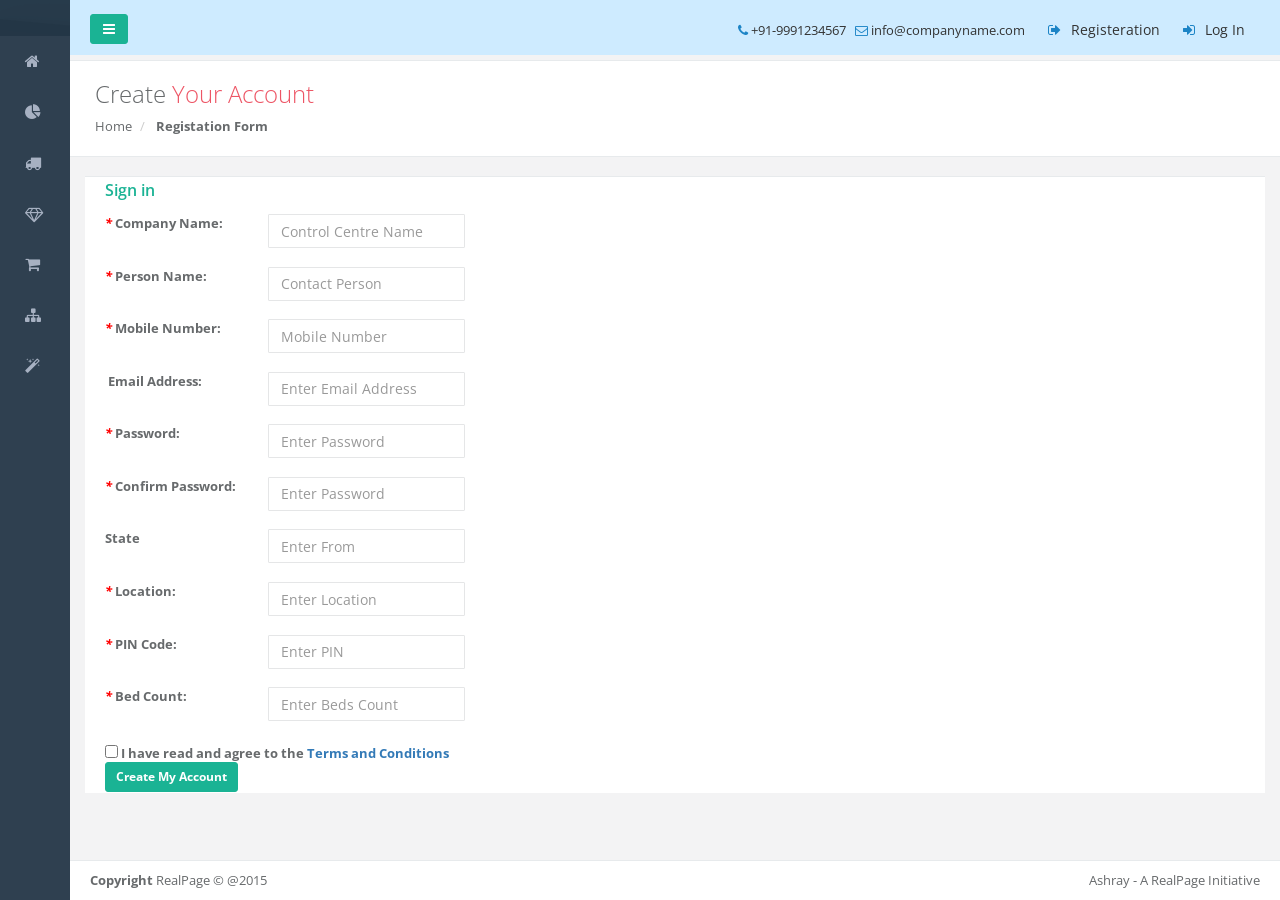
==== truck/registration.html @ b71d089d "Test" ====
<!DOCTYPE html>
<html>
<head>
<meta charset="utf-8">
<meta name="viewport" content="width=device-width, initial-scale=1.0">
<title>MY TRUCK</title>
<link href="css/bootstrap.min.css" rel="stylesheet">
<link href="font-awesome/css/font-awesome.css" rel="stylesheet">
<!-- Toastr style -->
<link href="css/plugins/toastr/toastr.min.css" rel="stylesheet">
<!-- Gritter -->
<link href="js/plugins/gritter/jquery.gritter.css" rel="stylesheet">
<link href="css/animate.css" rel="stylesheet">
<link href="css/style.css" rel="stylesheet">
</head>
<body>
<div id="wrapper">
  <nav class="navbar-default navbar-static-side" role="navigation">
    <div class="sidebar-collapse">
      <ul class="nav metismenu" id="side-menu">
        <li class="nav-header">
          <div class="logo-element"> </div>	
        </li>
        <li> <a href="index.html" title="Home"><i class="fa fa-home"></i> <span class="nav-label">Home</span></a> </li>
          <li> <a href="findload.html" title="Find a Hospital"><i class="fa fa-pie-chart"></i> <span class="nav-label">Find a Hospital</span> </a> </li>
        <li> <a href="findtruck.html" title="Find a Bed"><i class="fa fa-truck"></i> <span class="nav-label">Find a Bed</span></a> </li>
               <li> <a href="post_load.html" title="Post a Hospital"><i class="fa fa-diamond"></i> <span class="nav-label">Post a Hospital</span></a> </li>
        <li> <a href="post_truck.html" title="Post a Bed"><i class="fa fa-shopping-cart"></i> <span class="nav-label">Post a Bed</span></a> </li>

        <li> <a href="about_us.html" title="About Us"><i class="fa fa-sitemap"></i> <span class="nav-label">About Us </span></a> </li>
        <li> <a href="contactus.html" title="Contact Us"><i class="fa fa-magic"></i> <span class="nav-label">Contact Us </span></a> </li>
      </ul>
    </div>
  </nav>
  <div id="page-wrapper" class="gray-bg dashbard-1">
    <div class="row border-bottom">
      <nav class="navbar navbar-static-top" role="navigation"  style="margin-bottom: 0">
        <div style="background:#ceebff; height:55px; color:#fff;">
          <div class="navbar-header" > <a class="navbar-minimalize minimalize-styl-2 btn btn-primary " href="#"><i class="fa fa-bars"></i> </a> </div>
          <ul class="nav navbar-top-links navbar-right" >
            <li > <span class="m-r-sm text-muted welcome-message"><i class="fa fa-phone text-success"></i>&nbsp;+91-9991234567&nbsp;&nbsp;&nbsp;<i class="fa fa-envelope-o text-success"></i>&nbsp;info@companyname.com</span> </li>
            <li class="text-muted "> <a href="registration.html"> <i class="fa fa-sign-out text-success"></i> <span class="text-muted ">Registeration</span> </a> </li>
            <li > <a href="#"> <i class="fa fa-sign-in text-success"></i> <span class="text-muted ">Log In</span> </a> </li>
            
          </ul>
        </div>
      </nav>
    </div>
    <div class="row wrapper border-bottom white-bg page-heading">
                <div class="col-lg-10">
                    <h2>Create   <span  class="text-danger"> Your Account</span></h2>
                    <ol class="breadcrumb">
                        <li>
                            <a href="index-2.html">Home</a>
                        </li>
                       
                        <li class="active">
                            <strong>Registation Form</strong>
                        </li>
                    </ol>
                </div>
                <div class="col-lg-2">

                </div>
            </div>
<br>

<div class="ibox-content">
                        <div class="row">
                            <div class="col-sm-4"><h3 class="m-t-none m-b text-navy">Sign in</h3>
                                <form role="form">
                                	<div class="row">
                                        <div class="col-lg-5"><label><em style="color:red"> *</em>&nbsp;Company Name:</label> </div> 
                                        <div class="col-lg-7"><input placeholder="Control Centre Name" class="form-control" type="text"></div> 
                                    </div><br>
                                       <div class="row">
                                            <div class="col-lg-5"><label class="control-label"><em style="color:red"> *</em>&nbsp;Person Name:</label>  </div>
                                            <div class="col-lg-7"><input placeholder="Contact Person" class="form-control" type="text">  </div> 
                                   	 </div><br>
                                      <div class="row">
                                  <div class="col-lg-5"><label class="control-label"><em style="color:red"> *</em>&nbsp;Mobile Number:</label> </div>
                                    <div class="col-lg-7"><input placeholder="Mobile Number" class="form-control" type="text"></div> 
                                </div>
                                <br>
                                
  					<div class="row">
                                <div class="col-lg-5"><label class="control-label">&nbsp;Email Address:</label>  </div>
                                    <div class="col-lg-7"><input placeholder="Enter Email Address" class="form-control" type="text">
                                    </div>
                                </div><br>

                                	<div class="row">
                                <div class="col-lg-5"><label class="control-label"><em style="color:red"> *</em>&nbsp;Password:</label>   </div>
                                    <div class="col-lg-7"><input placeholder="Enter Password" class="form-control" type="text">
                                    </div>
                                </div><br>
                                
                                <div class="row">
                                 <div class="col-lg-5"><label class=" control-label"><em style="color:red"> *</em>&nbsp;Confirm Password:</label>   </div>
                                    <div class="col-lg-7"><input placeholder="Enter Password" class="form-control" type="text">
                                    </div>
                                </div><br>
                                
                                <div class="row">
                                  <div class="col-lg-5"><label class="control-label">State</label>   </div>
                                   <div class="col-lg-7"><input placeholder="Enter From" class="form-control" type="text">
                                    </div>
                                </div><br>
                                 <div class="row">
                                  <div class="col-lg-5"><label class=" control-label"><em style="color:red"> *</em>&nbsp;Location:</label>     </div>
                                    <div class="col-lg-7"><input placeholder="Enter Location" class="form-control" type="text">
                                    </div>
                                </div><br>
                                <div class="row">
                                  <div class="col-lg-5"><label class=" control-label"><em style="color:red"> *</em>&nbsp;PIN Code:</label>     </div>
                                    <div class="col-lg-7"><input placeholder="Enter PIN" class="form-control" type="text">
                                    </div>
                                </div><br>
                                <div class="row">
                                  <div class="col-lg-5"><label class=" control-label"><em style="color:red"> *</em>&nbsp;Bed Count:</label>     </div>
                                    <div class="col-lg-7"><input placeholder="Enter Beds Count" class="form-control" type="text">
                                    </div>
                                </div><br>

                                   <div class="row">
                                    <div class="col-lg-5"></div>
                                   <div class="col-lg-12"><div class="i-checks"><label> <input type="checkbox" value=""> <i></i>   I have read and agree to the <a href="#">Terms and Conditions </a></label></div>
                                     
                                        <button class="btn btn-sm btn-primary pull-Center m-t-n-xs" type="submit"><strong>Create My Account</strong></button>
                                    </div>
                                    </div>
                                </form>
                            </div>
                            <div class="col-sm-8"> 
                            </div>
                        </div>
                    </div>
                    <div class="footer">
                      <div class="pull-right"> Ashray - A RealPage Initiative </div>
                      <div> <strong>Copyright</strong> RealPage &copy; @2015 </div>
                    </div>
  </div>
  
  
 
</div>
<!-- Mainly scripts -->
<script src="js/jquery-2.1.1.js"></script>
<script src="js/bootstrap.min.js"></script>
<script src="js/plugins/metisMenu/jquery.metisMenu.js"></script>
<script src="js/plugins/slimscroll/jquery.slimscroll.min.js"></script>
<!-- Flot -->
<script src="js/plugins/flot/jquery.flot.js"></script>
<script src="js/plugins/flot/jquery.flot.tooltip.min.js"></script>
<script src="js/plugins/flot/jquery.flot.spline.js"></script>
<script src="js/plugins/flot/jquery.flot.resize.js"></script>
<script src="js/plugins/flot/jquery.flot.pie.js"></script>
<script src="js/plugins/flot/jquery.flot.symbol.js"></script>
<script src="js/plugins/flot/curvedLines.js"></script>
<!-- Peity -->
<script src="js/plugins/peity/jquery.peity.min.js"></script>
<script src="js/demo/peity-demo.js"></script>
<!-- Custom and plugin javascript -->
<script src="js/trucker.js"></script>
<script src="js/plugins/pace/pace.min.js"></script>
<!-- jQuery UI -->
<script src="js/plugins/jquery-ui/jquery-ui.min.js"></script>
<!-- Jvectormap -->
<script src="js/plugins/jvectormap/jquery-jvectormap-2.0.2.min.js"></script>
<script src="js/plugins/jvectormap/jquery-jvectormap-world-mill-en.js"></script>
<!-- Sparkline -->
<script src="js/plugins/sparkline/jquery.sparkline.min.js"></script>
<!-- Sparkline demo data  -->
<script src="js/demo/sparkline-demo.js"></script>
<!-- ChartJS-->
<script src="js/plugins/chartJs/Chart.min.js"></script>
<script>
        $(document).ready(function() {

            var lineData = {
                labels: ["January", "February", "March", "April", "May", "June", "July"],
                datasets: [
                    {
                        label: "Example dataset",
                        fillColor: "rgba(220,220,220,0.5)",
                        strokeColor: "rgba(220,220,220,1)",
                        pointColor: "rgba(220,220,220,1)",
                        pointStrokeColor: "#fff",
                        pointHighlightFill: "#fff",
                        pointHighlightStroke: "rgba(220,220,220,1)",
                        data: [65, 59, 80, 81, 56, 55, 40]
                    },
                    {
                        label: "Example dataset",
                        fillColor: "rgba(26,179,148,0.5)",
                        strokeColor: "rgba(26,179,148,0.7)",
                        pointColor: "rgba(26,179,148,1)",
                        pointStrokeColor: "#fff",
                        pointHighlightFill: "#fff",
                        pointHighlightStroke: "rgba(26,179,148,1)",
                        data: [28, 48, 40, 19, 86, 27, 90]
                    }
                ]
            };

            var lineOptions = {
                scaleShowGridLines: true,
                scaleGridLineColor: "rgba(0,0,0,.05)",
                scaleGridLineWidth: 1,
                bezierCurve: true,
                bezierCurveTension: 0.4,
                pointDot: true,
                pointDotRadius: 4,
                pointDotStrokeWidth: 1,
                pointHitDetectionRadius: 20,
                datasetStroke: true,
                datasetStrokeWidth: 2,
                datasetFill: true,
                responsive: true,
            };


            var ctx = document.getElementById("lineChart").getContext("2d");
            var myNewChart = new Chart(ctx).Line(lineData, lineOptions);

        });
    </script>
</body>
</html>
---- truck/css/style.css ----
@import url("https://fonts.googleapis.com/css?family=Open+Sans:300,400,600,700&amp;lang=en");
@import url("https://fonts.googleapis.com/css?family=Roboto:400,300,500,700");
/*
 *CSS
*/
h1,
h2,
h3,
h4,
h5,
h6 {
  font-weight: 100;
}
h1 {
  font-size: 30px;
}
h2 {
  font-size: 24px;
}
h3 {
  font-size: 16px;
}
h4 {
  font-size: 14px;
}
h5 {
  font-size: 12px;
}
h6 {
  font-size: 10px;
}
h3,
h4,
h5 {
  margin-top: 5px;
  font-weight: 600;
}
.nav > li > a {
  color: #a7b1c2;
  font-weight: 600;
  padding: 14px 20px 14px 25px;
}
.nav.navbar-right > li > a {
  color: #999c9e;
}
.nav > li.active > a {
  color: #ffffff;
}
.navbar-default .nav > li > a:hover,
.navbar-default .nav > li > a:focus {
  background-color: #293846;
  color: white;
}
.nav .open > a,
.nav .open > a:hover,
.nav .open > a:focus {
  background: #fff;
}
.nav.navbar-top-links > li > a:hover,
.nav.navbar-top-links > li > a:focus {
  background-color: transparent;
}
.nav > li > a i {
  margin-right: 6px;
}
.navbar {
  border: 0;
}
.navbar-default {
  background-color: transparent;
  border-color: #2f4050;
}
.navbar-top-links li {
  display: inline-block;
}
.navbar-top-links li:last-child {
  margin-right: 40px;
}
.body-small .navbar-top-links li:last-child {
  margin-right: 0;
}
.navbar-top-links li a {
  padding: 20px 10px;
  min-height: 50px;
}
.dropdown-menu {
  border: medium none;
  border-radius: 3px;
  box-shadow: 0 0 3px rgba(86, 96, 117, 0.7);
  display: none;
  float: left;
  font-size: 12px;
  left: 0;
  list-style: none outside none;
  padding: 0;
  position: absolute;
  text-shadow: none;
  top: 100%;
  z-index: 1000;
}
.dropdown-menu > li > a {
  border-radius: 3px;
  color: inherit;
  line-height: 25px;
  margin: 4px;
  text-align: left;
  font-weight: normal;
}
.dropdown-menu > li > a.font-bold {
  font-weight: 600;
}
.navbar-top-links .dropdown-menu li {
  display: block;
}
.navbar-top-links .dropdown-menu li:last-child {
  margin-right: 0;
}
.navbar-top-links .dropdown-menu li a {
  padding: 3px 20px;
  min-height: 0;
}
.navbar-top-links .dropdown-menu li a div {
  white-space: normal;
}
.navbar-top-links .dropdown-messages,
.navbar-top-links .dropdown-tasks,
.navbar-top-links .dropdown-alerts {
  width: 310px;
  min-width: 0;
}
.navbar-top-links .dropdown-messages {
  margin-left: 5px;
}
.navbar-top-links .dropdown-tasks {
  margin-left: -59px;
}
.navbar-top-links .dropdown-alerts {
  margin-left: -123px;
}
.navbar-top-links .dropdown-user {
  right: 0;
  left: auto;
}
.dropdown-messages,
.dropdown-alerts {
  padding: 10px 10px 10px 10px;
}
.dropdown-messages li a,
.dropdown-alerts li a {
  font-size: 12px;
}
.dropdown-messages li em,
.dropdown-alerts li em {
  font-size: 10px;
}
.nav.navbar-top-links .dropdown-alerts a {
  font-size: 12px;
}
.nav-header {
  padding: 33px 25px;
  background: url("patterns/header-profile.png") no-repeat;
}
.pace-done .nav-header {
  transition: all 0.5s;
}
.nav > li.active {
  border-left: 4px solid #19aa8d;
  background: #293846;
}
.nav.nav-second-level > li.active {
  border: none;
}
.nav.nav-second-level.collapse[style] {
  height: auto !important;
}
.nav-header a {
  color: #DFE4ED;
}
.nav-header .text-muted {
  color: #fff;
}
.minimalize-styl-2 {
  padding: 4px 12px;
  margin: 14px 5px 5px 20px;
  font-size: 14px;
  float: left;
}
.navbar-form-custom {
  float: left;
  height: 50px;
  padding: 0;
  width: 200px;
  display: inline-table;
}
.navbar-form-custom .form-group {
  margin-bottom: 0;
}
.nav.navbar-top-links a {
  font-size: 14px;
}
.navbar-form-custom .form-control {
  background: none repeat scroll 0 0 rgba(0, 0, 0, 0);
  border: medium none;
  font-size: 14px;
  height: 60px;
  margin: 0;
  z-index: 2000;
}
.count-info .label {
  line-height: 12px;
  padding: 2px 5px;
  position: absolute;
  right: 6px;
  top: 12px;
}
.arrow {
  float: right;
}
.fa.arrow:before {
  content: "\f104";
}
.active > a > .fa.arrow:before {
  content: "\f107";
}
.nav-second-level li,
.nav-third-level li {
  border-bottom: none !important;
}
.nav-second-level li a {
  padding: 7px 10px 7px 10px;
  padding-left: 52px;
}
.nav-third-level li a {
  padding-left: 62px;
}
.nav-second-level li:last-child {
  margin-bottom: 10px;
}
body:not(.fixed-sidebar):not(.canvas-menu).mini-navbar .nav li:hover > .nav-second-level,
.mini-navbar .nav li:focus > .nav-second-level {
  display: block;
  border-radius: 0 2px 2px 0;
  min-width: 140px;
  height: auto;
}
body.mini-navbar .navbar-default .nav > li > .nav-second-level li a {
  font-size: 12px;
  border-radius: 3px;
}
.fixed-nav .slimScrollDiv #side-menu {
  padding-bottom: 60px;
}
.mini-navbar .nav-second-level li a {
  padding: 10px 10px 10px 15px;
}
.mini-navbar .nav-second-level {
  position: absolute;
  left: 70px;
  top: 0px;
  background-color: #2f4050;
  padding: 10px 10px 10px 10px;
  font-size: 12px;
}
.canvas-menu.mini-navbar .nav-second-level {
  background: #293846;
}
.mini-navbar li.active .nav-second-level {
  left: 65px;
}
.navbar-default .special_link a {
  background: #1ab394;
  color: white;
}
.navbar-default .special_link a:hover {
  background: #17987e !important;
  color: white;
}
.navbar-default .special_link a span.label {
  background: #fff;
  color: #1ab394;
}
.navbar-default .landing_link a {
  background: #1cc09f;
  color: white;
}
.navbar-default .landing_link a:hover {
  background: #1ab394 !important;
  color: white;
}
.navbar-default .landing_link a span.label {
  background: #fff;
  color: #1cc09f;
}
.logo-element {
  text-align: center;
  font-size: 18px;
  font-weight: 600;
  color: white;
  display: none;
  padding: 18px 0;
}
.pace-done .navbar-static-side,
.pace-done .nav-header,
.pace-done li.active,
.pace-done #page-wrapper,
.pace-done .footer {
  -webkit-transition: all 0.5s;
  -moz-transition: all 0.5s;
  -o-transition: all 0.5s;
  transition: all 0.5s;
}
.navbar-fixed-top {
  background: #fff;
  transition-duration: 0.5s;
  border-bottom: 1px solid #e7eaec !important;
  z-index: 2030;
}
.navbar-fixed-top,
.navbar-static-top {
  background: #f3f3f4;
}
.fixed-nav #wrapper {
  margin-top: 0;
}
body.fixed-nav #wrapper .navbar-static-side,
body.fixed-nav #wrapper #page-wrapper {
  margin-top: 60px;
}
body.top-navigation.fixed-nav #wrapper #page-wrapper {
  margin-top: 0;
}
.fixed-nav .minimalize-styl-2 {
  margin: 14px 5px 5px 15px;
}
.body-small .navbar-fixed-top {
  margin-left: 0px;
}
body.mini-navbar .navbar-static-side {
  width: 70px;
}
body.mini-navbar .profile-element,
body.mini-navbar .nav-label,
body.mini-navbar .navbar-default .nav li a span {
  display: none;
}
body.canvas-menu .profile-element {
  display: block;
}
body:not(.fixed-sidebar):not(.canvas-menu).mini-navbar .nav-second-level {
  display: none;
}
body.mini-navbar .navbar-default .nav > li > a {
  font-size: 16px;
}
body.mini-navbar .logo-element {
  display: block;
}
body.canvas-menu .logo-element {
  display: none;
}
body.mini-navbar .nav-header {
  padding: 0;
  background-color: #1ab394;
}
body.canvas-menu .nav-header {
  padding: 33px 25px;
}
body.mini-navbar #page-wrapper {
  margin: 0 0 0 70px;
}
body.fixed-sidebar.mini-navbar .footer,
body.canvas-menu.mini-navbar .footer {
  margin: 0 0 0 0 !important;
}
body.canvas-menu.mini-navbar #page-wrapper,
body.canvas-menu.mini-navbar .footer {
  margin: 0 0 0 0;
}
body.fixed-sidebar .navbar-static-side,
body.canvas-menu .navbar-static-side {
  position: fixed;
  width: 220px;
  z-index: 2001;
  height: 100%;
}
body.fixed-sidebar.mini-navbar .navbar-static-side {
  width: 0px;
}
body.fixed-sidebar.mini-navbar #page-wrapper {
  margin: 0 0 0 0px;
}
body.body-small.fixed-sidebar.mini-navbar #page-wrapper {
  margin: 0 0 0 220px;
}
body.body-small.fixed-sidebar.mini-navbar .navbar-static-side {
  width: 220px;
}
.fixed-sidebar.mini-navbar .nav li:focus > .nav-second-level,
.canvas-menu.mini-navbar .nav li:focus > .nav-second-level {
  display: block;
  height: auto;
}
body.fixed-sidebar.mini-navbar .navbar-default .nav > li > .nav-second-level li a {
  font-size: 12px;
  border-radius: 3px;
}
body.canvas-menu.mini-navbar .navbar-default .nav > li > .nav-second-level li a {
  font-size: 13px;
  border-radius: 3px;
}
.fixed-sidebar.mini-navbar .nav-second-level li a,
.canvas-menu.mini-navbar .nav-second-level li a {
  padding: 10px 10px 10px 15px;
}
.fixed-sidebar.mini-navbar .nav-second-level,
.canvas-menu.mini-navbar .nav-second-level {
  position: relative;
  padding: 0;
  font-size: 13px;
}
.fixed-sidebar.mini-navbar li.active .nav-second-level,
.canvas-menu.mini-navbar li.active .nav-second-level {
  left: 0px;
}
body.fixed-sidebar.mini-navbar .navbar-default .nav > li > a,
body.canvas-menu.mini-navbar .navbar-default .nav > li > a {
  font-size: 13px;
}
body.fixed-sidebar.mini-navbar .nav-label,
body.fixed-sidebar.mini-navbar .navbar-default .nav li a span,
body.canvas-menu.mini-navbar .nav-label,
body.canvas-menu.mini-navbar .navbar-default .nav li a span {
  display: inline;
}
body.canvas-menu.mini-navbar .navbar-default .nav li .profile-element a span {
  display: block;
}
.canvas-menu.mini-navbar .nav-second-level li a,
.fixed-sidebar.mini-navbar .nav-second-level li a {
  padding: 7px 10px 7px 52px;
}
.fixed-sidebar.mini-navbar .nav-second-level,
.canvas-menu.mini-navbar .nav-second-level {
  left: 0px;
}
body.canvas-menu nav.navbar-static-side {
  z-index: 2001;
  background: #2f4050;
  height: 100%;
  position: fixed;
  display: none;
}
body.canvas-menu.mini-navbar nav.navbar-static-side {
  display: block;
  width: 220px;
}
.top-navigation #page-wrapper {
  margin-left: 0;
}
.top-navigation .navbar-nav .dropdown-menu > .active > a {
  background: white;
  color: #1ab394;
  font-weight: bold;
}
.white-bg .navbar-fixed-top,
.white-bg .navbar-static-top {
  background: #fff;
}
.top-navigation .navbar {
  margin-bottom: 0;
}
.top-navigation .nav > li > a {
  padding: 15px 20px;
  color: #676a6c;
}
.top-navigation .nav > li a:hover,
.top-navigation .nav > li a:focus {
  background: #fff;
  color: #1ab394;
}
.top-navigation .nav > li.active {
  background: #fff;
  border: none;
}
.top-navigation .nav > li.active > a {
  color: #1ab394;
}
.top-navigation .navbar-right {
  margin-right: 10px;
}
.top-navigation .navbar-nav .dropdown-menu {
  box-shadow: none;
  border: 1px solid #e7eaec;
}
.top-navigation .dropdown-menu > li > a {
  margin: 0;
  padding: 7px 20px;
}
.navbar .dropdown-menu {
  margin-top: 0px;
}
.top-navigation .navbar-brand {
  background: #1ab394;
  color: #fff;
  padding: 15px 25px;
}
.top-navigation .navbar-top-links li:last-child {
  margin-right: 0;
}
.top-navigation.mini-navbar #page-wrapper,
.top-navigation.body-small.fixed-sidebar.mini-navbar #page-wrapper,
.mini-navbar .top-navigation #page-wrapper,
.body-small.fixed-sidebar.mini-navbar .top-navigation #page-wrapper,
.canvas-menu #page-wrapper {
  margin: 0;
}
.top-navigation.fixed-nav #wrapper,
.fixed-nav #wrapper.top-navigation {
  margin-top: 50px;
}
.top-navigation .footer.fixed {
  margin-left: 0 !important;
}
.top-navigation .wrapper.wrapper-content {
  padding: 40px;
}
.top-navigation.body-small .wrapper.wrapper-content,
.body-small .top-navigation .wrapper.wrapper-content {
  padding: 40px 0px 40px 0px;
}
.navbar-toggle {
  background-color: #1ab394;
  color: #fff;
  padding: 6px 12px;
  font-size: 14px;
}
.top-navigation .navbar-nav .open .dropdown-menu > li > a,
.top-navigation .navbar-nav .open .dropdown-menu .dropdown-header {
  padding: 10px 15px 10px 20px;
}
@media (max-width: 768px) {
  .top-navigation .navbar-header {
    display: block;
    float: none;
  }
}
.menu-visible-lg,
.menu-visible-md {
  display: none !important;
}
@media (min-width: 1200px) {
  .menu-visible-lg {
    display: block !important;
  }
}
@media (min-width: 992px) {
  .menu-visible-md {
    display: block !important;
  }
}
@media (max-width: 767px) {
  .menu-visible-md {
    display: block !important;
  }
  .menu-visible-lg {
    display: block !important;
  }
}
.btn {
  border-radius: 3px;
}
.float-e-margins .btn {
  margin-bottom: 5px;
}
.btn-w-m {
  min-width: 120px;
}
.btn-primary.btn-outline {
  color: #1ab394;
}
.btn-success.btn-outline {
  color: #1c84c6;
}
.btn-info.btn-outline {
  color: #23c6c8;
}
.btn-warning.btn-outline {
  color: #f8ac59;
}
.btn-danger.btn-outline {
  color: #ed5565;
}
.btn-primary.btn-outline:hover,
.btn-success.btn-outline:hover,
.btn-info.btn-outline:hover,
.btn-warning.btn-outline:hover,
.btn-danger.btn-outline:hover {
  color: #fff;
}
.btn-primary {
  background-color: #1ab394;
  border-color: #1ab394;
  color: #FFFFFF;
}
.btn-primary:hover,
.btn-primary:focus,
.btn-primary:active,
.btn-primary.active,
.open .dropdown-toggle.btn-primary,
.btn-primary:active:focus,
.btn-primary:active:hover,
.btn-primary.active:hover,
.btn-primary.active:focus {
  background-color: #18a689;
  border-color: #18a689;
  color: #FFFFFF;
}
.btn-primary:active,
.btn-primary.active,
.open .dropdown-toggle.btn-primary {
  background-image: none;
}
.btn-primary.disabled,
.btn-primary.disabled:hover,
.btn-primary.disabled:focus,
.btn-primary.disabled:active,
.btn-primary.disabled.active,
.btn-primary[disabled],
.btn-primary[disabled]:hover,
.btn-primary[disabled]:focus,
.btn-primary[disabled]:active,
.btn-primary.active[disabled],
fieldset[disabled] .btn-primary,
fieldset[disabled] .btn-primary:hover,
fieldset[disabled] .btn-primary:focus,
fieldset[disabled] .btn-primary:active,
fieldset[disabled] .btn-primary.active {
  background-color: #1dc5a3;
  border-color: #1dc5a3;
}
.btn-success {
  background-color: #1c84c6;
  border-color: #1c84c6;
  color: #FFFFFF;
}
.btn-success:hover,
.btn-success:focus,
.btn-success:active,
.btn-success.active,
.open .dropdown-toggle.btn-success,
.btn-success:active:focus,
.btn-success:active:hover,
.btn-success.active:hover,
.btn-success.active:focus {
  background-color: #1a7bb9;
  border-color: #1a7bb9;
  color: #FFFFFF;
}
.btn-success:active,
.btn-success.active,
.open .dropdown-toggle.btn-success {
  background-image: none;
}
.btn-success.disabled,
.btn-success.disabled:hover,
.btn-success.disabled:focus,
.btn-success.disabled:active,
.btn-success.disabled.active,
.btn-success[disabled],
.btn-success[disabled]:hover,
.btn-success[disabled]:focus,
.btn-success[disabled]:active,
.btn-success.active[disabled],
fieldset[disabled] .btn-success,
fieldset[disabled] .btn-success:hover,
fieldset[disabled] .btn-success:focus,
fieldset[disabled] .btn-success:active,
fieldset[disabled] .btn-success.active {
  background-color: #1f90d8;
  border-color: #1f90d8;
}
.btn-info {
  background-color: #23c6c8;
  border-color: #23c6c8;
  color: #FFFFFF;
}
.btn-info:hover,
.btn-info:focus,
.btn-info:active,
.btn-info.active,
.open .dropdown-toggle.btn-info,
.btn-info:active:focus,
.btn-info:active:hover,
.btn-info.active:hover,
.btn-info.active:focus {
  background-color: #21b9bb;
  border-color: #21b9bb;
  color: #FFFFFF;
}
.btn-info:active,
.btn-info.active,
.open .dropdown-toggle.btn-info {
  background-image: none;
}
.btn-info.disabled,
.btn-info.disabled:hover,
.btn-info.disabled:focus,
.btn-info.disabled:active,
.btn-info.disabled.active,
.btn-info[disabled],
.btn-info[disabled]:hover,
.btn-info[disabled]:focus,
.btn-info[disabled]:active,
.btn-info.active[disabled],
fieldset[disabled] .btn-info,
fieldset[disabled] .btn-info:hover,
fieldset[disabled] .btn-info:focus,
fieldset[disabled] .btn-info:active,
fieldset[disabled] .btn-info.active {
  background-color: #26d7d9;
  border-color: #26d7d9;
}
.btn-default {
  background-color: #c2c2c2;
  border-color: #c2c2c2;
  color: #FFFFFF;
}
.btn-default:hover,
.btn-default:focus,
.btn-default:active,
.btn-default.active,
.open .dropdown-toggle.btn-default,
.btn-default:active:focus,
.btn-default:active:hover,
.btn-default.active:hover,
.btn-default.active:focus {
  background-color: #bababa;
  border-color: #bababa;
  color: #FFFFFF;
}
.btn-default:active,
.btn-default.active,
.open .dropdown-toggle.btn-default {
  background-image: none;
}
.btn-default.disabled,
.btn-default.disabled:hover,
.btn-default.disabled:focus,
.btn-default.disabled:active,
.btn-default.disabled.active,
.btn-default[disabled],
.btn-default[disabled]:hover,
.btn-default[disabled]:focus,
.btn-default[disabled]:active,
.btn-default.active[disabled],
fieldset[disabled] .btn-default,
fieldset[disabled] .btn-default:hover,
fieldset[disabled] .btn-default:focus,
fieldset[disabled] .btn-default:active,
fieldset[disabled] .btn-default.active {
  background-color: #cccccc;
  border-color: #cccccc;
}
.btn-warning {
  background-color: #f8ac59;
  border-color: #f8ac59;
  color: #FFFFFF;
}
.btn-warning:hover,
.btn-warning:focus,
.btn-warning:active,
.btn-warning.active,
.open .dropdown-toggle.btn-warning,
.btn-warning:active:focus,
.btn-warning:active:hover,
.btn-warning.active:hover,
.btn-warning.active:focus {
  background-color: #f7a54a;
  border-color: #f7a54a;
  color: #FFFFFF;
}
.btn-warning:active,
.btn-warning.active,
.open .dropdown-toggle.btn-warning {
  background-image: none;
}
.btn-warning.disabled,
.btn-warning.disabled:hover,
.btn-warning.disabled:focus,
.btn-warning.disabled:active,
.btn-warning.disabled.active,
.btn-warning[disabled],
.btn-warning[disabled]:hover,
.btn-warning[disabled]:focus,
.btn-warning[disabled]:active,
.btn-warning.active[disabled],
fieldset[disabled] .btn-warning,
fieldset[disabled] .btn-warning:hover,
fieldset[disabled] .btn-warning:focus,
fieldset[disabled] .btn-warning:active,
fieldset[disabled] .btn-warning.active {
  background-color: #f9b66d;
  border-color: #f9b66d;
}
.btn-danger {
  background-color: #ed5565;
  border-color: #ed5565;
  color: #FFFFFF;
}
.btn-danger:hover,
.btn-danger:focus,
.btn-danger:active,
.btn-danger.active,
.open .dropdown-toggle.btn-danger,
.btn-danger:active:focus,
.btn-danger:active:hover,
.btn-danger.active:hover,
.btn-danger.active:focus {
  background-color: #ec4758;
  border-color: #ec4758;
  color: #FFFFFF;
}
.btn-danger:active,
.btn-danger.active,
.open .dropdown-toggle.btn-danger {
  background-image: none;
}
.btn-danger.disabled,
.btn-danger.disabled:hover,
.btn-danger.disabled:focus,
.btn-danger.disabled:active,
.btn-danger.disabled.active,
.btn-danger[disabled],
.btn-danger[disabled]:hover,
.btn-danger[disabled]:focus,
.btn-danger[disabled]:active,
.btn-danger.active[disabled],
fieldset[disabled] .btn-danger,
fieldset[disabled] .btn-danger:hover,
fieldset[disabled] .btn-danger:focus,
fieldset[disabled] .btn-danger:active,
fieldset[disabled] .btn-danger.active {
  background-color: #ef6776;
  border-color: #ef6776;
}
.btn-link {
  color: inherit;
}
.btn-link:hover,
.btn-link:focus,
.btn-link:active,
.btn-link.active,
.open .dropdown-toggle.btn-link {
  color: #1ab394;
  text-decoration: none;
}
.btn-link:active,
.btn-link.active,
.open .dropdown-toggle.btn-link {
  background-image: none;
}
.btn-link.disabled,
.btn-link.disabled:hover,
.btn-link.disabled:focus,
.btn-link.disabled:active,
.btn-link.disabled.active,
.btn-link[disabled],
.btn-link[disabled]:hover,
.btn-link[disabled]:focus,
.btn-link[disabled]:active,
.btn-link.active[disabled],
fieldset[disabled] .btn-link,
fieldset[disabled] .btn-link:hover,
fieldset[disabled] .btn-link:focus,
fieldset[disabled] .btn-link:active,
fieldset[disabled] .btn-link.active {
  color: #cacaca;
}
.btn-white {
  color: inherit;
  background: white;
  border: 1px solid #e7eaec;
}
.btn-white:hover,
.btn-white:focus,
.btn-white:active,
.btn-white.active,
.open .dropdown-toggle.btn-white,
.btn-white:active:focus,
.btn-white:active:hover,
.btn-white.active:hover,
.btn-white.active:focus {
  color: inherit;
  border: 1px solid #d2d2d2;
}
.btn-white:active,
.btn-white.active {
  box-shadow: 0 2px 5px rgba(0, 0, 0, 0.15) inset;
}
.btn-white:active,
.btn-white.active,
.open .dropdown-toggle.btn-white {
  background-image: none;
}
.btn-white.disabled,
.btn-white.disabled:hover,
.btn-white.disabled:focus,
.btn-white.disabled:active,
.btn-white.disabled.active,
.btn-white[disabled],
.btn-white[disabled]:hover,
.btn-white[disabled]:focus,
.btn-white[disabled]:active,
.btn-white.active[disabled],
fieldset[disabled] .btn-white,
fieldset[disabled] .btn-white:hover,
fieldset[disabled] .btn-white:focus,
fieldset[disabled] .btn-white:active,
fieldset[disabled] .btn-white.active {
  color: #cacaca;
}
.form-control,
.form-control:focus,
.has-error .form-control:focus,
.has-success .form-control:focus,
.has-warning .form-control:focus,
.navbar-collapse,
.navbar-form,
.navbar-form-custom .form-control:focus,
.navbar-form-custom .form-control:hover,
.open .btn.dropdown-toggle,
.panel,
.popover,
.progress,
.progress-bar {
  box-shadow: none;
}
.btn-outline {
  color: inherit;
  background-color: transparent;
  transition: all .5s;
}
.btn-rounded {
  border-radius: 50px;
}
.btn-large-dim {
  width: 90px;
  height: 90px;
  font-size: 42px;
}
button.dim {
  display: inline-block;
  color: #fff;
  text-decoration: none;
  text-transform: uppercase;
  text-align: center;
  padding-top: 6px;
  margin-right: 10px;
  position: relative;
  cursor: pointer;
  border-radius: 5px;
  font-weight: 600;
  margin-bottom: 20px !important;
}
button.dim:active {
  top: 3px;
}
button.btn-primary.dim {
  box-shadow: inset 0px 0px 0px #16987e, 0px 5px 0px 0px #16987e, 0px 10px 5px #999999;
}
button.btn-primary.dim:active {
  box-shadow: inset 0px 0px 0px #16987e, 0px 2px 0px 0px #16987e, 0px 5px 3px #999999;
}
button.btn-default.dim {
  box-shadow: inset 0px 0px 0px #b3b3b3, 0px 5px 0px 0px #b3b3b3, 0px 10px 5px #999999;
}
button.btn-default.dim:active {
  box-shadow: inset 0px 0px 0px #b3b3b3, 0px 2px 0px 0px #b3b3b3, 0px 5px 3px #999999;
}
button.btn-warning.dim {
  box-shadow: inset 0px 0px 0px #f79d3c, 0px 5px 0px 0px #f79d3c, 0px 10px 5px #999999;
}
button.btn-warning.dim:active {
  box-shadow: inset 0px 0px 0px #f79d3c, 0px 2px 0px 0px #f79d3c, 0px 5px 3px #999999;
}
button.btn-info.dim {
  box-shadow: inset 0px 0px 0px #1eacae, 0px 5px 0px 0px #1eacae, 0px 10px 5px #999999;
}
button.btn-info.dim:active {
  box-shadow: inset 0px 0px 0px #1eacae, 0px 2px 0px 0px #1eacae, 0px 5px 3px #999999;
}
button.btn-success.dim {
  box-shadow: inset 0px 0px 0px #1872ab, 0px 5px 0px 0px #1872ab, 0px 10px 5px #999999;
}
button.btn-success.dim:active {
  box-shadow: inset 0px 0px 0px #1872ab, 0px 2px 0px 0px #1872ab, 0px 5px 3px #999999;
}
button.btn-danger.dim {
  box-shadow: inset 0px 0px 0px #ea394c, 0px 5px 0px 0px #ea394c, 0px 10px 5px #999999;
}
button.btn-danger.dim:active {
  box-shadow: inset 0px 0px 0px #ea394c, 0px 2px 0px 0px #ea394c, 0px 5px 3px #999999;
}
button.dim:before {
  font-size: 50px;
  line-height: 1em;
  font-weight: normal;
  color: #fff;
  display: block;
  padding-top: 10px;
}
button.dim:active:before {
  top: 7px;
  font-size: 50px;
}
.label {
  background-color: #d1dade;
  color: #5e5e5e;
  font-family: 'Open Sans';
  font-size: 10px;
  font-weight: 600;
  padding: 3px 8px;
  text-shadow: none;
}
.badge {
  background-color: #d1dade;
  color: #5e5e5e;
  font-family: 'Open Sans';
  font-size: 11px;
  font-weight: 600;
  padding-bottom: 4px;
  padding-left: 6px;
  padding-right: 6px;
  text-shadow: none;
}
.label-primary,
.badge-primary {
  background-color: #1ab394;
  color: #FFFFFF;
}
.label-success,
.badge-success {
  background-color: #1c84c6;
  color: #FFFFFF;
}
.label-warning,
.badge-warning {
  background-color: #f8ac59;
  color: #FFFFFF;
}
.label-warning-light,
.badge-warning-light {
  background-color: #f8ac59;
  color: #ffffff;
}
.label-danger,
.badge-danger {
  background-color: #ed5565;
  color: #FFFFFF;
}
.label-info,
.badge-info {
  background-color: #23c6c8;
  color: #FFFFFF;
}
.label-inverse,
.badge-inverse {
  background-color: #262626;
  color: #FFFFFF;
}
.label-white,
.badge-white {
  background-color: #FFFFFF;
  color: #5E5E5E;
}
.label-white,
.badge-disable {
  background-color: #2A2E36;
  color: #8B91A0;
}
/* TOOGLE SWICH */
.onoffswitch {
  position: relative;
  width: 64px;
  -webkit-user-select: none;
  -moz-user-select: none;
  -ms-user-select: none;
}
.onoffswitch-checkbox {
  display: none;
}
.onoffswitch-label {
  display: block;
  overflow: hidden;
  cursor: pointer;
  border: 2px solid #1ab394;
  border-radius: 2px;
}
.onoffswitch-inner {
  width: 200%;
  margin-left: -100%;
  -moz-transition: margin 0.3s ease-in 0s;
  -webkit-transition: margin 0.3s ease-in 0s;
  -o-transition: margin 0.3s ease-in 0s;
  transition: margin 0.3s ease-in 0s;
}
.onoffswitch-inner:before,
.onoffswitch-inner:after {
  float: left;
  width: 50%;
  height: 20px;
  padding: 0;
  line-height: 20px;
  font-size: 12px;
  color: white;
  font-family: Trebuchet, Arial, sans-serif;
  font-weight: bold;
  -moz-box-sizing: border-box;
  -webkit-box-sizing: border-box;
  box-sizing: border-box;
}
.onoffswitch-inner:before {
  content: "ON";
  padding-left: 10px;
  background-color: #1ab394;
  color: #FFFFFF;
}
.onoffswitch-inner:after {
  content: "OFF";
  padding-right: 10px;
  background-color: #FFFFFF;
  color: #999999;
  text-align: right;
}
.onoffswitch-switch {
  width: 20px;
  margin: 0px;
  background: #FFFFFF;
  border: 2px solid #1ab394;
  border-radius: 2px;
  position: absolute;
  top: 0;
  bottom: 0;
  right: 44px;
  -moz-transition: all 0.3s ease-in 0s;
  -webkit-transition: all 0.3s ease-in 0s;
  -o-transition: all 0.3s ease-in 0s;
  transition: all 0.3s ease-in 0s;
}
.onoffswitch-checkbox:checked + .onoffswitch-label .onoffswitch-inner {
  margin-left: 0;
}
.onoffswitch-checkbox:checked + .onoffswitch-label .onoffswitch-switch {
  right: 0px;
}
/* CHOSEN PLUGIN */
.chosen-container-single .chosen-single {
  background: #ffffff;
  box-shadow: none;
  -moz-box-sizing: border-box;
  background-color: #FFFFFF;
  border: 1px solid #CBD5DD;
  border-radius: 2px;
  cursor: text;
  height: auto !important;
  margin: 0;
  min-height: 30px;
  overflow: hidden;
  padding: 4px 12px;
  position: relative;
  width: 100%;
}
.chosen-container-multi .chosen-choices li.search-choice {
  background: #f1f1f1;
  border: 1px solid #ededed;
  border-radius: 2px;
  box-shadow: none;
  color: #333333;
  cursor: default;
  line-height: 13px;
  margin: 3px 0 3px 5px;
  padding: 3px 20px 3px 5px;
  position: relative;
}
/* PAGINATIN */
.pagination > .active > a,
.pagination > .active > span,
.pagination > .active > a:hover,
.pagination > .active > span:hover,
.pagination > .active > a:focus,
.pagination > .active > span:focus {
  background-color: #f4f4f4;
  border-color: #DDDDDD;
  color: inherit;
  cursor: default;
  z-index: 2;
}
.pagination > li > a,
.pagination > li > span {
  background-color: #FFFFFF;
  border: 1px solid #DDDDDD;
  color: inherit;
  float: left;
  line-height: 1.42857;
  margin-left: -1px;
  padding: 4px 10px;
  position: relative;
  text-decoration: none;
}
/* TOOLTIPS */
.tooltip-inner {
  background-color: #2F4050;
}
.tooltip.top .tooltip-arrow {
  border-top-color: #2F4050;
}
.tooltip.right .tooltip-arrow {
  border-right-color: #2F4050;
}
.tooltip.bottom .tooltip-arrow {
  border-bottom-color: #2F4050;
}
.tooltip.left .tooltip-arrow {
  border-left-color: #2F4050;
}
/* EASY PIE CHART*/
.easypiechart {
  position: relative;
  text-align: center;
}
.easypiechart .h2 {
  margin-left: 10px;
  margin-top: 10px;
  display: inline-block;
}
.easypiechart canvas {
  top: 0;
  left: 0;
}
.easypiechart .easypie-text {
  line-height: 1;
  position: absolute;
  top: 33px;
  width: 100%;
  z-index: 1;
}
.easypiechart img {
  margin-top: -4px;
}
.jqstooltip {
  -webkit-box-sizing: content-box;
  -moz-box-sizing: content-box;
  box-sizing: content-box;
}
/* FULLCALENDAR */
.fc-state-default {
  background-color: #ffffff;
  background-image: none;
  background-repeat: repeat-x;
  box-shadow: none;
  color: #333333;
  text-shadow: none;
}
.fc-state-default {
  border: 1px solid;
}
.fc-button {
  color: inherit;
  border: 1px solid #e7eaec;
  cursor: pointer;
  display: inline-block;
  height: 1.9em;
  line-height: 1.9em;
  overflow: hidden;
  padding: 0 0.6em;
  position: relative;
  white-space: nowrap;
}
.fc-state-active {
  background-color: #1ab394;
  border-color: #1ab394;
  color: #ffffff;
}
.fc-header-title h2 {
  font-size: 16px;
  font-weight: 600;
  color: inherit;
}
.fc-content .fc-widget-header,
.fc-content .fc-widget-content {
  border-color: #e7eaec;
  font-weight: normal;
}
.fc-border-separate tbody {
  background-color: #F8F8F8;
}
.fc-state-highlight {
  background: none repeat scroll 0 0 #FCF8E3;
}
.external-event {
  padding: 5px 10px;
  border-radius: 2px;
  cursor: pointer;
  margin-bottom: 5px;
}
.fc-ltr .fc-event-hori.fc-event-end,
.fc-rtl .fc-event-hori.fc-event-start {
  border-radius: 2px;
}
.fc-event,
.fc-agenda .fc-event-time,
.fc-event a {
  padding: 4px 6px;
  background-color: #1ab394;
  /* background color */
  border-color: #1ab394;
  /* border color */
}
.fc-event-time,
.fc-event-title {
  color: #717171;
  padding: 0 1px;
}
.ui-calendar .fc-event-time,
.ui-calendar .fc-event-title {
  color: #fff;
}
/* Chat */
.chat-activity-list .chat-element {
  border-bottom: 1px solid #e7eaec;
}
.chat-element:first-child {
  margin-top: 0;
}
.chat-element {
  padding-bottom: 15px;
}
.chat-element,
.chat-element .media {
  margin-top: 15px;
}
.chat-element,
.media-body {
  overflow: hidden;
}
.media-body {
  display: block;
  width: auto;
}
.chat-element > .pull-left {
  margin-right: 10px;
}
.chat-element img.img-circle,
.dropdown-messages-box img.img-circle {
  width: 38px;
  height: 38px;
}
.chat-element .well {
  border: 1px solid #e7eaec;
  box-shadow: none;
  margin-top: 10px;
  margin-bottom: 5px;
  padding: 10px 20px;
  font-size: 11px;
  line-height: 16px;
}
.chat-element .actions {
  margin-top: 10px;
}
.chat-element .photos {
  margin: 10px 0;
}
.right.chat-element > .pull-right {
  margin-left: 10px;
}
.chat-photo {
  max-height: 180px;
  border-radius: 4px;
  overflow: hidden;
  margin-right: 10px;
  margin-bottom: 10px;
}
.chat {
  margin: 0;
  padding: 0;
  list-style: none;
}
.chat li {
  margin-bottom: 10px;
  padding-bottom: 5px;
  border-bottom: 1px dotted #B3A9A9;
}
.chat li.left .chat-body {
  margin-left: 60px;
}
.chat li.right .chat-body {
  margin-right: 60px;
}
.chat li .chat-body p {
  margin: 0;
  color: #777777;
}
.panel .slidedown .glyphicon,
.chat .glyphicon {
  margin-right: 5px;
}
.chat-panel .panel-body {
  height: 350px;
  overflow-y: scroll;
}
/* LIST GROUP */
a.list-group-item.active,
a.list-group-item.active:hover,
a.list-group-item.active:focus {
  background-color: #1ab394;
  border-color: #1ab394;
  color: #FFFFFF;
  z-index: 2;
}
.list-group-item-heading {
  margin-top: 10px;
}
.list-group-item-text {
  margin: 0 0 10px;
  color: inherit;
  font-size: 12px;
  line-height: inherit;
}
.no-padding .list-group-item {
  border-left: none;
  border-right: none;
  border-bottom: none;
}
.no-padding .list-group-item:first-child {
  border-left: none;
  border-right: none;
  border-bottom: none;
  border-top: none;
}
.no-padding .list-group {
  margin-bottom: 0;
}
.list-group-item {
  background-color: inherit;
  border: 1px solid #e7eaec;
  display: block;
  margin-bottom: -1px;
  padding: 10px 15px;
  position: relative;
}
.elements-list .list-group-item {
  border-left: none;
  border-right: none;
  /*border-top: none;*/
  padding: 15px 25px;
}
.elements-list .list-group-item:first-child {
  border-left: none;
  border-right: none;
  border-top: none !important;
}
.elements-list .list-group {
  margin-bottom: 0;
}
.elements-list a {
  color: inherit;
}
.elements-list .list-group-item.active,
.elements-list .list-group-item:hover {
  background: #f3f3f4;
  color: inherit;
  border-color: #e7eaec;
  /*border-bottom: 1px solid #e7eaec;*/
  /*border-top: 1px solid #e7eaec;*/
  border-radius: 0;
}
.elements-list li.active {
  transition: none;
}
.element-detail-box {
  padding: 25px;
}
/* FLOT CHART  */
.flot-chart {
  display: block;
  height: 200px;
}
.widget .flot-chart.dashboard-chart {
  display: block;
  height: 120px;
  margin-top: 40px;
}
.flot-chart.dashboard-chart {
  display: block;
  height: 180px;
  margin-top: 40px;
}
.flot-chart-content {
  width: 100%;
  height: 100%;
}
.flot-chart-pie-content {
  width: 200px;
  height: 200px;
  margin: auto;
}
.jqstooltip {
  position: absolute;
  display: block;
  left: 0px;
  top: 0px;
  visibility: hidden;
  background: #2b303a;
  background-color: rgba(43, 48, 58, 0.8);
  color: white;
  text-align: left;
  white-space: nowrap;
  z-index: 10000;
  padding: 5px 5px 5px 5px;
  min-height: 22px;
  border-radius: 3px;
}
.jqsfield {
  color: white;
  text-align: left;
}
.h-200 {
  min-height: 200px;
}
.legendLabel {
  padding-left: 5px;
}
.stat-list li:first-child {
  margin-top: 0;
}
.stat-list {
  list-style: none;
  padding: 0;
  margin: 0;
}
.stat-percent {
  float: right;
}
.stat-list li {
  margin-top: 15px;
  position: relative;
}
/* DATATABLES */
table.dataTable thead .sorting,
table.dataTable thead .sorting_asc:after,
table.dataTable thead .sorting_desc,
table.dataTable thead .sorting_asc_disabled,
table.dataTable thead .sorting_desc_disabled {
  background: transparent;
}
.dataTables_wrapper {
  padding-bottom: 30px;
}
.dataTables_length {
  float: left;
}
body.DTTT_Print {
  background: #fff;
}
.DTTT_Print #page-wrapper {
  margin: 0;
  background: #fff;
}
button.DTTT_button,
div.DTTT_button,
a.DTTT_button {
  border: 1px solid #e7eaec;
  background: #fff;
  color: #676a6c;
  box-shadow: none;
  padding: 6px 8px;
}
button.DTTT_button:hover,
div.DTTT_button:hover,
a.DTTT_button:hover {
  border: 1px solid #d2d2d2;
  background: #fff;
  color: #676a6c;
  box-shadow: none;
  padding: 6px 8px;
}
button.DTTT_button:hover:not(.DTTT_disabled),
div.DTTT_button:hover:not(.DTTT_disabled),
a.DTTT_button:hover:not(.DTTT_disabled) {
  border: 1px solid #d2d2d2;
  background: #fff;
  box-shadow: none;
}
.dataTables_filter label {
  margin-right: 5px;
}
/* CIRCLE */
.img-circle {
  border-radius: 50%;
}
.btn-circle {
  width: 30px;
  height: 30px;
  padding: 6px 0;
  border-radius: 15px;
  text-align: center;
  font-size: 12px;
  line-height: 1.428571429;
}
.btn-circle.btn-lg {
  width: 50px;
  height: 50px;
  padding: 10px 16px;
  border-radius: 25px;
  font-size: 18px;
  line-height: 1.33;
}
.btn-circle.btn-xl {
  width: 70px;
  height: 70px;
  padding: 10px 16px;
  border-radius: 35px;
  font-size: 24px;
  line-height: 1.33;
}
.show-grid [class^="col-"] {
  padding-top: 10px;
  padding-bottom: 10px;
  border: 1px solid #ddd;
  background-color: #eee !important;
}
.show-grid {
  margin: 15px 0;
}
/* ANIMATION */
.css-animation-box h1 {
  font-size: 44px;
}
.animation-efect-links a {
  padding: 4px 6px;
  font-size: 12px;
}
#animation_box {
  background-color: #f9f8f8;
  border-radius: 16px;
  width: 80%;
  margin: 0 auto;
  padding-top: 80px;
}
.animation-text-box {
  position: absolute;
  margin-top: 40px;
  left: 50%;
  margin-left: -100px;
  width: 200px;
}
.animation-text-info {
  position: absolute;
  margin-top: -60px;
  left: 50%;
  margin-left: -100px;
  width: 200px;
  font-size: 10px;
}
.animation-text-box h2 {
  font-size: 54px;
  font-weight: 600;
  margin-bottom: 5px;
}
.animation-text-box p {
  font-size: 12px;
  text-transform: uppercase;
}
/* PEACE */
.pace {
  -webkit-pointer-events: none;
  pointer-events: none;
  -webkit-user-select: none;
  -moz-user-select: none;
  user-select: none;
}
.pace-inactive {
  display: none;
}
.pace .pace-progress {
  background: #1ab394;
  position: fixed;
  z-index: 2000;
  top: 0;
  right: 100%;
  width: 100%;
  height: 2px;
}
.pace-inactive {
  display: none;
}
/* WIDGETS */
.widget {
  border-radius: 5px;
  padding: 15px 20px;
  margin-bottom: 10px;
  margin-top: 10px;
}
.widget.style1 h2 {
  font-size: 30px;
}
.widget h2,
.widget h3 {
  margin-top: 5px;
  margin-bottom: 0;
}
.widget-text-box {
  padding: 20px;
  border: 1px solid #e7eaec;
  background: #ffffff;
}
.widget-head-color-box {
  border-radius: 5px 5px 0px 0px;
  margin-top: 10px;
}
.widget .flot-chart {
  height: 100px;
}
.vertical-align div {
  display: inline-block;
  vertical-align: middle;
}
.vertical-align h2,
.vertical-align h3 {
  margin: 0;
}
.todo-list {
  list-style: none outside none;
  margin: 0;
  padding: 0;
  font-size: 14px;
}
.todo-list.small-list {
  font-size: 12px;
}
.todo-list.small-list > li {
  background: #f3f3f4;
  border-left: none;
  border-right: none;
  border-radius: 4px;
  color: inherit;
  margin-bottom: 2px;
  padding: 6px 6px 6px 12px;
}
.todo-list.small-list .btn-xs,
.todo-list.small-list .btn-group-xs > .btn {
  border-radius: 5px;
  font-size: 10px;
  line-height: 1.5;
  padding: 1px 2px 1px 5px;
}
.todo-list > li {
  background: #f3f3f4;
  border-left: 6px solid #e7eaec;
  border-right: 6px solid #e7eaec;
  border-radius: 4px;
  color: inherit;
  margin-bottom: 2px;
  padding: 10px;
}
.todo-list .handle {
  cursor: move;
  display: inline-block;
  font-size: 16px;
  margin: 0 5px;
}
.todo-list > li .label {
  font-size: 9px;
  margin-left: 10px;
}
.check-link {
  font-size: 16px;
}
.todo-completed {
  text-decoration: line-through;
}
.geo-statistic h1 {
  font-size: 36px;
  margin-bottom: 0;
}
.glyphicon.fa {
  font-family: "FontAwesome";
}
/* INPUTS */
.inline {
  display: inline-block !important;
}
.input-s-sm {
  width: 120px;
}
.input-s {
  width: 200px;
}
.input-s-lg {
  width: 250px;
}
.i-checks {
  padding-left: 0;
}
.form-control,
.single-line {
  background-color: #FFFFFF;
  background-image: none;
  border: 1px solid #e5e6e7;
  border-radius: 1px;
  color: inherit;
  display: block;
  padding: 6px 12px;
  transition: border-color 0.15s ease-in-out 0s, box-shadow 0.15s ease-in-out 0s;
  width: 100%;
  font-size: 14px;
}
.form-control:focus,
.single-line:focus {
  border-color: #1ab394 !important;
}
.has-success .form-control {
  border-color: #1ab394;
}
.has-warning .form-control {
  border-color: #f8ac59;
}
.has-error .form-control {
  border-color: #ed5565;
}
.has-success .control-label {
  color: #1ab394;
}
.has-warning .control-label {
  color: #f8ac59;
}
.has-error .control-label {
  color: #ed5565;
}
.input-group-addon {
  background-color: #fff;
  border: 1px solid #E5E6E7;
  border-radius: 1px;
  color: inherit;
  font-size: 14px;
  font-weight: 400;
  line-height: 1;
  padding: 6px 12px;
  text-align: center;
}
.spinner-buttons.input-group-btn .btn-xs {
  line-height: 1.13;
}
.spinner-buttons.input-group-btn {
  width: 20%;
}
.noUi-connect {
  background: none repeat scroll 0 0 #1ab394;
  box-shadow: none;
}
.slider_red .noUi-connect {
  background: none repeat scroll 0 0 #ed5565;
  box-shadow: none;
}
/* UI Sortable */
.ui-sortable .ibox-title {
  cursor: move;
}
.ui-sortable-placeholder {
  border: 1px dashed #cecece !important;
  visibility: visible !important;
  background: #e7eaec;
}
.ibox.ui-sortable-placeholder {
  margin: 0px 0px 23px !important;
}
/* SWITCHES */
.onoffswitch {
  position: relative;
  width: 54px;
  -webkit-user-select: none;
  -moz-user-select: none;
  -ms-user-select: none;
}
.onoffswitch-checkbox {
  display: none;
}
.onoffswitch-label {
  display: block;
  overflow: hidden;
  cursor: pointer;
  border: 2px solid #1AB394;
  border-radius: 3px;
}
.onoffswitch-inner {
  display: block;
  width: 200%;
  margin-left: -100%;
  -moz-transition: margin 0.3s ease-in 0s;
  -webkit-transition: margin 0.3s ease-in 0s;
  -o-transition: margin 0.3s ease-in 0s;
  transition: margin 0.3s ease-in 0s;
}
.onoffswitch-inner:before,
.onoffswitch-inner:after {
  display: block;
  float: left;
  width: 50%;
  height: 16px;
  padding: 0;
  line-height: 16px;
  font-size: 10px;
  color: white;
  font-family: Trebuchet, Arial, sans-serif;
  font-weight: bold;
  -moz-box-sizing: border-box;
  -webkit-box-sizing: border-box;
  box-sizing: border-box;
}
.onoffswitch-inner:before {
  content: "ON";
  padding-left: 7px;
  background-color: #1AB394;
  color: #FFFFFF;
}
.onoffswitch-inner:after {
  content: "OFF";
  padding-right: 7px;
  background-color: #FFFFFF;
  color: #919191;
  text-align: right;
}
.onoffswitch-switch {
  display: block;
  width: 18px;
  margin: 0px;
  background: #FFFFFF;
  border: 2px solid #1AB394;
  border-radius: 3px;
  position: absolute;
  top: 0;
  bottom: 0;
  right: 36px;
  -moz-transition: all 0.3s ease-in 0s;
  -webkit-transition: all 0.3s ease-in 0s;
  -o-transition: all 0.3s ease-in 0s;
  transition: all 0.3s ease-in 0s;
}
.onoffswitch-checkbox:checked + .onoffswitch-label .onoffswitch-inner {
  margin-left: 0;
}
.onoffswitch-checkbox:checked + .onoffswitch-label .onoffswitch-switch {
  right: 0px;
}
/* jqGrid */
.ui-jqgrid {
  -moz-box-sizing: content-box;
}
.ui-jqgrid-btable {
  border-collapse: separate;
}
.ui-jqgrid-htable {
  border-collapse: separate;
}
.ui-jqgrid-titlebar {
  height: 40px;
  line-height: 15px;
  color: #676a6c;
  background-color: #F9F9F9;
  text-shadow: 0 1px 0 rgba(255, 255, 255, 0.5);
}
.ui-jqgrid .ui-jqgrid-title {
  float: left;
  margin: 1.1em 1em 0.2em;
}
.ui-jqgrid .ui-jqgrid-titlebar {
  position: relative;
  border-left: 0px solid;
  border-right: 0px solid;
  border-top: 0px solid;
}
.ui-widget-header {
  background: none;
  background-image: none;
  background-color: #f5f5f6;
  text-transform: uppercase;
  border-top-left-radius: 0px;
  border-top-right-radius: 0px;
}
.ui-jqgrid tr.ui-row-ltr td {
  border-right-color: inherit;
  border-right-style: solid;
  border-right-width: 1px;
  text-align: left;
  border-color: #DDDDDD;
  background-color: inherit;
}
.ui-search-toolbar input[type="text"] {
  font-size: 12px;
  height: 15px;
  border: 1px solid #CCCCCC;
  border-radius: 0px;
}
.ui-state-default,
.ui-widget-content .ui-state-default,
.ui-widget-header .ui-state-default {
  background: #F9F9F9;
  border: 1px solid #DDDDDD;
  line-height: 15px;
  font-weight: bold;
  color: #676a6c;
  text-shadow: 0 1px 0 rgba(255, 255, 255, 0.5);
}
.ui-widget-content {
  box-sizing: content-box;
}
.ui-icon-triangle-1-n {
  background-position: 1px -16px;
}
.ui-jqgrid tr.ui-search-toolbar th {
  border-top-width: 0px !important;
  border-top-color: inherit !important;
  border-top-style: ridge !important;
}
.ui-state-hover,
.ui-widget-content .ui-state-hover,
.ui-state-focus,
.ui-widget-content .ui-state-focus,
.ui-widget-header .ui-state-focus {
  background: #f5f5f5;
  border-collapse: separate;
}
.ui-state-highlight,
.ui-widget-content .ui-state-highlight,
.ui-widget-header .ui-state-highlight {
  background: #f2fbff;
}
.ui-state-active,
.ui-widget-content .ui-state-active,
.ui-widget-header .ui-state-active {
  border: 1px solid #dddddd;
  background: #ffffff;
  font-weight: normal;
  color: #212121;
}
.ui-jqgrid .ui-pg-input {
  font-size: inherit;
  width: 50px;
  border: 1px solid #CCCCCC;
  height: 15px;
}
.ui-jqgrid .ui-pg-selbox {
  display: block;
  font-size: 1em;
  height: 25px;
  line-height: 18px;
  margin: 0;
  width: auto;
}
.ui-jqgrid .ui-pager-control {
  position: relative;
}
.ui-jqgrid .ui-jqgrid-pager {
  height: 32px;
  position: relative;
}
.ui-pg-table .navtable .ui-corner-all {
  border-radius: 0px;
}
.ui-jqgrid .ui-pg-button:hover {
  padding: 1px;
  border: 0px;
}
.ui-jqgrid .loading {
  position: absolute;
  top: 45%;
  left: 45%;
  width: auto;
  height: auto;
  z-index: 101;
  padding: 6px;
  margin: 5px;
  text-align: center;
  font-weight: bold;
  display: none;
  border-width: 2px !important;
  font-size: 11px;
}
.ui-jqgrid .form-control {
  height: 10px;
  width: auto;
  display: inline;
  padding: 10px 12px;
}
.ui-jqgrid-pager {
  height: 32px;
}
.ui-corner-all,
.ui-corner-top,
.ui-corner-left,
.ui-corner-tl {
  border-top-left-radius: 0;
}
.ui-corner-all,
.ui-corner-top,
.ui-corner-right,
.ui-corner-tr {
  border-top-right-radius: 0;
}
.ui-corner-all,
.ui-corner-bottom,
.ui-corner-left,
.ui-corner-bl {
  border-bottom-left-radius: 0;
}
.ui-corner-all,
.ui-corner-bottom,
.ui-corner-right,
.ui-corner-br {
  border-bottom-right-radius: 0;
}
.ui-widget-content {
  border: 1px solid #ddd;
}
.ui-jqgrid .ui-jqgrid-titlebar {
  padding: 0;
}
.ui-jqgrid .ui-jqgrid-titlebar {
  border-bottom: 1px solid #ddd;
}
.ui-jqgrid tr.jqgrow td {
  padding: 6px;
}
.ui-jqdialog .ui-jqdialog-titlebar {
  padding: 10px 10px;
}
.ui-jqdialog .ui-jqdialog-title {
  float: none !important;
}
.ui-jqdialog > .ui-resizable-se {
  position: absolute;
}
/* Nestable list */
.dd {
  position: relative;
  display: block;
  margin: 0;
  padding: 0;
  list-style: none;
  font-size: 13px;
  line-height: 20px;
}
.dd-list {
  display: block;
  position: relative;
  margin: 0;
  padding: 0;
  list-style: none;
}
.dd-list .dd-list {
  padding-left: 30px;
}
.dd-collapsed .dd-list {
  display: none;
}
.dd-item,
.dd-empty,
.dd-placeholder {
  display: block;
  position: relative;
  margin: 0;
  padding: 0;
  min-height: 20px;
  font-size: 13px;
  line-height: 20px;
}
.dd-handle {
  display: block;
  margin: 5px 0;
  padding: 5px 10px;
  color: #333;
  text-decoration: none;
  border: 1px solid #e7eaec;
  background: #f5f5f5;
  -webkit-border-radius: 3px;
  border-radius: 3px;
  box-sizing: border-box;
  -moz-box-sizing: border-box;
}
.dd-handle span {
  font-weight: bold;
}
.dd-handle:hover {
  background: #f0f0f0;
  cursor: pointer;
  font-weight: bold;
}
.dd-item > button {
  display: block;
  position: relative;
  cursor: pointer;
  float: left;
  width: 25px;
  height: 20px;
  margin: 5px 0;
  padding: 0;
  text-indent: 100%;
  white-space: nowrap;
  overflow: hidden;
  border: 0;
  background: transparent;
  font-size: 12px;
  line-height: 1;
  text-align: center;
  font-weight: bold;
}
.dd-item > button:before {
  content: '+';
  display: block;
  position: absolute;
  width: 100%;
  text-align: center;
  text-indent: 0;
}
.dd-item > button[data-action="collapse"]:before {
  content: '-';
}
#nestable2 .dd-item > button {
  font-family: FontAwesome;
  height: 34px;
  width: 33px;
  color: #c1c1c1;
}
#nestable2 .dd-item > button:before {
  content: "\f067";
}
#nestable2 .dd-item > button[data-action="collapse"]:before {
  content: "\f068";
}
.dd-placeholder,
.dd-empty {
  margin: 5px 0;
  padding: 0;
  min-height: 30px;
  background: #f2fbff;
  border: 1px dashed #b6bcbf;
  box-sizing: border-box;
  -moz-box-sizing: border-box;
}
.dd-empty {
  border: 1px dashed #bbb;
  min-height: 100px;
  background-color: #e5e5e5;
  background-image: -webkit-linear-gradient(45deg, #ffffff 25%, transparent 25%, transparent 75%, #ffffff 75%, #ffffff), -webkit-linear-gradient(45deg, #ffffff 25%, transparent 25%, transparent 75%, #ffffff 75%, #ffffff);
  background-image: -moz-linear-gradient(45deg, #ffffff 25%, transparent 25%, transparent 75%, #ffffff 75%, #ffffff), -moz-linear-gradient(45deg, #ffffff 25%, transparent 25%, transparent 75%, #ffffff 75%, #ffffff);
  background-image: linear-gradient(45deg, #ffffff 25%, transparent 25%, transparent 75%, #ffffff 75%, #ffffff), linear-gradient(45deg, #ffffff 25%, transparent 25%, transparent 75%, #ffffff 75%, #ffffff);
  background-size: 60px 60px;
  background-position: 0 0, 30px 30px;
}
.dd-dragel {
  position: absolute;
  z-index: 9999;
  pointer-events: none;
}
.dd-dragel > .dd-item .dd-handle {
  margin-top: 0;
}
.dd-dragel .dd-handle {
  -webkit-box-shadow: 2px 4px 6px 0 rgba(0, 0, 0, 0.1);
  box-shadow: 2px 4px 6px 0 rgba(0, 0, 0, 0.1);
}
/**
* Nestable Extras
*/
.nestable-lists {
  display: block;
  clear: both;
  padding: 30px 0;
  width: 100%;
  border: 0;
  border-top: 2px solid #ddd;
  border-bottom: 2px solid #ddd;
}
#nestable-menu {
  padding: 0;
  margin: 10px 0 20px 0;
}
#nestable-output,
#nestable2-output {
  width: 100%;
  font-size: 0.75em;
  line-height: 1.333333em;
  font-family: open sans, lucida grande, lucida sans unicode, helvetica, arial, sans-serif;
  padding: 5px;
  box-sizing: border-box;
  -moz-box-sizing: border-box;
}
#nestable2 .dd-handle {
  color: inherit;
  border: 1px dashed #e7eaec;
  background: #f3f3f4;
  padding: 10px;
}
#nestable2 .dd-handle:hover {
  /*background: #bbb;*/
}
#nestable2 span.label {
  margin-right: 10px;
}
#nestable-output,
#nestable2-output {
  font-size: 12px;
  padding: 25px;
  box-sizing: border-box;
  -moz-box-sizing: border-box;
}
/* CodeMirror */
.CodeMirror {
  border: 1px solid #eee;
  height: auto;
}
.CodeMirror-scroll {
  overflow-y: hidden;
  overflow-x: auto;
}
/* Google Maps */
.google-map {
  height: 300px;
}
/* Validation */
label.error {
  color: #cc5965;
  display: inline-block;
  margin-left: 5px;
}
.form-control.error {
  border: 1px dotted #cc5965;
}
/* ngGrid */
.gridStyle {
  border: 1px solid #d4d4d4;
  width: 100%;
  height: 400px;
}
.gridStyle2 {
  border: 1px solid #d4d4d4;
  width: 500px;
  height: 300px;
}
.ngH eaderCell {
  border-right: none;
  border-bottom: 1px solid #e7eaec;
}
.ngCell {
  border-right: none;
}
.ngTopPanel {
  background: #F5F5F6;
}
.ngRow.even {
  background: #f9f9f9;
}
.ngRow.selected {
  background: #EBF2F1;
}
.ngRow {
  border-bottom: 1px solid #e7eaec;
}
.ngCell {
  background-color: transparent;
}
.ngHeaderCell {
  border-right: none;
}
/* Toastr custom style */
#toast-container > .toast {
  background-image: none !important;
}
#toast-container > .toast:before {
  position: fixed;
  font-family: FontAwesome;
  font-size: 24px;
  line-height: 24px;
  float: left;
  color: #FFF;
  padding-right: 0.5em;
  margin: auto 0.5em auto -1.5em;
}
#toast-container > .toast-warning:before {
  content: "\f0e7";
}
#toast-container > .toast-error:before {
  content: "\f071";
}
#toast-container > .toast-info:before {
  content: "\f005";
}
#toast-container > .toast-success:before {
  content: "\f00C";
}
#toast-container > div {
  -moz-box-shadow: 0 0 3px #999;
  -webkit-box-shadow: 0 0 3px #999;
  box-shadow: 0 0 3px #999;
  opacity: .9;
  -ms-filter: alpha(opacity=90);
  filter: alpha(opacity=90);
}
#toast-container > :hover {
  -moz-box-shadow: 0 0 4px #999;
  -webkit-box-shadow: 0 0 4px #999;
  box-shadow: 0 0 4px #999;
  opacity: 1;
  -ms-filter: alpha(opacity=100);
  filter: alpha(opacity=100);
  cursor: pointer;
}
.toast {
  background-color: #1ab394;
}
.toast-success {
  background-color: #1ab394;
}
.toast-error {
  background-color: #ed5565;
}
.toast-info {
  background-color: #23c6c8;
}
.toast-warning {
  background-color: #f8ac59;
}
.toast-top-full-width {
  margin-top: 20px;
}
.toast-bottom-full-width {
  margin-bottom: 20px;
}
/* Notifie */
.cg-notify-message.inspinia-notify {
  background: #fff;
  padding: 0;
  box-shadow: 0 0 1px rgba(0, 0, 0, 0.1), 0 2px 4px rgba(0, 0, 0, 0.2);
  -webkit-box-shadow: 0 0 1 px rgba(0, 0, 0, 0.1), 0 2 px 4 px rgba(0, 0, 0, 0.2);
  -moz-box-shadow: 0 0 1 px rgba(0, 0, 0, 0.1), 0 2 px 4 px rgba(0, 0, 0, 0.2);
  border: none ;
  margin-top: 30px;
  color: inherit;
}
.inspinia-notify.alert-warning {
  border-left: 6px solid #f8ac59;
}
.inspinia-notify.alert-success {
  border-left: 6px solid #1c84c6;
}
.inspinia-notify.alert-danger {
  border-left: 6px solid #ed5565;
}
.inspinia-notify.alert-info {
  border-left: 6px solid #1ab394;
}
/* Image cropper style */
.img-container,
.img-preview {
  overflow: hidden;
  text-align: center;
  width: 100%;
}
.img-preview-sm {
  height: 130px;
  width: 200px;
}
/* Forum styles  */
.forum-post-container .media {
  margin: 10px 10px 10px 10px;
  padding: 20px 10px 20px 10px;
  border-bottom: 1px solid #f1f1f1;
}
.forum-avatar {
  float: left;
  margin-right: 20px;
  text-align: center;
  width: 110px;
}
.forum-avatar .img-circle {
  height: 48px;
  width: 48px;
}
.author-info {
  color: #676a6c;
  font-size: 11px;
  margin-top: 5px;
  text-align: center;
}
.forum-post-info {
  padding: 9px 12px 6px 12px;
  background: #f9f9f9;
  border: 1px solid #f1f1f1;
}
.media-body > .media {
  background: #f9f9f9;
  border-radius: 3px;
  border: 1px solid #f1f1f1;
}
.forum-post-container .media-body .photos {
  margin: 10px 0;
}
.forum-photo {
  max-width: 140px;
  border-radius: 3px;
}
.media-body > .media .forum-avatar {
  width: 70px;
  margin-right: 10px;
}
.media-body > .media .forum-avatar .img-circle {
  height: 38px;
  width: 38px;
}
.mid-icon {
  font-size: 66px;
}
.forum-item {
  margin: 10px 0;
  padding: 10px 0 20px;
  border-bottom: 1px solid #f1f1f1;
}
.views-number {
  font-size: 24px;
  line-height: 18px;
  font-weight: 400;
}
.forum-container,
.forum-post-container {
  padding: 30px !important;
}
.forum-item small {
  color: #999;
}
.forum-item .forum-sub-title {
  color: #999;
  margin-left: 50px;
}
.forum-title {
  margin: 15px 0 15px 0;
}
.forum-info {
  text-align: center;
}
.forum-desc {
  color: #999;
}
.forum-icon {
  float: left;
  width: 30px;
  margin-right: 20px;
  text-align: center;
}
a.forum-item-title {
  color: inherit;
  display: block;
  font-size: 18px;
  font-weight: 600;
}
a.forum-item-title:hover {
  color: inherit;
}
.forum-icon .fa {
  font-size: 30px;
  margin-top: 8px;
  color: #9b9b9b;
}
.forum-item.active .fa {
  color: #1ab394;
}
.forum-item.active a.forum-item-title {
  color: #1ab394;
}
@media (max-width: 992px) {
  .forum-info {
    margin: 15px 0 10px 0px;
    /* Comment this is you want to show forum info in small devices */
    display: none;
  }
  .forum-desc {
    float: none !important;
  }
}
/* New Timeline style */
.vertical-container {
  /* this class is used to give a max-width to the element it is applied to, and center it horizontally when it reaches that max-width */
  width: 90%;
  max-width: 1170px;
  margin: 0 auto;
}
.vertical-container::after {
  /* clearfix */
  content: '';
  display: table;
  clear: both;
}
#vertical-timeline {
  position: relative;
  padding: 0;
  margin-top: 2em;
  margin-bottom: 2em;
}
#vertical-timeline::before {
  content: '';
  position: absolute;
  top: 0;
  left: 18px;
  height: 100%;
  width: 4px;
  background: #f1f1f1;
}
.vertical-timeline-content .btn {
  float: right;
}
#vertical-timeline.light-timeline:before {
  background: #e7eaec;
}
.dark-timeline .vertical-timeline-content:before {
  border-color: transparent #f5f5f5 transparent transparent ;
}
.dark-timeline.center-orientation .vertical-timeline-content:before {
  border-color: transparent  transparent transparent #f5f5f5;
}
.dark-timeline .vertical-timeline-block:nth-child(2n) .vertical-timeline-content:before,
.dark-timeline.center-orientation .vertical-timeline-block:nth-child(2n) .vertical-timeline-content:before {
  border-color: transparent #f5f5f5 transparent transparent;
}
.dark-timeline .vertical-timeline-content,
.dark-timeline.center-orientation .vertical-timeline-content {
  background: #f5f5f5;
}
@media only screen and (min-width: 1170px) {
  #vertical-timeline.center-orientation {
    margin-top: 3em;
    margin-bottom: 3em;
  }
  #vertical-timeline.center-orientation:before {
    left: 50%;
    margin-left: -2px;
  }
}
@media only screen and (max-width: 1170px) {
  .center-orientation.dark-timeline .vertical-timeline-content:before {
    border-color: transparent #f5f5f5 transparent transparent;
  }
}
.vertical-timeline-block {
  position: relative;
  margin: 2em 0;
}
.vertical-timeline-block:after {
  content: "";
  display: table;
  clear: both;
}
.vertical-timeline-block:first-child {
  margin-top: 0;
}
.vertical-timeline-block:last-child {
  margin-bottom: 0;
}
@media only screen and (min-width: 1170px) {
  .center-orientation .vertical-timeline-block {
    margin: 4em 0;
  }
  .center-orientation .vertical-timeline-block:first-child {
    margin-top: 0;
  }
  .center-orientation .vertical-timeline-block:last-child {
    margin-bottom: 0;
  }
}
.vertical-timeline-icon {
  position: absolute;
  top: 0;
  left: 0;
  width: 40px;
  height: 40px;
  border-radius: 50%;
  font-size: 16px;
  border: 3px solid #f1f1f1;
  text-align: center;
}
.vertical-timeline-icon i {
  display: block;
  width: 24px;
  height: 24px;
  position: relative;
  left: 50%;
  top: 50%;
  margin-left: -12px;
  margin-top: -9px;
}
@media only screen and (min-width: 1170px) {
  .center-orientation .vertical-timeline-icon {
    width: 50px;
    height: 50px;
    left: 50%;
    margin-left: -25px;
    -webkit-transform: translateZ(0);
    -webkit-backface-visibility: hidden;
    font-size: 19px;
  }
  .center-orientation .vertical-timeline-icon i {
    margin-left: -12px;
    margin-top: -10px;
  }
  .center-orientation .cssanimations .vertical-timeline-icon.is-hidden {
    visibility: hidden;
  }
}
.vertical-timeline-content {
  position: relative;
  margin-left: 60px;
  background: white;
  border-radius: 0.25em;
  padding: 1em;
}
.vertical-timeline-content:after {
  content: "";
  display: table;
  clear: both;
}
.vertical-timeline-content h2 {
  font-weight: 400;
  margin-top: 4px;
}
.vertical-timeline-content p {
  margin: 1em 0;
  line-height: 1.6;
}
.vertical-timeline-content .vertical-date {
  float: left;
  font-weight: 500;
}
.vertical-date small {
  color: #1ab394;
  font-weight: 400;
}
.vertical-timeline-content::before {
  content: '';
  position: absolute;
  top: 16px;
  right: 100%;
  height: 0;
  width: 0;
  border: 7px solid transparent;
  border-right: 7px solid white;
}
@media only screen and (min-width: 768px) {
  .vertical-timeline-content h2 {
    font-size: 18px;
  }
  .vertical-timeline-content p {
    font-size: 13px;
  }
}
@media only screen and (min-width: 1170px) {
  .center-orientation .vertical-timeline-content {
    margin-left: 0;
    padding: 1.6em;
    width: 45%;
  }
  .center-orientation .vertical-timeline-content::before {
    top: 24px;
    left: 100%;
    border-color: transparent;
    border-left-color: white;
  }
  .center-orientation .vertical-timeline-content .btn {
    float: left;
  }
  .center-orientation .vertical-timeline-content .vertical-date {
    position: absolute;
    width: 100%;
    left: 122%;
    top: 2px;
    font-size: 14px;
  }
  .center-orientation .vertical-timeline-block:nth-child(even) .vertical-timeline-content {
    float: right;
  }
  .center-orientation .vertical-timeline-block:nth-child(even) .vertical-timeline-content::before {
    top: 24px;
    left: auto;
    right: 100%;
    border-color: transparent;
    border-right-color: white;
  }
  .center-orientation .vertical-timeline-block:nth-child(even) .vertical-timeline-content .btn {
    float: right;
  }
  .center-orientation .vertical-timeline-block:nth-child(even) .vertical-timeline-content .vertical-date {
    left: auto;
    right: 122%;
    text-align: right;
  }
  .center-orientation .cssanimations .vertical-timeline-content.is-hidden {
    visibility: hidden;
  }
}
/* Tabs */
.tabs-container .panel-body {
  background: #fff;
  border: 1px solid #e7eaec;
  border-radius: 2px;
  padding: 20px;
  position: relative;
}
.tabs-container .nav-tabs > li.active > a,
.tabs-container .nav-tabs > li.active > a:hover,
.tabs-container .nav-tabs > li.active > a:focus {
  border: 1px solid #e7eaec;
  border-bottom-color: transparent;
  background-color: #fff;
}
.tabs-container .nav-tabs > li {
  float: left;
  margin-bottom: -1px;
}
.tabs-container .tab-pane .panel-body {
  border-top: none;
}
.tabs-container .nav-tabs > li.active > a,
.tabs-container .nav-tabs > li.active > a:hover,
.tabs-container .nav-tabs > li.active > a:focus {
  border: 1px solid #e7eaec;
  border-bottom-color: transparent;
}
.tabs-container .nav-tabs {
  border-bottom: 1px solid #e7eaec;
}
.tabs-container .tab-pane .panel-body {
  border-top: none;
}
.tabs-container .tabs-left .tab-pane .panel-body,
.tabs-container .tabs-right .tab-pane .panel-body {
  border-top: 1px solid #e7eaec;
}
.tabs-container .nav-tabs > li a:hover {
  background: transparent;
  border-color: transparent;
}
.tabs-container .tabs-below > .nav-tabs,
.tabs-container .tabs-right > .nav-tabs,
.tabs-container .tabs-left > .nav-tabs {
  border-bottom: 0;
}
.tabs-container .tabs-left .panel-body {
  position: static;
}
.tabs-container .tabs-left > .nav-tabs,
.tabs-container .tabs-right > .nav-tabs {
  width: 20%;
}
.tabs-container .tabs-left .panel-body {
  width: 80%;
  margin-left: 20%;
}
.tabs-container .tabs-right .panel-body {
  width: 80%;
  margin-right: 20%;
}
.tabs-container .tab-content > .tab-pane,
.tabs-container .pill-content > .pill-pane {
  display: none;
}
.tabs-container .tab-content > .active,
.tabs-container .pill-content > .active {
  display: block;
}
.tabs-container .tabs-below > .nav-tabs {
  border-top: 1px solid #e7eaec;
}
.tabs-container .tabs-below > .nav-tabs > li {
  margin-top: -1px;
  margin-bottom: 0;
}
.tabs-container .tabs-below > .nav-tabs > li > a {
  -webkit-border-radius: 0 0 4px 4px;
  -moz-border-radius: 0 0 4px 4px;
  border-radius: 0 0 4px 4px;
}
.tabs-container .tabs-below > .nav-tabs > li > a:hover,
.tabs-container .tabs-below > .nav-tabs > li > a:focus {
  border-top-color: #e7eaec;
  border-bottom-color: transparent;
}
.tabs-container .tabs-left > .nav-tabs > li,
.tabs-container .tabs-right > .nav-tabs > li {
  float: none;
}
.tabs-container .tabs-left > .nav-tabs > li > a,
.tabs-container .tabs-right > .nav-tabs > li > a {
  min-width: 74px;
  margin-right: 0;
  margin-bottom: 3px;
}
.tabs-container .tabs-left > .nav-tabs {
  float: left;
  margin-right: 19px;
}
.tabs-container .tabs-left > .nav-tabs > li > a {
  margin-right: -1px;
  -webkit-border-radius: 4px 0 0 4px;
  -moz-border-radius: 4px 0 0 4px;
  border-radius: 4px 0 0 4px;
}
.tabs-container .tabs-left > .nav-tabs .active > a,
.tabs-container .tabs-left > .nav-tabs .active > a:hover,
.tabs-container .tabs-left > .nav-tabs .active > a:focus {
  border-color: #e7eaec transparent #e7eaec #e7eaec;
  *border-right-color: #ffffff;
}
.tabs-container .tabs-right > .nav-tabs {
  float: right;
  margin-left: 19px;
}
.tabs-container .tabs-right > .nav-tabs > li > a {
  margin-left: -1px;
  -webkit-border-radius: 0 4px 4px 0;
  -moz-border-radius: 0 4px 4px 0;
  border-radius: 0 4px 4px 0;
}
.tabs-container .tabs-right > .nav-tabs .active > a,
.tabs-container .tabs-right > .nav-tabs .active > a:hover,
.tabs-container .tabs-right > .nav-tabs .active > a:focus {
  border-color: #e7eaec #e7eaec #e7eaec transparent;
  *border-left-color: #ffffff;
  z-index: 1;
}
/* jsvectormap */
.jvectormap-container {
  width: 100%;
  height: 100%;
  position: relative;
  overflow: hidden;
}
.jvectormap-tip {
  position: absolute;
  display: none;
  border: solid 1px #CDCDCD;
  border-radius: 3px;
  background: #292929;
  color: white;
  font-family: sans-serif, Verdana;
  font-size: smaller;
  padding: 5px;
}
.jvectormap-zoomin,
.jvectormap-zoomout,
.jvectormap-goback {
  position: absolute;
  left: 10px;
  border-radius: 3px;
  background: #1ab394;
  padding: 3px;
  color: white;
  cursor: pointer;
  line-height: 10px;
  text-align: center;
  box-sizing: content-box;
}
.jvectormap-zoomin,
.jvectormap-zoomout {
  width: 10px;
  height: 10px;
}
.jvectormap-zoomin {
  top: 10px;
}
.jvectormap-zoomout {
  top: 30px;
}
.jvectormap-goback {
  bottom: 10px;
  z-index: 1000;
  padding: 6px;
}
.jvectormap-spinner {
  position: absolute;
  left: 0;
  top: 0;
  right: 0;
  bottom: 0;
  background: center no-repeat url([data-uri]);
}
.jvectormap-legend-title {
  font-weight: bold;
  font-size: 14px;
  text-align: center;
}
.jvectormap-legend-cnt {
  position: absolute;
}
.jvectormap-legend-cnt-h {
  bottom: 0;
  right: 0;
}
.jvectormap-legend-cnt-v {
  top: 0;
  right: 0;
}
.jvectormap-legend {
  background: black;
  color: white;
  border-radius: 3px;
}
.jvectormap-legend-cnt-h .jvectormap-legend {
  float: left;
  margin: 0 10px 10px 0;
  padding: 3px 3px 1px 3px;
}
.jvectormap-legend-cnt-h .jvectormap-legend .jvectormap-legend-tick {
  float: left;
}
.jvectormap-legend-cnt-v .jvectormap-legend {
  margin: 10px 10px 0 0;
  padding: 3px;
}
.jvectormap-legend-cnt-h .jvectormap-legend-tick {
  width: 40px;
}
.jvectormap-legend-cnt-h .jvectormap-legend-tick-sample {
  height: 15px;
}
.jvectormap-legend-cnt-v .jvectormap-legend-tick-sample {
  height: 20px;
  width: 20px;
  display: inline-block;
  vertical-align: middle;
}
.jvectormap-legend-tick-text {
  font-size: 12px;
}
.jvectormap-legend-cnt-h .jvectormap-legend-tick-text {
  text-align: center;
}
.jvectormap-legend-cnt-v .jvectormap-legend-tick-text {
  display: inline-block;
  vertical-align: middle;
  line-height: 20px;
  padding-left: 3px;
}
/*Slick Carousel */
.slick-prev:before,
.slick-next:before {
  color: #1ab394 !important;
}
/* Payments */
.payment-card {
  background: #ffffff;
  padding: 20px;
  margin-bottom: 25px;
  border: 1px solid #e7eaec;
}
.payment-icon-big {
  font-size: 60px;
  color: #d1dade;
}
.payments-method.panel-group .panel + .panel {
  margin-top: -1px;
}
.payments-method .panel-heading {
  padding: 15px;
}
.payments-method .panel {
  border-radius: 0;
}
.payments-method .panel-heading h5 {
  margin-bottom: 5px;
}
.payments-method .panel-heading i {
  font-size: 26px;
}
/* Select2 custom styles */
.select2-container--default .select2-selection--single,
.select2-container--default .select2-selection--multiple {
  border-color: #e7eaec;
}
.sidebard-panel {
  width: 220px;
  background: #ebebed;
  padding: 10px 20px;
  position: absolute;
  right: 0;
}
.sidebard-panel .feed-element img.img-circle {
  width: 32px;
  height: 32px;
}
.sidebard-panel .feed-element,
.media-body,
.sidebard-panel p {
  font-size: 12px;
}
.sidebard-panel .feed-element {
  margin-top: 20px;
  padding-bottom: 0;
}
.sidebard-panel .list-group {
  margin-bottom: 10px;
}
.sidebard-panel .list-group .list-group-item {
  padding: 5px 0;
  font-size: 12px;
  border: 0;
}
.sidebar-content .wrapper,
.wrapper.sidebar-content {
  padding-right: 230px !important;
}
.body-small .sidebar-content .wrapper,
.body-small .wrapper.sidebar-content {
  padding-right: 20px !important;
}
#right-sidebar {
  background-color: #fff;
  border-left: 1px solid #e7eaec;
  border-top: 1px solid #e7eaec;
  overflow: hidden;
  position: fixed;
  top: 60px;
  width: 260px !important;
  z-index: 1009;
  bottom: 0;
  right: -260px;
}
#right-sidebar.sidebar-open {
  right: 0;
}
#right-sidebar.sidebar-open.sidebar-top {
  top: 0;
  border-top: none;
}
.sidebar-container ul.nav-tabs {
  border: none;
}
.sidebar-container ul.nav-tabs.navs-4 li {
  width: 25%;
}
.sidebar-container ul.nav-tabs.navs-3 li {
  width: 33.3333%;
}
.sidebar-container ul.nav-tabs.navs-2 li {
  width: 50%;
}
.sidebar-container ul.nav-tabs li {
  border: none;
}
.sidebar-container ul.nav-tabs li a {
  border: none;
  padding: 12px 10px;
  margin: 0;
  border-radius: 0;
  background: #2f4050;
  color: #fff;
  text-align: center;
  border-right: 1px solid #334556;
}
.sidebar-container ul.nav-tabs li.active a {
  border: none;
  background: #f9f9f9;
  color: #676a6c;
  font-weight: bold;
}
.sidebar-container .nav-tabs > li.active > a:hover,
.sidebar-container .nav-tabs > li.active > a:focus {
  border: none;
}
.sidebar-container ul.sidebar-list {
  margin: 0;
  padding: 0;
}
.sidebar-container ul.sidebar-list li {
  border-bottom: 1px solid #e7eaec;
  padding: 15px 20px;
  list-style: none;
  font-size: 12px;
}
.sidebar-container .sidebar-message:nth-child(2n+2) {
  background: #f9f9f9;
}
.sidebar-container ul.sidebar-list li a {
  text-decoration: none;
  color: inherit;
}
.sidebar-container .sidebar-content {
  padding: 15px 20px ;
  font-size: 12px;
}
.sidebar-container .sidebar-title {
  background: #f9f9f9;
  padding: 20px;
  border-bottom: 1px solid #e7eaec;
}
.sidebar-container .sidebar-title h3 {
  margin-bottom: 3px;
  padding-left: 2px;
}
.sidebar-container .tab-content h4 {
  margin-bottom: 5px;
}
.sidebar-container .sidebar-message > a > .pull-left {
  margin-right: 10px;
}
.sidebar-container .sidebar-message > a {
  text-decoration: none;
  color: inherit;
}
.sidebar-container .sidebar-message {
  padding: 15px 20px;
}
.sidebar-container .sidebar-message .message-avatar {
  height: 38px;
  width: 38px;
  border-radius: 50%;
}
.sidebar-container .setings-item {
  padding: 15px 20px;
  border-bottom: 1px solid #e7eaec;
}
body {
  font-family: "open sans", "Helvetica Neue", Helvetica, Arial, sans-serif;
  background-color: #2f4050;
  font-size: 13px;
  color: #676a6c;
  overflow-x: hidden;
}
html,
body {
  height: 100%;
}
body.full-height-layout #wrapper,
body.full-height-layout #page-wrapper {
  height: 100%;
}
#page-wrapper {
  min-height: auto;
}
body.boxed-layout {
  background: url('patterns/shattered.png');
}
body.boxed-layout #wrapper {
  background-color: #2f4050;
  max-width: 1200px;
  margin: 0 auto;
  -webkit-box-shadow: 0px 0px 5px 0px rgba(0, 0, 0, 0.75);
  -moz-box-shadow: 0px 0px 5px 0px rgba(0, 0, 0, 0.75);
  box-shadow: 0px 0px 5px 0px rgba(0, 0, 0, 0.75);
}
.top-navigation.boxed-layout #wrapper,
.boxed-layout #wrapper.top-navigation {
  max-width: 1300px !important;
}
.block {
  display: block;
}
.clear {
  display: block;
  overflow: hidden;
}
a {
  cursor: pointer;
}
a:hover,
a:focus {
  text-decoration: none;
}
.border-bottom {
  border-bottom: 1px solid #e7eaec !important;
}
.font-bold {
  font-weight: 600;
}
.font-noraml {
  font-weight: 400;
}
.text-uppercase {
  text-transform: uppercase;
}
.b-r {
  border-right: 1px solid #e7eaec;
}
.hr-line-dashed {
  border-top: 1px dashed #e7eaec;
  color: #ffffff;
  background-color: #ffffff;
  height: 1px;
  margin: 20px 0;
}
.hr-line-solid {
  border-bottom: 1px solid #e7eaec;
  background-color: rgba(0, 0, 0, 0);
  border-style: solid !important;
  margin-top: 15px;
  margin-bottom: 15px;
}
video {
  width: 100%    !important;
  height: auto   !important;
}
/* GALLERY */
.gallery > .row > div {
  margin-bottom: 15px;
}
.fancybox img {
  margin-bottom: 5px;
  /* Only for demo */
  width: 24%;
}
/* Summernote text editor  */
.note-editor {
  height: auto !important;
  min-height: 300px;
}
/* MODAL */
.modal-content {
  background-clip: padding-box;
  background-color: #FFFFFF;
  border: 1px solid rgba(0, 0, 0, 0);
  border-radius: 4px;
  box-shadow: 0 1px 3px rgba(0, 0, 0, 0.3);
  outline: 0 none;
  position: relative;
}
.modal-dialog {
  z-index: 2200;
}
.modal-body {
  padding: 20px 30px 30px 30px;
}
.inmodal .modal-body {
  background: #f8fafb;
}
.inmodal .modal-header {
  padding: 30px 15px;
  text-align: center;
}
.animated.modal.fade .modal-dialog {
  -webkit-transform: none;
  -ms-transform: none;
  -o-transform: none;
  transform: none;
}
.inmodal .modal-title {
  font-size: 26px;
}
.inmodal .modal-icon {
  font-size: 84px;
  color: #e2e3e3;
}
.modal-footer {
  margin-top: 0;
}
/* WRAPPERS */
#wrapper {
  width: 100%;
  overflow-x: hidden;
}
.wrapper {
  padding: 0 20px;
}
.wrapper-content {
  padding: 20px 10px 40px;
}
#page-wrapper {
  padding: 0 15px;
  min-height: 568px;
  position: relative !important;
}
@media (min-width: 768px) {
  #page-wrapper {
    position: inherit;
    margin: 0 0 0 240px;
    min-height: 1000px;
  }
}
.title-action {
  text-align: right;
  padding-top: 30px;
}
.ibox-content h1,
.ibox-content h2,
.ibox-content h3,
.ibox-content h4,
.ibox-content h5,
.ibox-title h1,
.ibox-title h2,
.ibox-title h3,
.ibox-title h4,
.ibox-title h5 {
  margin-top: 5px;
}
ul.unstyled,
ol.unstyled {
  list-style: none outside none;
  margin-left: 0;
}
.big-icon {
  font-size: 160px !important;
  color: #e5e6e7;
}
/* FOOTER */
.footer {
  background: none repeat scroll 0 0 white;
  border-top: 1px solid #e7eaec;
  bottom: 0px !important;
  left: 0;
  padding: 10px 20px;
  width:100%;
  position: absolute;
  right: 0;
}
.footer.fixed_full {
  position: fixed;
  bottom: 0;
  left: 0;
  right: 0;
  z-index: 1000;
  padding: 10px 20px;
  background: white;
  border-top: 1px solid #e7eaec;
}
.footer.fixed {
  position: fixed;
  bottom: 0;
  left: 0;
  right: 0;
  z-index: 1000;
  padding: 10px 20px;
  background: white;
  border-top: 1px solid #e7eaec;
  margin-left: 220px;
}
body.mini-navbar .footer.fixed,
body.body-small.mini-navbar .footer.fixed {
  margin: 0 0 0 70px;
}
body.mini-navbar.canvas-menu .footer.fixed,
body.canvas-menu .footer.fixed {
  margin: 0 !important;
}
body.fixed-sidebar.body-small.mini-navbar .footer.fixed {
  margin: 0 0 0 220px;
}
body.body-small .footer.fixed {
  margin-left: 0px;
}
/* PANELS */
.page-heading {
  border-top: 0;
  padding: 0px 10px 20px 10px;
}
.panel-heading h1,
.panel-heading h2 {
  margin-bottom: 5px;
}
/* TABLES */
.table-bordered {
  border: 1px solid #EBEBEB;
}
.table-bordered > thead > tr > th,
.table-bordered > thead > tr > td {
  background-color: #F5F5F6;
  border-bottom-width: 1px;
}
.table-bordered > thead > tr > th,
.table-bordered > tbody > tr > th,
.table-bordered > tfoot > tr > th,
.table-bordered > thead > tr > td,
.table-bordered > tbody > tr > td,
.table-bordered > tfoot > tr > td {
  border: 1px solid #e7e7e7;
}
.table > thead > tr > th {
  border-bottom: 1px solid #DDDDDD;
  vertical-align: bottom;
}
.table > thead > tr > th,
.table > tbody > tr > th,
.table > tfoot > tr > th,
.table > thead > tr > td,
.table > tbody > tr > td,
.table > tfoot > tr > td {
  border-top: 1px solid #e7eaec;
  line-height: 1.42857;
  padding: 8px;
  vertical-align: top;
}
/* PANELS */
.panel.blank-panel {
  background: none;
  margin: 0;
}
.blank-panel .panel-heading {
  padding-bottom: 0;
}
.nav-tabs > li.active > a,
.nav-tabs > li.active > a:hover,
.nav-tabs > li.active > a:focus {
  -moz-border-bottom-colors: none;
  -moz-border-left-colors: none;
  -moz-border-right-colors: none;
  -moz-border-top-colors: none;
  background: none;
  border-color: #dddddd #dddddd rgba(0, 0, 0, 0);
  border-bottom: #f3f3f4;
  border-image: none;
  border-style: solid;
  border-width: 1px;
  color: #555555;
  cursor: default;
}
.nav.nav-tabs li {
  background: none;
  border: none;
}
.nav-tabs > li > a {
  color: #A7B1C2;
  font-weight: 600;
  padding: 10px 20px 10px 25px;
}
.nav-tabs > li > a:hover,
.nav-tabs > li > a:focus {
  background-color: #e6e6e6;
  color: #676a6c;
}
.ui-tab .tab-content {
  padding: 20px 0px;
}
/* GLOBAL  */
.no-padding {
  padding: 0 !important;
}
.no-borders {
  border: none !important;
}
.no-margins {
  margin: 0 !important;
}
.no-top-border {
  border-top: 0 !important;
}
.ibox-content.text-box {
  padding-bottom: 0px;
  padding-top: 15px;
}
.border-left-right {
  border-left: 1px solid #e7eaec;
  border-right: 1px solid #e7eaec;
  border-top: none;
  border-bottom: none;
}
.border-left {
  border-left: 1px solid #e7eaec;
  border-right: none;
  border-top: none;
  border-bottom: none;
}
.border-right {
  border-left: none;
  border-right: 1px solid #e7eaec;
  border-top: none;
  border-bottom: none;
}
.full-width {
  width: 100% !important;
}
.link-block {
  font-size: 12px;
  padding: 10px;
}
.nav.navbar-top-links .link-block a {
  font-size: 12px;
}
.link-block a {
  font-size: 10px;
  color: inherit;
}
body.mini-navbar .branding {
  display: none;
}
img.circle-border {
  border: 6px solid #FFFFFF;
  border-radius: 50%;
}
.branding {
  float: left;
  color: #FFFFFF;
  font-size: 18px;
  font-weight: 600;
  padding: 17px 20px;
  text-align: center;
  background-color: #1ab394;
}
.login-panel {
  margin-top: 25%;
}
.icons-box h3 {
  margin-top: 10px;
  margin-bottom: 10px;
}
.icons-box .infont a i {
  font-size: 25px;
  display: block;
  color: #676a6c;
}
.icons-box .infont a {
  color: #a6a8a9;
}
.icons-box .infont a {
  padding: 10px;
  margin: 1px;
  display: block;
}
.ui-draggable .ibox-title {
  cursor: move;
}
.breadcrumb {
  background-color: #ffffff;
  padding: 0;
  margin-bottom: 0;
}
.breadcrumb > li a {
  color: inherit;
}
.breadcrumb > .active {
  color: inherit;
}
code {
  background-color: #F9F2F4;
  border-radius: 4px;
  color: #ca4440;
  font-size: 90%;
  padding: 2px 4px;
  white-space: nowrap;
}
.ibox {
  clear: both;
  margin-bottom: 25px;
  margin-top: 0;
  padding: 0;
}
.ibox.collapsed .ibox-content {
  display: none;
}
.ibox.collapsed .fa.fa-chevron-up:before {
  content: "\f078";
}
.ibox.collapsed .fa.fa-chevron-down:before {
  content: "\f077";
}
.ibox:after,
.ibox:before {
  display: table;
}
.ibox-title {
  -moz-border-bottom-colors: none;
  -moz-border-left-colors: none;
  -moz-border-right-colors: none;
  -moz-border-top-colors: none;
  background-color: #ffffff;
  border-color: #e7eaec;
  border-image: none;
  border-style: solid solid none;
  border-width: 3px 0 0;
  color: inherit;
  margin-bottom: 0;
  padding: 14px 15px 7px;
  min-height: 48px;
}
.ibox-content {
  background-color: #ffffff;
  color: inherit;
  /*padding: 15px 20px 20px 20px;*/
  padding: 0px 20px 1px 20px;
  border-color: #e7eaec;
  border-image: none;
  border-style: solid solid none;
  border-width: 1px 0px;
}
.ibox-footer {
  color: inherit;
  border-top: 1px solid #e7eaec;
  font-size: 90%;
  background: #ffffff;
  padding: 10px 15px;
}
table.table-mail tr td {
  padding: 12px;
}
.table-mail .check-mail {
  padding-left: 20px;
}
.table-mail .mail-date {
  padding-right: 20px;
}
.star-mail,
.check-mail {
  width: 40px;
}
.unread td a,
.unread td {
  font-weight: 600;
  color: inherit;
}
.read td a,
.read td {
  font-weight: normal;
  color: inherit;
}
.unread td {
  background-color: #f9f8f8;
}
.ibox-content {
  clear: both;
}
.ibox-heading {
  background-color: #f3f6fb;
  border-bottom: none;
}
.ibox-heading h3 {
  font-weight: 200;
  font-size: 24px;
}
.ibox-title h5 {
  display: inline-block;
  font-size: 14px;
  margin: 0 0 7px;
  padding: 0;
  text-overflow: ellipsis;
  float: left;
}
.ibox-title .label {
  float: left;
  margin-left: 4px;
}
.ibox-tools {
  display: block;
  float: none;
  margin-top: 0;
  position: relative;
  padding: 0;
  text-align: right;
}
.ibox-tools a {
  cursor: pointer;
  margin-left: 5px;
  color: #c4c4c4;
}
.ibox-tools a.btn-primary {
  color: #fff;
}
.ibox-tools .dropdown-menu > li > a {
  padding: 4px 10px;
  font-size: 12px;
}
.ibox .ibox-tools.open > .dropdown-menu {
  left: auto;
  right: 0;
}
/* BACKGROUNDS */
.gray-bg {
  background-color: #f3f3f4;
}
.white-bg {
  background-color: #ffffff;
}
.navy-bg {
  background-color: #1ab394;
  color: #ffffff;
}
.blue-bg {
  background-color: #1c84c6;
  color: #ffffff;
}
.lazur-bg {
  background-color: #23c6c8;
  color: #ffffff;
}
.yellow-bg {
  background-color: #f8ac59;
  color: #ffffff;
}
.red-bg {
  background-color: #ed5565;
  color: #ffffff;
}
.black-bg {
  background-color: #262626;
}
.panel-primary {
  border-color: #1ab394;
}
.panel-primary > .panel-heading {
  background-color: #1ab394;
  border-color: #1ab394;
}
.panel-success {
  border-color: #1c84c6;
}
.panel-success > .panel-heading {
  background-color: #1c84c6;
  border-color: #1c84c6;
  color: #ffffff;
}
.panel-info {
  border-color: #23c6c8;
}
.panel-info > .panel-heading {
  background-color: #23c6c8;
  border-color: #23c6c8;
  color: #ffffff;
}
.panel-warning {
  border-color: #f8ac59;
}
.panel-warning > .panel-heading {
  background-color: #f8ac59;
  border-color: #f8ac59;
  color: #ffffff;
}
.panel-danger {
  border-color: #ed5565;
}
.panel-danger > .panel-heading {
  background-color: #ed5565;
  border-color: #ed5565;
  color: #ffffff;
}
.progress-bar {
  background-color: #1ab394;
}
.progress-small,
.progress-small .progress-bar {
  height: 10px;
}
.progress-small,
.progress-mini {
  margin-top: 5px;
}
.progress-mini,
.progress-mini .progress-bar {
  height: 5px;
  margin-bottom: 0px;
}
.progress-bar-navy-light {
  background-color: #3dc7ab;
}
.progress-bar-success {
  background-color: #1c84c6;
}
.progress-bar-info {
  background-color: #23c6c8;
}
.progress-bar-warning {
  background-color: #f8ac59;
}
.progress-bar-danger {
  background-color: #ed5565;
}
.panel-title {
  font-size: inherit;
}
.jumbotron {
  border-radius: 6px;
  padding: 40px;
}
.jumbotron h1 {
  margin-top: 0;
}
/* COLORS */
.text-navy {
  color: #1ab394;
}
.text-primary {
  color: inherit;
}
.text-success {
  color: #1c84c6;
}
.text-info {
  color: #23c6c8;
}
.text-warning {
  color: #f8ac59;
}
.text-danger {
  color: #ed5565;
}
.text-muted {
  color: #333;
  font-weight:normal;
}
.text-white {
  color: #ffffff;
}
.simple_tag {
  background-color: #f3f3f4;
  border: 1px solid #e7eaec;
  border-radius: 2px;
  color: inherit;
  font-size: 10px;
  margin-right: 5px;
  margin-top: 5px;
  padding: 5px 12px;
  display: inline-block;
}
.img-shadow {
  -webkit-box-shadow: 0px 0px 3px 0px #919191;
  -moz-box-shadow: 0px 0px 3px 0px #919191;
  box-shadow: 0px 0px 3px 0px #919191;
}
/* For handle diferent bg color in AngularJS version */
.dashboards\.dashboard_2 nav.navbar,
.dashboards\.dashboard_3 nav.navbar,
.mailbox\.inbox nav.navbar,
.mailbox\.email_view nav.navbar,
.mailbox\.email_compose nav.navbar,
.dashboards\.dashboard_4_1 nav.navbar,
.metrics nav.navbar,
.metrics\.index nav.navbar,
.dashboards\.dashboard_5 nav.navbar {
  background: #fff;
}
/* For handle diferent bg color in MVC version */
.Dashboard_2 .navbar.navbar-static-top,
.Dashboard_3 .navbar.navbar-static-top,
.Dashboard_4_1 .navbar.navbar-static-top,
.ComposeEmail .navbar.navbar-static-top,
.EmailView .navbar.navbar-static-top,
.Inbox .navbar.navbar-static-top,
.Metrics .navbar.navbar-static-top,
.Dashboard_5 .navbar.navbar-static-top {
  background: #fff;
}
a.close-canvas-menu {
  position: absolute;
  top: 10px;
  right: 15px;
  z-index: 1011;
  color: #a7b1c2;
}
a.close-canvas-menu:hover {
  color: #fff;
}
/* FULL HEIGHT */
.full-height {
  height: 100%;
}
.fh-breadcrumb {
  height: calc(100% - 196px);
  margin: 0 -15px;
  position: relative;
}
.fh-no-breadcrumb {
  height: calc(100% - 99px);
  margin: 0 -15px;
  position: relative;
}
.fh-column {
  background: #fff;
  height: 100%;
  width: 240px;
  float: left;
}
.modal-backdrop {
  z-index: 2040 !important;
}
.modal {
  z-index: 2050 !important;
}
.spiner-example {
  height: 200px;
  padding-top: 70px;
}
/* MARGINS & PADDINGS */
.p-xxs {
  padding: 5px;
}
.p-xs {
  padding: 10px;
}
.p-sm {
  padding: 15px;
}
.p-m {
  padding: 20px;
}
/*.p-md {
  padding: 25px;
}*/
.p-lg {
  padding: 30px;
}
.p-xl {
  padding: 40px;
}
.p-w-xs {
  padding: 0 10px;
}
.p-w-sm {
  padding: 0 15px;
}
.p-w-m {
  padding: 0 20px;
}
.p-w-md {
  padding: 0 25px;
}
.p-w-lg {
  padding: 0 30px;
}
.p-w-xl {
  padding: 0 40px;
}
.m-xxs {
  margin: 2px 4px;
}
.m-xs {
  margin: 5px;
}
.m-sm {
  margin: 10px;
}
.m {
  margin: 15px;
}
.m-md {
  margin: 20px;
}
.m-lg {
  margin: 30px;
}
.m-xl {
  margin: 50px;
}
.m-n {
  margin: 0 !important;
}
.m-l-none {
  margin-left: 0;
}
.m-l-xs {
  margin-left: 5px;
}
.m-l-sm {
  margin-left: 10px;
}
.m-l {
  margin-left: 15px;
}
.m-l-md {
  margin-left: 20px;
}
.m-l-lg {
  margin-left: 30px;
}
.m-l-xl {
  margin-left: 40px;
}
.m-l-n-xxs {
  margin-left: -1px;
}
.m-l-n-xs {
  margin-left: -5px;
}
.m-l-n-sm {
  margin-left: -10px;
}
.m-l-n {
  margin-left: -15px;
}
.m-l-n-md {
  margin-left: -20px;
}
.m-l-n-lg {
  margin-left: -30px;
}
.m-l-n-xl {
  margin-left: -40px;
}
.m-t-none {
  margin-top: 0;
}
.m-t-xxs {
  margin-top: 1px;
}
.m-t-xs {
  margin-top: 5px;
}
.m-t-sm {
  margin-top: 10px;
}
.m-t {
  margin-top: 15px;
}
.m-t-md {
  margin-top: 20px;
}
.m-t-lg {
  margin-top: 30px;
}
.m-t-xl {
  margin-top: 40px;
}
.m-t-n-xxs {
  margin-top: -1px;
}
.m-t-n-xs {
  margin-top: -5px;
}
.m-t-n-sm {
  margin-top: -10px;
}
.m-t-n {
  margin-top: -15px;
}
.m-t-n-md {
  margin-top: -20px;
}
.m-t-n-lg {
  margin-top: -30px;
}
.m-t-n-xl {
  margin-top: -40px;
}
.m-r-none {
  margin-right: 0;
}
.m-r-xxs {
  margin-right: 1px;
}
.m-r-xs {
  margin-right: 5px;
}
.m-r-sm {
  margin-right: 10px;
}
.m-r {
  margin-right: 15px;
}
.m-r-md {
  margin-right: 20px;
}
.m-r-lg {
  margin-right: 30px;
}
.m-r-xl {
  margin-right: 40px;
}
.m-r-n-xxs {
  margin-right: -1px;
}
.m-r-n-xs {
  margin-right: -5px;
}
.m-r-n-sm {
  margin-right: -10px;
}
.m-r-n {
  margin-right: -15px;
}
.m-r-n-md {
  margin-right: -20px;
}
.m-r-n-lg {
  margin-right: -30px;
}
.m-r-n-xl {
  margin-right: -40px;
}
.m-b-none {
  margin-bottom: 0;
}
.m-b-xxs {
  margin-bottom: 1px;
}
.m-b-xs {
  margin-bottom: 5px;
}
.m-b-sm {
  margin-bottom: 10px;
}
.m-b {
  margin-bottom: 15px;
}
.m-b-md {
  margin-bottom: 20px;
}
.m-b-lg {
  margin-bottom: 30px;
}
.m-b-xl {
  margin-bottom: 40px;
}
.m-b-n-xxs {
  margin-bottom: -1px;
}
.m-b-n-xs {
  margin-bottom: -5px;
}
.m-b-n-sm {
  margin-bottom: -10px;
}
.m-b-n {
  margin-bottom: -15px;
}
.m-b-n-md {
  margin-bottom: -20px;
}
.m-b-n-lg {
  margin-bottom: -30px;
}
.m-b-n-xl {
  margin-bottom: -40px;
}
.space-15 {
  margin: 15px 0;
}
.space-20 {
  margin: 20px 0;
}
.space-25 {
  margin: 25px 0;
}
.space-30 {
  margin: 30px 0;
}
.fullscreen-ibox-mode .animated {
  animation: none;
}
body.fullscreen-ibox-mode {
  overflow-y: hidden;
}
.ibox.fullscreen {
  z-index: 2030;
  position: fixed;
  top: 0;
  left: 0;
  right: 0;
  bottom: 0;
  overflow: auto;
  margin-bottom: 0;
}
.ibox.fullscreen .collapse-link {
  display: none;
}
.ibox.fullscreen .ibox-content {
  min-height: calc(100% - 48px);
}
body.modal-open {
  padding-right: inherit !important;
}
body.modal-open .animated {
  animation-fill-mode: initial;
}
/* Show profile dropdown on fixed sidebar */
body.mini-navbar.fixed-sidebar .profile-element,
.block {
  display: block !important;
}
body.mini-navbar.fixed-sidebar .nav-header {
  padding: 33px 25px;
}
body.mini-navbar.fixed-sidebar .logo-element {
  display: none;
}
/* SEARCH PAGE */
.search-form {
  margin-top: 10px;
}
.search-result h3 {
  margin-bottom: 0;
  color: #1E0FBE;
}
.search-result .search-link {
  color: #006621;
}
.search-result p {
  font-size: 12px;
  margin-top: 5px;
}
/* CONTACTS */
.contact-box {
  background-color: #ffffff;
  border: 1px solid #e7eaec;
  padding: 20px;
  margin-bottom: 20px;
}
.contact-box > a {
  color: inherit;
}
.contact-box.center-version {
  border: 1px solid #e7eaec;
  padding: 0;
}
.contact-box.center-version > a {
  display: block;
  background-color: #ffffff;
  padding: 20px;
  text-align: center;
}
.contact-box.center-version > a img {
  width: 80px;
  height: 80px;
  margin-top: 10px;
  margin-bottom: 10px;
}
.contact-box.center-version address {
  margin-bottom: 0;
}
.contact-box .contact-box-footer {
  text-align: center;
  background-color: #ffffff;
  border-top: 1px solid #e7eaec;
  padding: 15px 20px;
}
/* INVOICE */
.invoice-table tbody > tr > td:last-child,
.invoice-table tbody > tr > td:nth-child(4),
.invoice-table tbody > tr > td:nth-child(3),
.invoice-table tbody > tr > td:nth-child(2) {
  text-align: right;
}
.invoice-table thead > tr > th:last-child,
.invoice-table thead > tr > th:nth-child(4),
.invoice-table thead > tr > th:nth-child(3),
.invoice-table thead > tr > th:nth-child(2) {
  text-align: right;
}
.invoice-total > tbody > tr > td:first-child {
  text-align: right;
}
.invoice-total > tbody > tr > td {
  border: 0 none;
}
.invoice-total > tbody > tr > td:last-child {
  border-bottom: 1px solid #DDDDDD;
  text-align: right;
  width: 15%;
}
/* ERROR & LOGIN & LOCKSCREEN*/
.middle-box {
  max-width: 400px;
  z-index: 100;
  margin: 0 auto;
  padding-top: 40px;
}
.lockscreen.middle-box {
  width: 200px;
  padding-top: 110px;
}
.loginscreen.middle-box {
  width: 300px;
}
.loginColumns {
  max-width: 800px;
  margin: 0 auto;
  padding: 100px 20px 20px 20px;
}
.passwordBox {
  max-width: 460px;
  margin: 0 auto;
  padding: 100px 20px 20px 20px;
}
.logo-name {
  color: #e6e6e6;
  font-size: 180px;
  font-weight: 800;
  letter-spacing: -10px;
  margin-bottom: 0px;
}
.middle-box h1 {
  font-size: 170px;
}
.wrapper .middle-box {
  margin-top: 140px;
}
.lock-word {
  z-index: 10;
  position: absolute;
  top: 110px;
  left: 50%;
  margin-left: -470px;
}
.lock-word span {
  font-size: 100px;
  font-weight: 600;
  color: #e9e9e9;
  display: inline-block;
}
.lock-word .first-word {
  margin-right: 160px;
}
/* DASBOARD */
.dashboard-header {
  border-top: 0;
  padding: 20px 20px 20px 20px;
}
.dashboard-header h2 {
  margin-top: 10px;
  font-size: 26px;
}
.fist-item {
  border-top: none !important;
}
.statistic-box {
  margin-top: 40px;
}
.dashboard-header .list-group-item span.label {
  margin-right: 10px;
}
.list-group.clear-list .list-group-item {
  border-top: 1px solid #e7eaec;
  border-bottom: 0;
  border-right: 0;
  border-left: 0;
  padding: 10px 0;
}
ul.clear-list:first-child {
  border-top: none !important;
}
/* Intimeline */
.timeline-item .date i {
  position: absolute;
  top: 0;
  right: 0;
  padding: 5px;
  width: 30px;
  text-align: center;
  border-top: 1px solid #e7eaec;
  border-bottom: 1px solid #e7eaec;
  border-left: 1px solid #e7eaec;
  background: #f8f8f8;
}
.timeline-item .date {
  text-align: right;
  width: 110px;
  position: relative;
  padding-top: 30px;
}
.timeline-item .content {
  border-left: 1px solid #e7eaec;
  border-top: 1px solid #e7eaec;
  padding-top: 10px;
  min-height: 100px;
}
.timeline-item .content:hover {
  background: #f6f6f6;
}
/* PIN BOARD */
ul.notes li,
ul.tag-list li {
  list-style: none;
}
ul.notes li h4 {
  margin-top: 20px;
  font-size: 16px;
}
ul.notes li div {
  text-decoration: none;
  color: #000;
  background: #ffc;
  display: block;
  height: 140px;
  width: 140px;
  padding: 1em;
  position: relative;
}
ul.notes li div small {
  position: absolute;
  top: 5px;
  right: 5px;
  font-size: 10px;
}
ul.notes li div a {
  position: absolute;
  right: 10px;
  bottom: 10px;
  color: inherit;
}
ul.notes li {
  margin: 10px 40px 50px 0px;
  float: left;
}
ul.notes li div p {
  font-size: 12px;
}
ul.notes li div {
  text-decoration: none;
  color: #000;
  background: #ffc;
  display: block;
  height: 140px;
  width: 140px;
  padding: 1em;
  /* Firefox */
  -moz-box-shadow: 5px 5px 2px #212121;
  /* Safari+Chrome */
  -webkit-box-shadow: 5px 5px 2px rgba(33, 33, 33, 0.7);
  /* Opera */
  box-shadow: 5px 5px 2px rgba(33, 33, 33, 0.7);
}
ul.notes li div {
  -webkit-transform: rotate(-6deg);
  -o-transform: rotate(-6deg);
  -moz-transform: rotate(-6deg);
}
ul.notes li:nth-child(even) div {
  -o-transform: rotate(4deg);
  -webkit-transform: rotate(4deg);
  -moz-transform: rotate(4deg);
  position: relative;
  top: 5px;
}
ul.notes li:nth-child(3n) div {
  -o-transform: rotate(-3deg);
  -webkit-transform: rotate(-3deg);
  -moz-transform: rotate(-3deg);
  position: relative;
  top: -5px;
}
ul.notes li:nth-child(5n) div {
  -o-transform: rotate(5deg);
  -webkit-transform: rotate(5deg);
  -moz-transform: rotate(5deg);
  position: relative;
  top: -10px;
}
ul.notes li div:hover,
ul.notes li div:focus {
  -webkit-transform: scale(1.1);
  -moz-transform: scale(1.1);
  -o-transform: scale(1.1);
  position: relative;
  z-index: 5;
}
ul.notes li div {
  text-decoration: none;
  color: #000;
  background: #ffc;
  display: block;
  height: 210px;
  width: 210px;
  padding: 1em;
  -moz-box-shadow: 5px 5px 7px #212121;
  -webkit-box-shadow: 5px 5px 7px rgba(33, 33, 33, 0.7);
  box-shadow: 5px 5px 7px rgba(33, 33, 33, 0.7);
  -moz-transition: -moz-transform 0.15s linear;
  -o-transition: -o-transform 0.15s linear;
  -webkit-transition: -webkit-transform 0.15s linear;
}
/* FILE MANAGER */
.file-box {
  float: left;
  width: 220px;
}
.file-manager h5 {
  text-transform: uppercase;
}
.file-manager {
  list-style: none outside none;
  margin: 0;
  padding: 0;
}
.folder-list li a {
  color: #666666;
  display: block;
  padding: 5px 0;
}
.folder-list li {
  border-bottom: 1px solid #e7eaec;
  display: block;
}
.folder-list li i {
  margin-right: 8px;
  color: #3d4d5d;
}
.category-list li a {
  color: #666666;
  display: block;
  padding: 5px 0;
}
.category-list li {
  display: block;
}
.category-list li i {
  margin-right: 8px;
  color: #3d4d5d;
}
.category-list li a .text-navy {
  color: #1ab394;
}
.category-list li a .text-primary {
  color: #1c84c6;
}
.category-list li a .text-info {
  color: #23c6c8;
}
.category-list li a .text-danger {
  color: #EF5352;
}
.category-list li a .text-warning {
  color: #F8AC59;
}
.file-manager h5.tag-title {
  margin-top: 20px;
}
.tag-list li {
  float: left;
}
.tag-list li a {
  font-size: 10px;
  background-color: #f3f3f4;
  padding: 5px 12px;
  color: inherit;
  border-radius: 2px;
  border: 1px solid #e7eaec;
  margin-right: 5px;
  margin-top: 5px;
  display: block;
}
.file {
  border: 1px solid #e7eaec;
  padding: 0;
  background-color: #ffffff;
  position: relative;
  margin-bottom: 20px;
  margin-right: 20px;
}
.file-manager .hr-line-dashed {
  margin: 15px 0;
}
.file .icon,
.file .image {
  height: 100px;
  overflow: hidden;
}
.file .icon {
  padding: 15px 10px;
  text-align: center;
}
.file-control {
  color: inherit;
  font-size: 11px;
  margin-right: 10px;
}
.file-control.active {
  text-decoration: underline;
}
.file .icon i {
  font-size: 70px;
  color: #dadada;
}
.file .file-name {
  padding: 10px;
  background-color: #f8f8f8;
  border-top: 1px solid #e7eaec;
}
.file-name small {
  color: #676a6c;
}
.corner {
  position: absolute;
  display: inline-block;
  width: 0;
  height: 0;
  line-height: 0;
  border: 0.6em solid transparent;
  border-right: 0.6em solid #f1f1f1;
  border-bottom: 0.6em solid #f1f1f1;
  right: 0em;
  bottom: 0em;
}
a.compose-mail {
  padding: 8px 10px;
}
.mail-search {
  max-width: 300px;
}
/* PROFILE */
.profile-content {
  border-top: none !important;
}
.profile-stats {
  margin-right: 10px;
}
.profile-image {
  width: 120px;
  float: left;
}
.profile-image img {
  width: 96px;
  height: 96px;
}
.profile-info {
  margin-left: 120px;
}
.feed-activity-list .feed-element {
  border-bottom: 1px solid #e7eaec;
}
.feed-element:first-child {
  margin-top: 0;
}
.feed-element {
  padding-bottom: 15px;
}
.feed-element,
.feed-element .media {
  margin-top: 15px;
}
.feed-element,
.media-body {
  overflow: hidden;
}
.feed-element > .pull-left {
  margin-right: 10px;
}
.feed-element img.img-circle,
.dropdown-messages-box img.img-circle {
  width: 38px;
  height: 38px;
}
.feed-element .well {
  border: 1px solid #e7eaec;
  box-shadow: none;
  margin-top: 10px;
  margin-bottom: 5px;
  padding: 10px 20px;
  font-size: 11px;
  line-height: 16px;
}
.feed-element .actions {
  margin-top: 10px;
}
.feed-element .photos {
  margin: 10px 0;
}
.feed-photo {
  max-height: 180px;
  border-radius: 4px;
  overflow: hidden;
  margin-right: 10px;
  margin-bottom: 10px;
}
.file-list li {
  padding: 5px 10px;
  font-size: 11px;
  border-radius: 2px;
  border: 1px solid #e7eaec;
  margin-bottom: 5px;
}
.file-list li a {
  color: inherit;
}
.file-list li a:hover {
  color: #1ab394;
}
.user-friends img {
  width: 42px;
  height: 42px;
  margin-bottom: 5px;
  margin-right: 5px;
}
/* MAILBOX */
.mail-box {
  background-color: #ffffff;
  border: 1px solid #e7eaec;
  border-top: 0;
  padding: 0px;
  margin-bottom: 20px;
}
.mail-box-header {
  background-color: #ffffff;
  border: 1px solid #e7eaec;
  border-bottom: 0;
  padding: 30px 20px 20px 20px;
}
.mail-box-header h2 {
  margin-top: 0px;
}
.mailbox-content .tag-list li a {
  background: #ffffff;
}
.mail-body {
  border-top: 1px solid #e7eaec;
  padding: 20px;
}
.mail-text {
  border-top: 1px solid #e7eaec;
}
.mail-text .note-toolbar {
  padding: 10px 15px;
}
.mail-body .form-group {
  margin-bottom: 5px;
}
.mail-text .note-editor .note-toolbar {
  background-color: #F9F8F8;
}
.mail-attachment {
  border-top: 1px solid #e7eaec;
  padding: 20px;
  font-size: 12px;
}
.mailbox-content {
  background: none;
  border: none;
  padding: 10px;
}
.mail-ontact {
  width: 23%;
}
/* PROJECTS */
.project-people,
.project-actions {
  text-align: right;
  vertical-align: middle;
}
dd.project-people {
  text-align: left;
  margin-top: 5px;
}
.project-people img {
  width: 32px;
  height: 32px;
}
.project-title a {
  font-size: 14px;
  color: #676a6c;
  font-weight: 600;
}
.project-list table tr td {
  border-top: none;
  border-bottom: 1px solid #e7eaec;
  padding: 15px 10px;
  vertical-align: middle;
}
.project-manager .tag-list li a {
  font-size: 10px;
  background-color: white;
  padding: 5px 12px;
  color: inherit;
  border-radius: 2px;
  border: 1px solid #e7eaec;
  margin-right: 5px;
  margin-top: 5px;
  display: block;
}
.project-files li a {
  font-size: 11px;
  color: #676a6c;
  margin-left: 10px;
  line-height: 22px;
}
/* FAQ */
.faq-item {
  padding: 20px;
  margin-bottom: 2px;
  background: #fff;
}
.faq-question {
  font-size: 18px;
  font-weight: 600;
  color: #1ab394;
  display: block;
}
.faq-question:hover {
  color: #179d82;
}
.faq-answer {
  margin-top: 10px;
  background: #f3f3f4;
  border: 1px solid #e7eaec;
  border-radius: 3px;
  padding: 15px;
}
.faq-item .tag-item {
  background: #f3f3f4;
  padding: 2px 6px;
  font-size: 10px;
  text-transform: uppercase;
}
/* Chat view */
.message-input {
  height: 90px !important;
}
.chat-avatar {
  white: 36px;
  height: 36px;
  float: left;
  margin-right: 10px;
}
.chat-user-name {
  padding: 10px;
}
.chat-user {
  padding: 8px 10px;
  border-bottom: 1px solid #e7eaec;
}
.chat-user a {
  color: inherit;
}
.chat-view {
  z-index: 20012;
}
.chat-users,
.chat-statistic {
  margin-left: -30px;
}
@media (max-width: 992px) {
  .chat-users,
  .chat-statistic {
    margin-left: 0px;
  }
}
.chat-view .ibox-content {
  padding: 0;
}
.chat-message {
  padding: 10px 20px;
}
.message-avatar {
  height: 48px;
  width: 48px;
  border: 1px solid #e7eaec;
  border-radius: 4px;
  margin-top: 1px;
}
.chat-discussion .chat-message.left .message-avatar {
  float: left;
  margin-right: 10px;
}
.chat-discussion .chat-message.right .message-avatar {
  float: right;
  margin-left: 10px;
}
.message {
  background-color: #fff;
  border: 1px solid #e7eaec;
  text-align: left;
  display: block;
  padding: 10px 20px;
  position: relative;
  border-radius: 4px;
}
.chat-discussion .chat-message.left .message-date {
  float: right;
}
.chat-discussion .chat-message.right .message-date {
  float: left;
}
.chat-discussion .chat-message.left .message {
  text-align: left;
  margin-left: 55px;
}
.chat-discussion .chat-message.right .message {
  text-align: right;
  margin-right: 55px;
}
.message-date {
  font-size: 10px;
  color: #888888;
}
.message-content {
  display: block;
}
.chat-discussion {
  background: #eee;
  padding: 15px;
  height: 400px;
  overflow-y: auto;
}
.chat-users {
  overflow-y: auto;
  height: 400px;
}
.chat-message-form .form-group {
  margin-bottom: 0;
}
/* jsTree */
.jstree-open > .jstree-anchor > .fa-folder:before {
  content: "\f07c";
}
.jstree-default .jstree-icon.none {
  width: 0;
}
/* CLIENTS */
.clients-list {
  margin-top: 20px;
}
.clients-list .tab-pane {
  position: relative;
  height: 600px;
}
.client-detail {
  position: relative;
  height: 620px;
}
.clients-list table tr td {
  height: 46px;
  vertical-align: middle;
  border: none ;
}
.client-link {
  font-weight: 600;
  color: inherit;
}
.client-link:hover {
  color: inherit;
}
.client-avatar {
  width: 42px;
}
.client-avatar img {
  width: 28px;
  height: 28px;
  border-radius: 50%;
}
.contact-type {
  width: 20px;
  color: #c1c3c4;
}
.client-status {
  text-align: left;
}
.client-detail .vertical-timeline-content p {
  margin: 0;
}
.client-detail .vertical-timeline-icon.gray-bg {
  color: #a7aaab;
}
.clients-list .nav-tabs > li.active > a,
.clients-list .nav-tabs > li.active > a:hover,
.clients-list .nav-tabs > li.active > a:focus {
  border-bottom: 1px solid #fff;
}
/* BLOG ARTICLE */
.blog h2 {
  font-weight: 700;
}
.blog h5 {
  margin: 0 0 5px 0;
}
.blog .btn {
  margin: 0 0 5px 0;
}
.article h1 {
  font-size: 48px;
  font-weight: 700;
  color: #2F4050;
}
.article p {
  font-size: 15px;
  line-height: 26px;
}
.article-title {
  text-align: center;
  margin: 40px 0 100px 0;
}
.article .ibox-content {
  padding: 40px;
}
/* ISSUE TRACKER */
.issue-tracker .btn-link {
  color: #1ab394;
}
table.issue-tracker tbody tr td {
  vertical-align: middle;
  height: 50px;
}
.issue-info {
  width: 50%;
}
.issue-info a {
  font-weight: 600;
  color: #676a6c;
}
.issue-info small {
  display: block;
}
/* TEAMS */
.team-members {
  margin: 10px 0;
}
.team-members img.img-circle {
  width: 42px;
  height: 42px;
  margin-bottom: 5px;
}
/* AGILE BOARD */
.sortable-list {
  padding: 10px 0;
}
.agile-list {
  list-style: none;
  margin: 0;
}
.agile-list li {
  background: #FAFAFB;
  border: 1px solid #e7eaec;
  margin: 0px 0 10px 0;
  padding: 10px;
  border-radius: 2px;
}
.agile-list li:hover {
  cursor: pointer;
  background: #fff;
}
.agile-list li.warning-element {
  border-left: 3px solid #f8ac59;
}
.agile-list li.danger-element {
  border-left: 3px solid #ed5565;
}
.agile-list li.info-element {
  border-left: 3px solid #1c84c6;
}
.agile-list li.success-element {
  border-left: 3px solid #1ab394;
}
.agile-detail {
  margin-top: 5px;
  font-size: 12px;
}
/* DIFF */
ins {
  background-color: #c6ffc6;
  text-decoration: none;
}
del {
  background-color: #ffc6c6;
}
/* E-commerce */
.product-box {
  padding: 0;
  border: 1px solid #e7eaec;
}
.product-box:hover,
.product-box.active {
  border: 1px solid transparent;
  -webkit-box-shadow: 0px 3px 7px 0px #a8a8a8;
  -moz-box-shadow: 0px 3px 7px 0px #a8a8a8;
  box-shadow: 0px 3px 7px 0px #a8a8a8;
}
.product-imitation {
  text-align: center;
  padding: 90px 0;
  background-color: #f8f8f9;
  color: #bebec3;
  font-weight: 600;
}
.product-imitation.xl {
  padding: 120px 0;
}
.product-desc {
  padding: 20px;
  position: relative;
}
.ecommerce .tag-list {
  padding: 0;
}
.ecommerce .fa-star {
  color: #d1dade;
}
.ecommerce .fa-star.active {
  color: #f8ac59;
}
.ecommerce .note-editor {
  border: 1px solid #e7eaec;
}
.product-name {
  font-size: 16px;
  font-weight: 600;
  color: #676a6c;
  display: block;
  margin: 2px 0 5px 0;
}
.product-name:hover,
.product-name:focus {
  color: #1ab394;
}
.product-price {
  font-size: 14px;
  font-weight: 600;
  color: #ffffff;
  background-color: #1ab394;
  padding: 6px 12px;
  position: absolute;
  top: -32px;
  right: 0;
}
.product-detail .ibox-content {
  padding: 30px 30px 50px 30px;
}
.image-imitation {
  background-color: #f8f8f9;
  text-align: center;
  padding: 200px 0;
}
.product-main-price small {
  font-size: 10px;
}
.product-images {
  margin: 0 20px;
}
/* Social feed */
.social-feed-separated .social-feed-box {
  margin-left: 62px;
}
.social-feed-separated .social-avatar {
  float: left;
  padding: 0;
}
.social-feed-separated .social-avatar img {
  width: 52px;
  height: 52px;
  border: 1px solid #e7eaec;
}
.social-feed-separated .social-feed-box .social-avatar {
  padding: 15px 15px 0 15px;
  float: none;
}
.social-feed-box {
  /*padding: 15px;*/
  border: 1px solid #e7eaec;
  background: #fff;
  margin-bottom: 15px;
}
.article .social-feed-box {
  margin-bottom: 0;
  border-bottom: none;
}
.article .social-feed-box:last-child {
  margin-bottom: 0;
  border-bottom: 1px solid #e7eaec;
}
.article .social-feed-box p {
  font-size: 13px;
  line-height: 18px;
}
.social-action {
  margin: 15px;
}
.social-avatar {
  padding: 15px 15px 0 15px;
}
.social-comment .social-comment {
  margin-left: 45px;
}
.social-avatar img {
  height: 40px;
  width: 40px;
  margin-right: 10px;
}
.social-avatar .media-body a {
  font-size: 14px;
  display: block;
}
.social-body {
  padding: 15px;
}
.social-body img {
  margin-bottom: 10px;
}
.social-footer {
  border-top: 1px solid #e7eaec;
  padding: 10px 15px;
  background: #f9f9f9;
}
.social-footer .social-comment img {
  width: 32px;
  margin-right: 10px;
}
.social-comment:first-child {
  margin-top: 0;
}
.social-comment {
  margin-top: 15px;
}
.social-comment textarea {
  font-size: 12px;
}
/* Vote list */
.vote-item {
  padding: 20px 25px;
  background: #ffffff;
  border-top: 1px solid #e7eaec;
}
.vote-item:last-child {
  border-bottom: 1px solid #e7eaec;
}
.vote-item:hover {
  background: #fbfbfb;
}
.vote-actions {
  float: left;
  width: 30px;
  margin-right: 15px;
  text-align: center;
}
.vote-actions a {
  color: #1ab394;
  font-weight: 600;
}
.vote-actions {
  font-weight: 600;
}
.vote-title {
  display: block;
  color: inherit;
  font-size: 18px;
  font-weight: 600;
  margin-top: 5px;
  margin-bottom: 2px;
}
.vote-title:hover,
.vote-title:focus {
  color: inherit;
}
.vote-info,
.vote-title {
  margin-left: 45px;
}
.vote-info,
.vote-info a {
  color: #b4b6b8;
  font-size: 12px;
}
.vote-info a {
  margin-right: 10px;
}
.vote-info a:hover {
  color: #1ab394;
}
.vote-icon {
  text-align: right;
  font-size: 38px;
  display: block;
  color: #e8e9ea;
}
.vote-icon.active {
  color: #1ab394;
}
body.body-small .vote-icon {
  display: none;
}
#small-chat {
  position: fixed;
  bottom: 20px;
  right: 20px;
  z-index: 100;
}
#small-chat .badge {
  position: absolute;
  top: -3px;
  right: -4px;
}
.open-small-chat {
  height: 38px;
  width: 38px;
  display: block;
  background: #1ab394;
  padding: 9px 8px;
  text-align: center;
  color: #fff;
  border-radius: 50%;
}
.open-small-chat:hover {
  color: white;
  background: #1ab394;
}
.small-chat-box {
  display: none;
  position: fixed;
  bottom: 20px;
  right: 75px;
  background: #fff;
  border: 1px solid #e7eaec;
  width: 230px;
  height: 320px;
  border-radius: 4px;
}
.small-chat-box.ng-small-chat {
  display: block;
}
.body-small .small-chat-box {
  bottom: 70px;
  right: 20px;
}
.small-chat-box.active {
  display: block;
}
.small-chat-box .heading {
  background: #2f4050;
  padding: 8px 15px;
  font-weight: bold;
  color: #fff;
}
.small-chat-box .chat-date {
  opacity: 0.6;
  font-size: 10px;
  font-weight: normal;
}
.small-chat-box .content {
  padding: 15px 15px;
}
.small-chat-box .content .author-name {
  font-weight: bold;
  margin-bottom: 3px;
  font-size: 11px;
}
.small-chat-box .content > div {
  padding-bottom: 20px;
}
.small-chat-box .content .chat-message {
  padding: 5px 10px;
  border-radius: 6px;
  font-size: 11px;
  line-height: 14px;
  max-width: 80%;
  background: #f3f3f4;
  margin-bottom: 10px;
}
.small-chat-box .content .chat-message.active {
  background: #1ab394;
  color: #fff;
}
.small-chat-box .content .left {
  text-align: left;
  clear: both;
}
.small-chat-box .content .left .chat-message {
  float: left;
}
.small-chat-box .content .right {
  text-align: right;
  clear: both;
}
.small-chat-box .content .right .chat-message {
  float: right;
}
.small-chat-box .form-chat {
  padding: 10px 10px;
}
/*
 * metismenu - v2.0.2
 * A jQuery menu plugin
 * https://github.com/onokumus/metisMenu
 *
 * Made by Osman Nuri Okumus
 * Under MIT License
 */
.metismenu .plus-minus,
.metismenu .plus-times {
  float: right;
}
.metismenu .arrow {
  float: right;
  line-height: 1.42857;
}
.metismenu .glyphicon.arrow:before {
  content: "\e079";
}
.metismenu .active > a > .glyphicon.arrow:before {
  content: "\e114";
}
.metismenu .fa.arrow:before {
  content: "\f104";
}
.metismenu .active > a > .fa.arrow:before {
  content: "\f107";
}
.metismenu .ion.arrow:before {
  content: "\f3d2";
}
.metismenu .active > a > .ion.arrow:before {
  content: "\f3d0";
}
.metismenu .fa.plus-minus:before,
.metismenu .fa.plus-times:before {
  content: "\f067";
}
.metismenu .active > a > .fa.plus-times {
  -webkit-transform: rotate(45deg);
  -ms-transform: rotate(45deg);
  transform: rotate(45deg);
}
.metismenu .active > a > .fa.plus-minus:before {
  content: "\f068";
}
.metismenu .collapse {
  display: none;
}
.metismenu .collapse.in {
  display: block;
}
.metismenu .collapsing {
  position: relative;
  height: 0;
  overflow: hidden;
  -webkit-transition-timing-function: ease;
  transition-timing-function: ease;
  -webkit-transition-duration: .35s;
  transition-duration: .35s;
  -webkit-transition-property: height, visibility;
  transition-property: height, visibility;
}
/*
 *  Usage:
 *
 *    <div class="sk-spinner sk-spinner-rotating-plane"></div>
 *
 */
.sk-spinner-rotating-plane.sk-spinner {
  width: 30px;
  height: 30px;
  background-color: #1ab394;
  margin: 0 auto;
  -webkit-animation: sk-rotatePlane 1.2s infinite ease-in-out;
  animation: sk-rotatePlane 1.2s infinite ease-in-out;
}
@-webkit-keyframes sk-rotatePlane {
  0% {
    -webkit-transform: perspective(120px) rotateX(0deg) rotateY(0deg);
    transform: perspective(120px) rotateX(0deg) rotateY(0deg);
  }
  50% {
    -webkit-transform: perspective(120px) rotateX(-180.1deg) rotateY(0deg);
    transform: perspective(120px) rotateX(-180.1deg) rotateY(0deg);
  }
  100% {
    -webkit-transform: perspective(120px) rotateX(-180deg) rotateY(-179.9deg);
    transform: perspective(120px) rotateX(-180deg) rotateY(-179.9deg);
  }
}
@keyframes sk-rotatePlane {
  0% {
    -webkit-transform: perspective(120px) rotateX(0deg) rotateY(0deg);
    transform: perspective(120px) rotateX(0deg) rotateY(0deg);
  }
  50% {
    -webkit-transform: perspective(120px) rotateX(-180.1deg) rotateY(0deg);
    transform: perspective(120px) rotateX(-180.1deg) rotateY(0deg);
  }
  100% {
    -webkit-transform: perspective(120px) rotateX(-180deg) rotateY(-179.9deg);
    transform: perspective(120px) rotateX(-180deg) rotateY(-179.9deg);
  }
}
/*
 *  Usage:
 *
 *    <div class="sk-spinner sk-spinner-double-bounce">
 *      <div class="sk-double-bounce1"></div>
 *      <div class="sk-double-bounce2"></div>
 *    </div>
 *
 */
.sk-spinner-double-bounce.sk-spinner {
  width: 40px;
  height: 40px;
  position: relative;
  margin: 0 auto;
}
.sk-spinner-double-bounce .sk-double-bounce1,
.sk-spinner-double-bounce .sk-double-bounce2 {
  width: 100%;
  height: 100%;
  border-radius: 50%;
  background-color: #1ab394;
  opacity: 0.6;
  position: absolute;
  top: 0;
  left: 0;
  -webkit-animation: sk-doubleBounce 2s infinite ease-in-out;
  animation: sk-doubleBounce 2s infinite ease-in-out;
}
.sk-spinner-double-bounce .sk-double-bounce2 {
  -webkit-animation-delay: -1s;
  animation-delay: -1s;
}
@-webkit-keyframes sk-doubleBounce {
  0%,
  100% {
    -webkit-transform: scale(0);
    transform: scale(0);
  }
  50% {
    -webkit-transform: scale(1);
    transform: scale(1);
  }
}
@keyframes sk-doubleBounce {
  0%,
  100% {
    -webkit-transform: scale(0);
    transform: scale(0);
  }
  50% {
    -webkit-transform: scale(1);
    transform: scale(1);
  }
}
/*
 *  Usage:
 *
 *    <div class="sk-spinner sk-spinner-wave">
 *      <div class="sk-rect1"></div>
 *      <div class="sk-rect2"></div>
 *      <div class="sk-rect3"></div>
 *      <div class="sk-rect4"></div>
 *      <div class="sk-rect5"></div>
 *    </div>
 *
 */
.sk-spinner-wave.sk-spinner {
  margin: 0 auto;
  width: 50px;
  height: 30px;
  text-align: center;
  font-size: 10px;
}
.sk-spinner-wave div {
  background-color: #1ab394;
  height: 100%;
  width: 6px;
  display: inline-block;
  -webkit-animation: sk-waveStretchDelay 1.2s infinite ease-in-out;
  animation: sk-waveStretchDelay 1.2s infinite ease-in-out;
}
.sk-spinner-wave .sk-rect2 {
  -webkit-animation-delay: -1.1s;
  animation-delay: -1.1s;
}
.sk-spinner-wave .sk-rect3 {
  -webkit-animation-delay: -1s;
  animation-delay: -1s;
}
.sk-spinner-wave .sk-rect4 {
  -webkit-animation-delay: -0.9s;
  animation-delay: -0.9s;
}
.sk-spinner-wave .sk-rect5 {
  -webkit-animation-delay: -0.8s;
  animation-delay: -0.8s;
}
@-webkit-keyframes sk-waveStretchDelay {
  0%,
  40%,
  100% {
    -webkit-transform: scaleY(0.4);
    transform: scaleY(0.4);
  }
  20% {
    -webkit-transform: scaleY(1);
    transform: scaleY(1);
  }
}
@keyframes sk-waveStretchDelay {
  0%,
  40%,
  100% {
    -webkit-transform: scaleY(0.4);
    transform: scaleY(0.4);
  }
  20% {
    -webkit-transform: scaleY(1);
    transform: scaleY(1);
  }
}
/*
 *  Usage:
 *
 *    <div class="sk-spinner sk-spinner-wandering-cubes">
 *      <div class="sk-cube1"></div>
 *      <div class="sk-cube2"></div>
 *    </div>
 *
 */
.sk-spinner-wandering-cubes.sk-spinner {
  margin: 0 auto;
  width: 32px;
  height: 32px;
  position: relative;
}
.sk-spinner-wandering-cubes .sk-cube1,
.sk-spinner-wandering-cubes .sk-cube2 {
  background-color: #1ab394;
  width: 10px;
  height: 10px;
  position: absolute;
  top: 0;
  left: 0;
  -webkit-animation: sk-wanderingCubeMove 1.8s infinite ease-in-out;
  animation: sk-wanderingCubeMove 1.8s infinite ease-in-out;
}
.sk-spinner-wandering-cubes .sk-cube2 {
  -webkit-animation-delay: -0.9s;
  animation-delay: -0.9s;
}
@-webkit-keyframes sk-wanderingCubeMove {
  25% {
    -webkit-transform: translateX(42px) rotate(-90deg) scale(0.5);
    transform: translateX(42px) rotate(-90deg) scale(0.5);
  }
  50% {
    /* Hack to make FF rotate in the right direction */
    -webkit-transform: translateX(42px) translateY(42px) rotate(-179deg);
    transform: translateX(42px) translateY(42px) rotate(-179deg);
  }
  50.1% {
    -webkit-transform: translateX(42px) translateY(42px) rotate(-180deg);
    transform: translateX(42px) translateY(42px) rotate(-180deg);
  }
  75% {
    -webkit-transform: translateX(0px) translateY(42px) rotate(-270deg) scale(0.5);
    transform: translateX(0px) translateY(42px) rotate(-270deg) scale(0.5);
  }
  100% {
    -webkit-transform: rotate(-360deg);
    transform: rotate(-360deg);
  }
}
@keyframes sk-wanderingCubeMove {
  25% {
    -webkit-transform: translateX(42px) rotate(-90deg) scale(0.5);
    transform: translateX(42px) rotate(-90deg) scale(0.5);
  }
  50% {
    /* Hack to make FF rotate in the right direction */
    -webkit-transform: translateX(42px) translateY(42px) rotate(-179deg);
    transform: translateX(42px) translateY(42px) rotate(-179deg);
  }
  50.1% {
    -webkit-transform: translateX(42px) translateY(42px) rotate(-180deg);
    transform: translateX(42px) translateY(42px) rotate(-180deg);
  }
  75% {
    -webkit-transform: translateX(0px) translateY(42px) rotate(-270deg) scale(0.5);
    transform: translateX(0px) translateY(42px) rotate(-270deg) scale(0.5);
  }
  100% {
    -webkit-transform: rotate(-360deg);
    transform: rotate(-360deg);
  }
}
/*
 *  Usage:
 *
 *    <div class="sk-spinner sk-spinner-pulse"></div>
 *
 */
.sk-spinner-pulse.sk-spinner {
  width: 40px;
  height: 40px;
  margin: 0 auto;
  background-color: #1ab394;
  border-radius: 100%;
  -webkit-animation: sk-pulseScaleOut 1s infinite ease-in-out;
  animation: sk-pulseScaleOut 1s infinite ease-in-out;
}
@-webkit-keyframes sk-pulseScaleOut {
  0% {
    -webkit-transform: scale(0);
    transform: scale(0);
  }
  100% {
    -webkit-transform: scale(1);
    transform: scale(1);
    opacity: 0;
  }
}
@keyframes sk-pulseScaleOut {
  0% {
    -webkit-transform: scale(0);
    transform: scale(0);
  }
  100% {
    -webkit-transform: scale(1);
    transform: scale(1);
    opacity: 0;
  }
}
/*
 *  Usage:
 *
 *    <div class="sk-spinner sk-spinner-chasing-dots">
 *      <div class="sk-dot1"></div>
 *      <div class="sk-dot2"></div>
 *    </div>
 *
 */
.sk-spinner-chasing-dots.sk-spinner {
  margin: 0 auto;
  width: 40px;
  height: 40px;
  position: relative;
  text-align: center;
  -webkit-animation: sk-chasingDotsRotate 2s infinite linear;
  animation: sk-chasingDotsRotate 2s infinite linear;
}
.sk-spinner-chasing-dots .sk-dot1,
.sk-spinner-chasing-dots .sk-dot2 {
  width: 60%;
  height: 60%;
  display: inline-block;
  position: absolute;
  top: 0;
  background-color: #1ab394;
  border-radius: 100%;
  -webkit-animation: sk-chasingDotsBounce 2s infinite ease-in-out;
  animation: sk-chasingDotsBounce 2s infinite ease-in-out;
}
.sk-spinner-chasing-dots .sk-dot2 {
  top: auto;
  bottom: 0px;
  -webkit-animation-delay: -1s;
  animation-delay: -1s;
}
@-webkit-keyframes sk-chasingDotsRotate {
  100% {
    -webkit-transform: rotate(360deg);
    transform: rotate(360deg);
  }
}
@keyframes sk-chasingDotsRotate {
  100% {
    -webkit-transform: rotate(360deg);
    transform: rotate(360deg);
  }
}
@-webkit-keyframes sk-chasingDotsBounce {
  0%,
  100% {
    -webkit-transform: scale(0);
    transform: scale(0);
  }
  50% {
    -webkit-transform: scale(1);
    transform: scale(1);
  }
}
@keyframes sk-chasingDotsBounce {
  0%,
  100% {
    -webkit-transform: scale(0);
    transform: scale(0);
  }
  50% {
    -webkit-transform: scale(1);
    transform: scale(1);
  }
}
/*
 *  Usage:
 *
 *    <div class="sk-spinner sk-spinner-three-bounce">
 *      <div class="sk-bounce1"></div>
 *      <div class="sk-bounce2"></div>
 *      <div class="sk-bounce3"></div>
 *    </div>
 *
 */
.sk-spinner-three-bounce.sk-spinner {
  margin: 0 auto;
  width: 70px;
  text-align: center;
}
.sk-spinner-three-bounce div {
  width: 18px;
  height: 18px;
  background-color: #1ab394;
  border-radius: 100%;
  display: inline-block;
  -webkit-animation: sk-threeBounceDelay 1.4s infinite ease-in-out;
  animation: sk-threeBounceDelay 1.4s infinite ease-in-out;
  /* Prevent first frame from flickering when animation starts */
  -webkit-animation-fill-mode: both;
  animation-fill-mode: both;
}
.sk-spinner-three-bounce .sk-bounce1 {
  -webkit-animation-delay: -0.32s;
  animation-delay: -0.32s;
}
.sk-spinner-three-bounce .sk-bounce2 {
  -webkit-animation-delay: -0.16s;
  animation-delay: -0.16s;
}
@-webkit-keyframes sk-threeBounceDelay {
  0%,
  80%,
  100% {
    -webkit-transform: scale(0);
    transform: scale(0);
  }
  40% {
    -webkit-transform: scale(1);
    transform: scale(1);
  }
}
@keyframes sk-threeBounceDelay {
  0%,
  80%,
  100% {
    -webkit-transform: scale(0);
    transform: scale(0);
  }
  40% {
    -webkit-transform: scale(1);
    transform: scale(1);
  }
}
/*
 *  Usage:
 *
 *    <div class="sk-spinner sk-spinner-circle">
 *      <div class="sk-circle1 sk-circle"></div>
 *      <div class="sk-circle2 sk-circle"></div>
 *      <div class="sk-circle3 sk-circle"></div>
 *      <div class="sk-circle4 sk-circle"></div>
 *      <div class="sk-circle5 sk-circle"></div>
 *      <div class="sk-circle6 sk-circle"></div>
 *      <div class="sk-circle7 sk-circle"></div>
 *      <div class="sk-circle8 sk-circle"></div>
 *      <div class="sk-circle9 sk-circle"></div>
 *      <div class="sk-circle10 sk-circle"></div>
 *      <div class="sk-circle11 sk-circle"></div>
 *      <div class="sk-circle12 sk-circle"></div>
 *    </div>
 *
 */
.sk-spinner-circle.sk-spinner {
  margin: 0 auto;
  width: 22px;
  height: 22px;
  position: relative;
}
.sk-spinner-circle .sk-circle {
  width: 100%;
  height: 100%;
  position: absolute;
  left: 0;
  top: 0;
}
.sk-spinner-circle .sk-circle:before {
  content: '';
  display: block;
  margin: 0 auto;
  width: 20%;
  height: 20%;
  background-color: #1ab394;
  border-radius: 100%;
  -webkit-animation: sk-circleBounceDelay 1.2s infinite ease-in-out;
  animation: sk-circleBounceDelay 1.2s infinite ease-in-out;
  /* Prevent first frame from flickering when animation starts */
  -webkit-animation-fill-mode: both;
  animation-fill-mode: both;
}
.sk-spinner-circle .sk-circle2 {
  -webkit-transform: rotate(30deg);
  -ms-transform: rotate(30deg);
  transform: rotate(30deg);
}
.sk-spinner-circle .sk-circle3 {
  -webkit-transform: rotate(60deg);
  -ms-transform: rotate(60deg);
  transform: rotate(60deg);
}
.sk-spinner-circle .sk-circle4 {
  -webkit-transform: rotate(90deg);
  -ms-transform: rotate(90deg);
  transform: rotate(90deg);
}
.sk-spinner-circle .sk-circle5 {
  -webkit-transform: rotate(120deg);
  -ms-transform: rotate(120deg);
  transform: rotate(120deg);
}
.sk-spinner-circle .sk-circle6 {
  -webkit-transform: rotate(150deg);
  -ms-transform: rotate(150deg);
  transform: rotate(150deg);
}
.sk-spinner-circle .sk-circle7 {
  -webkit-transform: rotate(180deg);
  -ms-transform: rotate(180deg);
  transform: rotate(180deg);
}
.sk-spinner-circle .sk-circle8 {
  -webkit-transform: rotate(210deg);
  -ms-transform: rotate(210deg);
  transform: rotate(210deg);
}
.sk-spinner-circle .sk-circle9 {
  -webkit-transform: rotate(240deg);
  -ms-transform: rotate(240deg);
  transform: rotate(240deg);
}
.sk-spinner-circle .sk-circle10 {
  -webkit-transform: rotate(270deg);
  -ms-transform: rotate(270deg);
  transform: rotate(270deg);
}
.sk-spinner-circle .sk-circle11 {
  -webkit-transform: rotate(300deg);
  -ms-transform: rotate(300deg);
  transform: rotate(300deg);
}
.sk-spinner-circle .sk-circle12 {
  -webkit-transform: rotate(330deg);
  -ms-transform: rotate(330deg);
  transform: rotate(330deg);
}
.sk-spinner-circle .sk-circle2:before {
  -webkit-animation-delay: -1.1s;
  animation-delay: -1.1s;
}
.sk-spinner-circle .sk-circle3:before {
  -webkit-animation-delay: -1s;
  animation-delay: -1s;
}
.sk-spinner-circle .sk-circle4:before {
  -webkit-animation-delay: -0.9s;
  animation-delay: -0.9s;
}
.sk-spinner-circle .sk-circle5:before {
  -webkit-animation-delay: -0.8s;
  animation-delay: -0.8s;
}
.sk-spinner-circle .sk-circle6:before {
  -webkit-animation-delay: -0.7s;
  animation-delay: -0.7s;
}
.sk-spinner-circle .sk-circle7:before {
  -webkit-animation-delay: -0.6s;
  animation-delay: -0.6s;
}
.sk-spinner-circle .sk-circle8:before {
  -webkit-animation-delay: -0.5s;
  animation-delay: -0.5s;
}
.sk-spinner-circle .sk-circle9:before {
  -webkit-animation-delay: -0.4s;
  animation-delay: -0.4s;
}
.sk-spinner-circle .sk-circle10:before {
  -webkit-animation-delay: -0.3s;
  animation-delay: -0.3s;
}
.sk-spinner-circle .sk-circle11:before {
  -webkit-animation-delay: -0.2s;
  animation-delay: -0.2s;
}
.sk-spinner-circle .sk-circle12:before {
  -webkit-animation-delay: -0.1s;
  animation-delay: -0.1s;
}
@-webkit-keyframes sk-circleBounceDelay {
  0%,
  80%,
  100% {
    -webkit-transform: scale(0);
    transform: scale(0);
  }
  40% {
    -webkit-transform: scale(1);
    transform: scale(1);
  }
}
@keyframes sk-circleBounceDelay {
  0%,
  80%,
  100% {
    -webkit-transform: scale(0);
    transform: scale(0);
  }
  40% {
    -webkit-transform: scale(1);
    transform: scale(1);
  }
}
/*
 *  Usage:
 *
 *    <div class="sk-spinner sk-spinner-cube-grid">
 *      <div class="sk-cube"></div>
 *      <div class="sk-cube"></div>
 *      <div class="sk-cube"></div>
 *      <div class="sk-cube"></div>
 *      <div class="sk-cube"></div>
 *      <div class="sk-cube"></div>
 *      <div class="sk-cube"></div>
 *      <div class="sk-cube"></div>
 *      <div class="sk-cube"></div>
 *    </div>
 *
 */
.sk-spinner-cube-grid {
  /*
   * Spinner positions
   * 1 2 3
   * 4 5 6
   * 7 8 9
   */
}
.sk-spinner-cube-grid.sk-spinner {
  width: 30px;
  height: 30px;
  margin: 0 auto;
}
.sk-spinner-cube-grid .sk-cube {
  width: 33%;
  height: 33%;
  background-color: #1ab394;
  float: left;
  -webkit-animation: sk-cubeGridScaleDelay 1.3s infinite ease-in-out;
  animation: sk-cubeGridScaleDelay 1.3s infinite ease-in-out;
}
.sk-spinner-cube-grid .sk-cube:nth-child(1) {
  -webkit-animation-delay: 0.2s;
  animation-delay: 0.2s;
}
.sk-spinner-cube-grid .sk-cube:nth-child(2) {
  -webkit-animation-delay: 0.3s;
  animation-delay: 0.3s;
}
.sk-spinner-cube-grid .sk-cube:nth-child(3) {
  -webkit-animation-delay: 0.4s;
  animation-delay: 0.4s;
}
.sk-spinner-cube-grid .sk-cube:nth-child(4) {
  -webkit-animation-delay: 0.1s;
  animation-delay: 0.1s;
}
.sk-spinner-cube-grid .sk-cube:nth-child(5) {
  -webkit-animation-delay: 0.2s;
  animation-delay: 0.2s;
}
.sk-spinner-cube-grid .sk-cube:nth-child(6) {
  -webkit-animation-delay: 0.3s;
  animation-delay: 0.3s;
}
.sk-spinner-cube-grid .sk-cube:nth-child(7) {
  -webkit-animation-delay: 0s;
  animation-delay: 0s;
}
.sk-spinner-cube-grid .sk-cube:nth-child(8) {
  -webkit-animation-delay: 0.1s;
  animation-delay: 0.1s;
}
.sk-spinner-cube-grid .sk-cube:nth-child(9) {
  -webkit-animation-delay: 0.2s;
  animation-delay: 0.2s;
}
@-webkit-keyframes sk-cubeGridScaleDelay {
  0%,
  70%,
  100% {
    -webkit-transform: scale3D(1, 1, 1);
    transform: scale3D(1, 1, 1);
  }
  35% {
    -webkit-transform: scale3D(0, 0, 1);
    transform: scale3D(0, 0, 1);
  }
}
@keyframes sk-cubeGridScaleDelay {
  0%,
  70%,
  100% {
    -webkit-transform: scale3D(1, 1, 1);
    transform: scale3D(1, 1, 1);
  }
  35% {
    -webkit-transform: scale3D(0, 0, 1);
    transform: scale3D(0, 0, 1);
  }
}
/*
 *  Usage:
 *
 *    <div class="sk-spinner sk-spinner-wordpress">
 *      <span class="sk-inner-circle"></span>
 *    </div>
 *
 */
.sk-spinner-wordpress.sk-spinner {
  background-color: #1ab394;
  width: 30px;
  height: 30px;
  border-radius: 30px;
  position: relative;
  margin: 0 auto;
  -webkit-animation: sk-innerCircle 1s linear infinite;
  animation: sk-innerCircle 1s linear infinite;
}
.sk-spinner-wordpress .sk-inner-circle {
  display: block;
  background-color: #fff;
  width: 8px;
  height: 8px;
  position: absolute;
  border-radius: 8px;
  top: 5px;
  left: 5px;
}
@-webkit-keyframes sk-innerCircle {
  0% {
    -webkit-transform: rotate(0);
    transform: rotate(0);
  }
  100% {
    -webkit-transform: rotate(360deg);
    transform: rotate(360deg);
  }
}
@keyframes sk-innerCircle {
  0% {
    -webkit-transform: rotate(0);
    transform: rotate(0);
  }
  100% {
    -webkit-transform: rotate(360deg);
    transform: rotate(360deg);
  }
}
/*
 *  Usage:
 *
 *    <div class="sk-spinner sk-spinner-fading-circle">
 *      <div class="sk-circle1 sk-circle"></div>
 *      <div class="sk-circle2 sk-circle"></div>
 *      <div class="sk-circle3 sk-circle"></div>
 *      <div class="sk-circle4 sk-circle"></div>
 *      <div class="sk-circle5 sk-circle"></div>
 *      <div class="sk-circle6 sk-circle"></div>
 *      <div class="sk-circle7 sk-circle"></div>
 *      <div class="sk-circle8 sk-circle"></div>
 *      <div class="sk-circle9 sk-circle"></div>
 *      <div class="sk-circle10 sk-circle"></div>
 *      <div class="sk-circle11 sk-circle"></div>
 *      <div class="sk-circle12 sk-circle"></div>
 *    </div>
 *
 */
.sk-spinner-fading-circle.sk-spinner {
  margin: 0 auto;
  width: 22px;
  height: 22px;
  position: relative;
}
.sk-spinner-fading-circle .sk-circle {
  width: 100%;
  height: 100%;
  position: absolute;
  left: 0;
  top: 0;
}
.sk-spinner-fading-circle .sk-circle:before {
  content: '';
  display: block;
  margin: 0 auto;
  width: 18%;
  height: 18%;
  background-color: #1ab394;
  border-radius: 100%;
  -webkit-animation: sk-circleFadeDelay 1.2s infinite ease-in-out;
  animation: sk-circleFadeDelay 1.2s infinite ease-in-out;
  /* Prevent first frame from flickering when animation starts */
  -webkit-animation-fill-mode: both;
  animation-fill-mode: both;
}
.sk-spinner-fading-circle .sk-circle2 {
  -webkit-transform: rotate(30deg);
  -ms-transform: rotate(30deg);
  transform: rotate(30deg);
}
.sk-spinner-fading-circle .sk-circle3 {
  -webkit-transform: rotate(60deg);
  -ms-transform: rotate(60deg);
  transform: rotate(60deg);
}
.sk-spinner-fading-circle .sk-circle4 {
  -webkit-transform: rotate(90deg);
  -ms-transform: rotate(90deg);
  transform: rotate(90deg);
}
.sk-spinner-fading-circle .sk-circle5 {
  -webkit-transform: rotate(120deg);
  -ms-transform: rotate(120deg);
  transform: rotate(120deg);
}
.sk-spinner-fading-circle .sk-circle6 {
  -webkit-transform: rotate(150deg);
  -ms-transform: rotate(150deg);
  transform: rotate(150deg);
}
.sk-spinner-fading-circle .sk-circle7 {
  -webkit-transform: rotate(180deg);
  -ms-transform: rotate(180deg);
  transform: rotate(180deg);
}
.sk-spinner-fading-circle .sk-circle8 {
  -webkit-transform: rotate(210deg);
  -ms-transform: rotate(210deg);
  transform: rotate(210deg);
}
.sk-spinner-fading-circle .sk-circle9 {
  -webkit-transform: rotate(240deg);
  -ms-transform: rotate(240deg);
  transform: rotate(240deg);
}
.sk-spinner-fading-circle .sk-circle10 {
  -webkit-transform: rotate(270deg);
  -ms-transform: rotate(270deg);
  transform: rotate(270deg);
}
.sk-spinner-fading-circle .sk-circle11 {
  -webkit-transform: rotate(300deg);
  -ms-transform: rotate(300deg);
  transform: rotate(300deg);
}
.sk-spinner-fading-circle .sk-circle12 {
  -webkit-transform: rotate(330deg);
  -ms-transform: rotate(330deg);
  transform: rotate(330deg);
}
.sk-spinner-fading-circle .sk-circle2:before {
  -webkit-animation-delay: -1.1s;
  animation-delay: -1.1s;
}
.sk-spinner-fading-circle .sk-circle3:before {
  -webkit-animation-delay: -1s;
  animation-delay: -1s;
}
.sk-spinner-fading-circle .sk-circle4:before {
  -webkit-animation-delay: -0.9s;
  animation-delay: -0.9s;
}
.sk-spinner-fading-circle .sk-circle5:before {
  -webkit-animation-delay: -0.8s;
  animation-delay: -0.8s;
}
.sk-spinner-fading-circle .sk-circle6:before {
  -webkit-animation-delay: -0.7s;
  animation-delay: -0.7s;
}
.sk-spinner-fading-circle .sk-circle7:before {
  -webkit-animation-delay: -0.6s;
  animation-delay: -0.6s;
}
.sk-spinner-fading-circle .sk-circle8:before {
  -webkit-animation-delay: -0.5s;
  animation-delay: -0.5s;
}
.sk-spinner-fading-circle .sk-circle9:before {
  -webkit-animation-delay: -0.4s;
  animation-delay: -0.4s;
}
.sk-spinner-fading-circle .sk-circle10:before {
  -webkit-animation-delay: -0.3s;
  animation-delay: -0.3s;
}
.sk-spinner-fading-circle .sk-circle11:before {
  -webkit-animation-delay: -0.2s;
  animation-delay: -0.2s;
}
.sk-spinner-fading-circle .sk-circle12:before {
  -webkit-animation-delay: -0.1s;
  animation-delay: -0.1s;
}
@-webkit-keyframes sk-circleFadeDelay {
  0%,
  39%,
  100% {
    opacity: 0;
  }
  40% {
    opacity: 1;
  }
}
@keyframes sk-circleFadeDelay {
  0%,
  39%,
  100% {
    opacity: 0;
  }
  40% {
    opacity: 1;
  }
}
/*
 *
 *   INSPINIA Landing Page - Responsive Admin Theme
 *   Copyright 2014 Webapplayers.com
 *
*/
/* GLOBAL STYLES
-------------------------------------------------- */
/* PACE PLUGIN
-------------------------------------------------- */
.landing-page.pace .pace-progress {
  background: #fff;
  position: fixed;
  z-index: 2000;
  top: 0;
  left: 0;
  height: 2px;
  -webkit-transition: width 1s;
  -moz-transition: width 1s;
  -o-transition: width 1s;
  transition: width 1s;
}
.pace-inactive {
  display: none;
}
body.landing-page {
  color: #676a6c;
  font-family: 'Open Sans', helvetica, arial, sans-serif;
  background-color: #fff;
}
.landing-page {
  /* CUSTOMIZE THE NAVBAR
  -------------------------------------------------- */
  /* Flip around the padding for proper display in narrow viewports */
  /* BACKGROUNDS SLIDER
  -------------------------------------------------- */
  /* CUSTOMIZE THE CAROUSEL
  -------------------------------------------------- */
  /* Carousel base class */
  /* Since positioning the image, we need to help out the caption */
  /* Declare heights because of positioning of img element */
  /* Sections
  ------------------------- */
  /* Buttons - only primary custom button
  ------------------------- */
  /* RESPONSIVE CSS
  -------------------------------------------------- */
}
.landing-page span.navy {
  color: #1ab394;
}
.landing-page p.text-color {
  color: #676a6c;
}
.landing-page a.navy-link {
  color: #1ab394;
  text-decoration: none;
}
.landing-page a.navy-link:hover {
  color: #179d82;
}
.landing-page section p {
  color: #aeaeae;
  font-size: 13px;
}
.landing-page address {
  font-size: 13px;
}
.landing-page h1 {
  margin-top: 10px;
  font-size: 30px;
  font-weight: 200;
}
.landing-page .navy-line {
  width: 60px;
  height: 1px;
  margin: 60px auto 0;
  border-bottom: 2px solid #1ab394;
}
.landing-page .navbar-wrapper {
  position: fixed;
  top: 0;
  right: 0;
  left: 0;
  z-index: 200;
}
.landing-page .navbar-wrapper > .container {
  padding-right: 0;
  padding-left: 0;
}
.landing-page .navbar-wrapper .navbar {
  padding-right: 15px;
  padding-left: 15px;
}
.landing-page .navbar-default.navbar-scroll {
  background-color: #fff;
  border-color: #fff;
  padding: 15px 0;
}
.landing-page .navbar-default {
  background-color: transparent;
  border-color: transparent;
  transition: all 0.3s ease-in-out 0s;
}
.landing-page .navbar-default .nav li a {
  color: #fff;
  font-family: 'Open Sans', helvetica, arial, sans-serif;
  font-weight: 700;
  letter-spacing: 1px;
  text-transform: uppercase;
  font-size: 14px;
}
.landing-page .navbar-nav > li > a {
  padding-top: 25px;
  border-top: 6px solid transparent;
}
.landing-page .navbar-default .navbar-nav > .active > a,
.landing-page .navbar-default .navbar-nav > .active > a:hover {
  background: transparent;
  color: #fff;
  border-top: 6px solid #1ab394;
}
.landing-page .navbar-default .navbar-nav > li > a:hover,
.landing-page .navbar-default .navbar-nav > li > a:focus {
  color: #1ab394;
  background: inherit;
}
.landing-page .navbar-default .navbar-nav > .active > a:focus {
  background: transparent;
  color: #fff;
}
.landing-page .navbar-default .navbar-nav > .active > a:focus {
  background: transparent;
  color: #ffffff;
}
.landing-page .navbar-default.navbar-scroll .navbar-nav > .active > a:focus {
  background: transparent;
  color: inherit;
}
.landing-page .navbar-default .navbar-brand:hover,
.landing-page .navbar-default .navbar-brand:focus {
  background: #179d82;
  color: #fff;
}
.landing-page .navbar-default .navbar-brand {
  color: #fff;
  height: auto;
  display: block;
  font-size: 14px;
  background: #1ab394;
  padding: 15px 20px 15px 20px;
  border-radius: 0 0 5px 5px;
  font-weight: 700;
  transition: all 0.3s ease-in-out 0s;
}
.landing-page .navbar-scroll.navbar-default .nav li a {
  color: #676a6c;
}
.landing-page .navbar-scroll.navbar-default .nav li a:hover {
  color: #1ab394;
}
.landing-page .navbar-wrapper .navbar.navbar-scroll {
  padding-top: 0;
  padding-bottom: 0px;
  border-bottom: 1px solid #e7eaec;
  border-radius: 0;
}
.landing-page .nav > li.active {
  border: none;
  background: inherit;
}
.landing-page .nav > li > a {
  padding: 25px 10px 15px 10px;
}
.landing-page .navbar-scroll .navbar-nav > li > a {
  padding: 20px 10px;
}
.landing-page .navbar-default .navbar-nav > .active > a,
.landing-page .navbar-default .navbar-nav > .active > a:hover {
  border-top: 6px solid #1ab394;
}
.landing-page .navbar-fixed-top {
  border: none !important;
}
.landing-page .navbar-fixed-top.navbar-scroll {
  border-bottom: 1px solid #e7eaec !important;
}
.landing-page .navbar.navbar-scroll .navbar-brand {
  margin-top: 15px;
  border-radius: 5px;
  font-size: 12px;
  padding: 10px;
  height: auto;
}
.landing-page .header-back {
  height: 470px;
  width: 100%;
}
.landing-page .header-back.one {
  background: url('../img/landing/header_one.jpg') 50% 0 no-repeat;
}
.landing-page .header-back.two {
  background: url('../img/landing/header_two.jpg') 50% 0 no-repeat;
}
.landing-page .carousel {
  height: 470px;
}
.landing-page .carousel-caption {
  z-index: 10;
}
.landing-page .carousel .item {
  height: 470px;
  background-color: #777;
}
.landing-page .carousel-inner > .item > img {
  position: absolute;
  top: 0;
  left: 0;
  min-width: 100%;
  height: 470px;
}
.landing-page .carousel-fade .carousel-inner .item {
  opacity: 0;
  -webkit-transition-property: opacity;
  transition-property: opacity;
}
.landing-page .carousel-fade .carousel-inner .active {
  opacity: 1;
}
.landing-page .carousel-fade .carousel-inner .active.left,
.landing-page .carousel-fade .carousel-inner .active.right {
  left: 0;
  opacity: 0;
  z-index: 1;
}
.landing-page .carousel-fade .carousel-inner .next.left,
.landing-page .carousel-fade .carousel-inner .prev.right {
  opacity: 1;
}
.landing-page .carousel-fade .carousel-control {
  z-index: 2;
}
.landing-page .carousel-control.left,
.landing-page .carousel-control.right {
  background: none;
}
.landing-page .carousel-control {
  width: 6%;
}
.landing-page .carousel-inner .container {
  position: relative;
}
.landing-page .carousel-inner {
  overflow: visible;
}
.landing-page .carousel-caption {
  position: absolute;
  top: 100px;
  left: 0;
  bottom: auto;
  right: auto;
  text-align: left;
}
.landing-page .carousel-caption {
  position: absolute;
  top: 100px;
  left: 0;
  bottom: auto;
  right: auto;
  text-align: left;
}
.landing-page .carousel-caption.blank {
  top: 140px;
}
.landing-page .carousel-image {
  position: absolute;
  right: 10px;
  top: 150px;
}
.landing-page .carousel-indicators {
  padding-right: 60px;
}
.landing-page .carousel-caption h1 {
  font-weight: 700;
  font-size: 38px;
  text-transform: uppercase;
  text-shadow: none;
  letter-spacing: -1.5px;
}
.landing-page .carousel-caption p {
  font-weight: 700;
  text-transform: uppercase;
  text-shadow: none;
}
.landing-page .caption-link {
  color: #fff;
  margin-left: 10px;
  text-transform: capitalize;
  font-weight: 400;
}
.landing-page .caption-link:hover {
  text-decoration: none;
  color: inherit;
}
.landing-page .services {
  padding-top: 60px;
}
.landing-page .services h2 {
  font-size: 20px;
  letter-spacing: -1px;
  font-weight: 600;
  text-transform: uppercase;
}
.landing-page .features-block {
  margin-top: 40px;
}
.landing-page .features-text {
  margin-top: 40px;
}
.landing-page .features small {
  color: #1ab394;
}
.landing-page .features h2 {
  font-size: 18px;
  margin-top: 5px;
}
.landing-page .features-text-alone {
  margin: 40px 0;
}
.landing-page .features-text-alone h1 {
  font-weight: 200;
}
.landing-page .features-icon {
  color: #1ab394;
  font-size: 40px;
}
.landing-page .navy-section {
  margin-top: 60px;
  background: #1ab394;
  color: #fff;
  padding: 20px 0;
}
.landing-page .gray-section {
  background: #f4f4f4;
  margin-top: 60px;
}
.landing-page .team-member {
  text-align: center;
}
.landing-page .team-member img {
  margin: auto;
}
.landing-page .social-icon a {
  background: #1ab394;
  color: #fff;
  padding: 4px 8px;
  height: 28px;
  width: 28px;
  display: block;
  border-radius: 50px;
}
.landing-page .social-icon a:hover {
  background: #179d82;
}
.landing-page .img-small {
  height: 88px;
  width: 88px;
}
.landing-page .pricing-plan {
  margin: 20px 30px 0 30px;
  border-radius: 4px;
}
.landing-page .pricing-plan.selected {
  transform: scale(1.1);
  background: #f4f4f4 ;
}
.landing-page .pricing-plan li {
  padding: 10px 16px;
  border-top: 1px solid #e7eaec;
  text-align: center;
  color: #aeaeae;
}
.landing-page .pricing-plan .pricing-price span {
  font-weight: 700;
  color: #1ab394;
}
.landing-page li.pricing-desc {
  font-size: 13px;
  border-top: none;
  padding: 20px 16px ;
}
.landing-page li.pricing-title {
  background: #1ab394;
  color: #fff;
  padding: 10px;
  border-radius: 4px 4px 0 0;
  font-size: 22px;
  font-weight: 600;
}
.landing-page .testimonials {
  padding-top: 80px;
  padding-bottom: 90px;
  background-color: #1ab394;
  background-image: url('../img/landing/avatar_all.png');
}
.landing-page .big-icon {
  font-size: 56px !important;
}
.landing-page .features .big-icon {
  color: #1ab394 !important;
}
.landing-page .contact {
  background-image: url('../img/landing/word_map.png');
  background-position: 50% 50%;
  background-repeat: no-repeat;
  margin-top: 60px;
}
.landing-page section.timeline {
  padding-bottom: 30px;
}
.landing-page section.comments {
  padding-bottom: 80px;
}
.landing-page .comments-avatar {
  margin-top: 25px;
  margin-left: 22px;
}
.landing-page .comments-avatar .commens-name {
  font-weight: 600;
  font-size: 14px;
}
.landing-page .comments-avatar img {
  width: 42px;
  height: 42px;
  border-radius: 50%;
  margin-right: 10px;
}
.landing-page .bubble {
  position: relative;
  height: 120px;
  padding: 20px;
  background: #FFFFFF;
  -webkit-border-radius: 10px;
  -moz-border-radius: 10px;
  border-radius: 10px;
  font-style: italic;
  font-size: 14px;
}
.landing-page .bubble:after {
  content: '';
  position: absolute;
  border-style: solid;
  border-width: 15px 14px 0;
  border-color: #FFFFFF transparent;
  display: block;
  width: 0;
  z-index: 1;
  bottom: -15px;
  left: 30px;
}
.landing-page .btn-primary.btn-outline:hover,
.landing-page .btn-success.btn-outline:hover,
.landing-page .btn-info.btn-outline:hover,
.landing-page .btn-warning.btn-outline:hover,
.landing-page .btn-danger.btn-outline:hover {
  color: #fff;
}
.landing-page .btn-primary {
  background-color: #1ab394;
  border-color: #1ab394;
  color: #FFFFFF;
  font-size: 14px;
  padding: 10px 20px;
  font-weight: 600;
}
.landing-page .btn-primary:hover,
.landing-page .btn-primary:focus,
.landing-page .btn-primary:active,
.landing-page .btn-primary.active,
.landing-page .open .dropdown-toggle.btn-primary {
  background-color: #179d82;
  border-color: #179d82;
  color: #FFFFFF;
}
.landing-page .btn-primary:active,
.landing-page .btn-primary.active,
.landing-page .open .dropdown-toggle.btn-primary {
  background-image: none;
}
.landing-page .btn-primary.disabled,
.landing-page .btn-primary.disabled:hover,
.landing-page .btn-primary.disabled:focus,
.landing-page .btn-primary.disabled:active,
.landing-page .btn-primary.disabled.active,
.landing-page .btn-primary[disabled],
.landing-page .btn-primary[disabled]:hover,
.landing-page .btn-primary[disabled]:focus,
.landing-page .btn-primary[disabled]:active,
.landing-page .btn-primary.active[disabled],
.landing-page fieldset[disabled] .btn-primary,
.landing-page fieldset[disabled] .btn-primary:hover,
.landing-page fieldset[disabled] .btn-primary:focus,
.landing-page fieldset[disabled] .btn-primary:active,
.landing-page fieldset[disabled] .btn-primary.active {
  background-color: #1dc5a3;
  border-color: #1dc5a3;
}
@media (min-width: 768px) {
  .landing-page {
    /* Navbar positioning foo */
    /* The navbar becomes detached from the top, so we round the corners */
    /* Bump up size of carousel content */
  }
  .landing-page .navbar-wrapper {
    margin-top: 20px;
  }
  .landing-page .navbar-wrapper .container {
    padding-right: 15px;
    padding-left: 15px;
  }
  .landing-page .navbar-wrapper .navbar {
    padding-right: 0;
    padding-left: 0;
  }
  .landing-page .navbar-wrapper .navbar {
    border-radius: 4px;
  }
  .landing-page .carousel-caption p {
    margin-bottom: 20px;
    font-size: 14px;
    line-height: 1.4;
  }
  .landing-page .featurette-heading {
    font-size: 50px;
  }
}
@media (max-width: 992px) {
  .landing-page .carousel-image {
    display: none;
  }
}
@media (max-width: 768px) {
  .landing-page .carousel-caption,
  .landing-page .carousel-caption.blank {
    left: 5%;
    top: 80px;
  }
  .landing-page .carousel-caption h1 {
    font-size: 28px;
  }
  .landing-page .navbar.navbar-scroll .navbar-brand {
    margin-top: 6px;
  }
  .landing-page .navbar-default {
    background-color: #fff;
    border-color: #fff;
    padding: 15px 0;
  }
  .landing-page .navbar-default .navbar-nav > .active > a:focus {
    background: transparent;
    color: inherit;
  }
  .landing-page .navbar-default .nav li a {
    color: #676a6c;
  }
  .landing-page .navbar-default .nav li a:hover {
    color: #1ab394;
  }
  .landing-page .navbar-wrapper .navbar {
    padding-top: 0;
    padding-bottom: 5px;
    border-bottom: 1px solid #e7eaec;
    border-radius: 0;
  }
  .landing-page .nav > li > a {
    padding: 25px 10px 15px 10px;
  }
  .landing-page .navbar-nav > li > a {
    padding: 20px 10px;
  }
  .landing-page .navbar .navbar-brand {
    margin-top: 6px;
    border-radius: 5px;
    font-size: 12px;
    padding: 10px;
    height: auto;
  }
  .landing-page .navbar-wrapper .navbar {
    padding-left: 15px;
    padding-right: 5px;
  }
  .landing-page .navbar-default .navbar-nav > .active > a,
  .landing-page .navbar-default .navbar-nav > .active > a:hover {
    color: inherit;
  }
  .landing-page .carousel-control {
    display: none;
  }
}
@media (min-width: 992px) {
  .landing-page .featurette-heading {
    margin-top: 120px;
  }
}
@media (max-width: 768px) {
  .landing-page .navbar .navbar-header {
    display: block;
    float: none;
  }
  .landing-page .navbar .navbar-header .navbar-toggle {
    background-color: #ffffff;
    padding: 9px 10px;
    border: none;
  }
}
body.rtls {
  /* Theme config */
}
body.rtls #page-wrapper {
  margin: 0 220px 0 0;
}
body.rtls .nav-second-level li a {
  padding: 7px 35px 7px 10px;
}
body.rtls .ibox-title h5 {
  float: right;
}
body.rtls .pull-right {
  float: left !important;
}
body.rtls .pull-left {
  float: right !important;
}
body.rtls .ibox-tools {
  float: left;
}
body.rtls .stat-percent {
  float: left;
}
body.rtls .navbar-right {
  float: left !important;
}
body.rtls .navbar-top-links li:last-child {
  margin-left: 40px;
  margin-right: 0;
}
body.rtls .minimalize-styl-2 {
  float: right;
  margin: 14px 20px 5px 5px;
}
body.rtls .feed-element > .pull-left {
  margin-left: 10px;
  margin-right: 0;
}
body.rtls .timeline-item .date {
  text-align: left;
}
body.rtls .timeline-item .date i {
  left: 0;
  right: auto;
}
body.rtls .timeline-item .content {
  border-right: 1px solid #e7eaec;
  border-left: none;
}
body.rtls .theme-config {
  left: 0;
  right: auto;
}
body.rtls .spin-icon {
  border-radius: 0 20px 20px 0;
}
body.rtls .toast-close-button {
  float: left;
}
body.rtls #toast-container > .toast:before {
  margin: auto -1.5em auto 0.5em;
}
body.rtls #toast-container > div {
  padding: 15px 50px 15px 15px;
}
body.rtls .center-orientation .vertical-timeline-icon i {
  margin-left: 0;
  margin-right: -12px;
}
body.rtls .vertical-timeline-icon i {
  right: 50%;
  left: auto;
  margin-left: auto;
  margin-right: -12px;
}
body.rtls .file-box {
  float: right;
}
body.rtls ul.notes li {
  float: right;
}
body.rtls .chat-users,
body.rtls .chat-statistic {
  margin-right: -30px;
  margin-left: auto;
}
body.rtls .dropdown-menu > li > a {
  text-align: right;
}
body.rtls .b-r {
  border-left: 1px solid #e7eaec;
  border-right: none;
}
body.rtls .dd-list .dd-list {
  padding-right: 30px;
  padding-left: 0;
}
body.rtls .dd-item > button {
  float: right;
}
body.rtls .theme-config-box {
  margin-left: -220px;
  margin-right: 0;
}
body.rtls .theme-config-box.show {
  margin-left: 0;
  margin-right: 0;
}
body.rtls .spin-icon {
  right: 0;
  left: auto;
}
body.rtls .skin-setttings {
  margin-right: 40px;
  margin-left: 0;
}
body.rtls .skin-setttings {
  direction: ltr;
}
body.rtls .footer.fixed {
  margin-right: 220px;
  margin-left: 0;
}
@media (max-width: 992px) {
  body.rtls .chat-users,
  body.rtls .chat-statistic {
    margin-right: 0px;
  }
}
body.rtls.mini-navbar .footer.fixed,
body.body-small.mini-navbar .footer.fixed {
  margin: 0 70px 0 0;
}
body.rtls.mini-navbar.fixed-sidebar .footer.fixed,
body.body-small.mini-navbar .footer.fixed {
  margin: 0 0 0 0;
}
body.rtls.top-navigation .navbar-toggle {
  float: right;
  margin-left: 15px;
  margin-right: 15px;
}
.body-small.rtls.top-navigation .navbar-header {
  float: none;
}
body.rtls.top-navigation #page-wrapper {
  margin: 0;
}
body.rtls.mini-navbar #page-wrapper {
  margin: 0 70px 0 0;
}
body.rtls.mini-navbar.fixed-sidebar #page-wrapper {
  margin: 0 0 0 0;
}
body.rtls.body-small.fixed-sidebar.mini-navbar #page-wrapper {
  margin: 0 220px 0 0;
}
body.rtls.body-small.fixed-sidebar.mini-navbar .navbar-static-side {
  width: 220px;
}
.body-small.rtls .navbar-fixed-top {
  margin-right: 0px;
}
.body-small.rtls .navbar-header {
  float: right;
}
body.rtls .navbar-top-links li:last-child {
  margin-left: 20px;
}
body.rtls .top-navigation #page-wrapper,
body.rtls.mini-navbar .top-navigation #page-wrapper,
body.rtls.mini-navbar.top-navigation #page-wrapper {
  margin: 0;
}
body.rtls .top-navigation .footer.fixed,
body.rtls.top-navigation .footer.fixed {
  margin: 0;
}
@media (max-width: 768px) {
  body.rtls .navbar-top-links li:last-child {
    margin-left: 20px;
  }
  .body-small.rtls #page-wrapper {
    position: inherit;
    margin: 0 0 0 0px;
    min-height: 1000px;
  }
  .body-small.rtls .navbar-static-side {
    display: none;
    z-index: 2001;
    position: absolute;
    width: 70px;
  }
  .body-small.rtls.mini-navbar .navbar-static-side {
    display: block;
  }
  .rtls.fixed-sidebar.body-small .navbar-static-side {
    display: none;
    z-index: 2001;
    position: fixed;
    width: 220px;
  }
  .rtls.fixed-sidebar.body-small.mini-navbar .navbar-static-side {
    display: block;
  }
}
.rtls .ltr-support {
  direction: ltr;
}
/*
 *
 *   This is style for skin config
 *   Use only in demo theme
 *
*/
.theme-config {
  position: absolute;
  top: 90px;
  right: 0px;
  overflow: hidden;
}
.theme-config-box {
  margin-right: -220px;
  position: relative;
  z-index: 2000;
  transition-duration: 0.8s;
}
.theme-config-box.show {
  margin-right: 0px;
}
.spin-icon {
  background: #1ab394;
  position: absolute;
  padding: 7px 10px 7px 13px;
  border-radius: 20px 0px 0px 20px;
  font-size: 16px;
  top: 0;
  left: 0px;
  width: 40px;
  color: #fff;
  cursor: pointer;
}
.skin-setttings {
  width: 220px;
  margin-left: 40px;
  background: #f3f3f4;
}
.skin-setttings .title {
  background: #efefef;
  text-align: center;
  text-transform: uppercase;
  font-weight: 600;
  display: block;
  padding: 10px 15px;
  font-size: 12px;
}
.setings-item {
  padding: 10px 30px;
}
.setings-item.skin {
  text-align: center;
}
.setings-item .switch {
  float: right;
}
.skin-name a {
  text-transform: uppercase;
}
.setings-item a {
  color: #fff;
}
.default-skin,
.blue-skin,
.ultra-skin,
.yellow-skin {
  text-align: center;
}
.default-skin {
  font-weight: 600;
  background: #283A49;
}
.default-skin:hover {
  background: #1e2e3d;
}
.blue-skin {
  font-weight: 600;
  background: url("patterns/header-profile-skin-1.png") repeat scroll 0 0;
}
.blue-skin:hover {
  background: #0d8ddb;
}
.yellow-skin {
  font-weight: 600;
  background: url("patterns/header-profile-skin-3.png") repeat scroll 0 100%;
}
.yellow-skin:hover {
  background: #ce8735;
}
.ultra-skin {
  padding: 20px 10px;
  font-weight: 600;
  background: url("patterns/3.png") repeat scroll 0 0;
}
.ultra-skin:hover {
  background: url("patterns/4.png") repeat scroll 0 0;
}
/*
 *
 *   SKIN 1 - INSPINIA - Responsive Admin Theme
 *   NAME - Blue light
 *
*/
.skin-1 .minimalize-styl-2 {
  margin: 14px 5px 5px 30px;
}
.skin-1 .navbar-top-links li:last-child {
  margin-right: 30px;
}
.skin-1.fixed-nav .minimalize-styl-2 {
  margin: 14px 5px 5px 15px;
}
.skin-1 .spin-icon {
  background: #0e9aef !important;
}
.skin-1 .nav-header {
  background: #0e9aef;
  background: url('patterns/header-profile-skin-1.png');
}
.skin-1.mini-navbar .nav-second-level {
  background: #3e495f;
}
.skin-1 .breadcrumb {
  background: transparent;
}
.skin-1 .page-heading {
  border: none;
}
.skin-1 .nav > li.active {
  background: #3a4459;
}
.skin-1 .nav > li > a {
  color: #9ea6b9;
}
.skin-1 .nav > li.active > a {
  color: #fff;
}
.skin-1 .navbar-minimalize {
  background: #0e9aef;
  border-color: #0e9aef;
}
body.skin-1 {
  background: #3e495f;
}
.skin-1 .navbar-static-top {
  background: #ffffff;
}
.skin-1 .dashboard-header {
  background: transparent;
  border-bottom: none !important;
  border-top: none;
  padding: 20px 30px 10px 30px;
}
.fixed-nav.skin-1 .navbar-fixed-top {
  background: #fff;
}
.skin-1 .wrapper-content {
  padding: 30px 15px;
}
.skin-1 #page-wrapper {
  background: #f4f6fa;
}
.skin-1 .ibox-title,
.skin-1 .ibox-content {
  border-width: 1px;
}
.skin-1 .ibox-content:last-child {
  border-style: solid solid solid solid;
}
.skin-1 .nav > li.active {
  border: none;
}
.skin-1 .nav-header {
  padding: 35px 25px 25px 25px;
}
.skin-1 .nav-header a.dropdown-toggle {
  color: #fff;
  margin-top: 10px;
}
.skin-1 .nav-header a.dropdown-toggle .text-muted {
  color: #fff;
  opacity: 0.8;
}
.skin-1 .profile-element {
  text-align: center;
}
.skin-1 .img-circle {
  border-radius: 5px;
}
.skin-1 .navbar-default .nav > li > a:hover,
.skin-1 .navbar-default .nav > li > a:focus {
  background: #3a4459;
  color: #fff;
}
.skin-1 .nav.nav-tabs > li.active > a {
  color: #555;
}
.skin-1 .nav.nav-tabs > li.active {
  background: transparent;
}
/*
 *
 *   SKIN 2 - INSPINIA - Responsive Admin Theme
 *   NAME - Inspinia Ultra
 *
*/
body.skin-2 {
  color: #565758 !important;
}
.skin-2 .minimalize-styl-2 {
  margin: 14px 5px 5px 25px;
}
.skin-2 .navbar-top-links li:last-child {
  margin-right: 25px;
}
.skin-2 .spin-icon {
  background: #23c6c8 !important;
}
.skin-2 .nav-header {
  background: #23c6c8;
  background: url('patterns/header-profile-skin-2.png');
}
.skin-2.mini-navbar .nav-second-level {
  background: #ededed;
}
.skin-2 .breadcrumb {
  background: transparent;
}
.skin-2.fixed-nav .minimalize-styl-2 {
  margin: 14px 5px 5px 15px;
}
.skin-2 .page-heading {
  border: none;
  background: rgba(255, 255, 255, 0.7);
}
.skin-2 .nav > li.active {
  background: #e0e0e0;
}
.skin-2 .logo-element {
  padding: 17px 0;
}
.skin-2 .nav > li > a,
.skin-2 .welcome-message {
  color: #edf6ff;
}
.skin-2 #top-search::-moz-placeholder {
  color: #edf6ff;
  opacity: 0.5;
}
.skin-2 #side-menu > li > a,
.skin-2 .nav.nav-second-level > li > a {
  color: #586b7d;
}
.skin-2 .nav > li.active > a {
  color: #213a53;
}
.skin-2.mini-navbar .nav-header {
  background: #213a53;
}
.skin-2 .navbar-minimalize {
  background: #23c6c8;
  border-color: #23c6c8;
}
.skin-2 .border-bottom {
  border-bottom: none !important;
}
.skin-2 #top-search {
  color: #fff;
}
body.skin-2 #wrapper {
  background-color: #ededed;
}
.skin-2 .navbar-static-top {
  background: #213a53;
}
.fixed-nav.skin-2 .navbar-fixed-top {
  background: #213a53;
  border-bottom: none !important;
}
.skin-2 .nav-header {
  padding: 30px 25px 30px 25px;
}
.skin-2 .dashboard-header {
  background: rgba(255, 255, 255, 0.4);
  border-bottom: none !important;
  border-top: none;
  padding: 20px 30px 20px 30px;
}
.skin-2 .wrapper-content {
  padding: 30px 15px;
}
.skin-2 .dashoard-1 .wrapper-content {
  padding: 0px 30px 25px 30px;
}
.skin-2 .ibox-title {
  background: rgba(255, 255, 255, 0.7);
  border: none;
  margin-bottom: 1px;
}
.skin-2 .ibox-content {
  background: rgba(255, 255, 255, 0.4);
  border: none !important;
}
.skin-2 #page-wrapper {
  background: #f6f6f6;
  background: -webkit-radial-gradient(center, ellipse cover, #f6f6f6 20%, #d5d5d5 100%);
  background: -o-radial-gradient(center, ellipse cover, #f6f6f6 20%, #d5d5d5 100%);
  background: -ms-radial-gradient(center, ellipse cover, #f6f6f6 20%, #d5d5d5 100%);
  background: radial-gradient(ellipse at center, #f6f6f6 20%, #d5d5d5 100%);
  -ms-filter: "progid:DXImageTransform.Microsoft.gradient(startColorstr=#f6f6f6, endColorstr=#d5d5d5)";
}
.skin-2 .ibox-title,
.skin-2 .ibox-content {
  border-width: 1px;
}
.skin-2 .ibox-content:last-child {
  border-style: solid solid solid solid;
}
.skin-2 .nav > li.active {
  border: none;
}
.skin-2 .nav-header a.dropdown-toggle {
  color: #edf6ff;
  margin-top: 10px;
}
.skin-2 .nav-header a.dropdown-toggle .text-muted {
  color: #edf6ff;
  opacity: 0.8;
}
.skin-2 .img-circle {
  border-radius: 10px;
}
.skin-2 .nav.navbar-top-links > li > a:hover,
.skin-2 .nav.navbar-top-links > li > a:focus {
  background: #1a2d41;
}
.skin-2 .navbar-default .nav > li > a:hover,
.skin-2 .navbar-default .nav > li > a:focus {
  background: #e0e0e0;
  color: #213a53;
}
.skin-2 .nav.nav-tabs > li.active > a {
  color: #555;
}
.skin-2 .nav.nav-tabs > li.active {
  background: transparent;
}
/*
 *
 *   SKIN 3 - INSPINIA - Responsive Admin Theme
 *   NAME - Yellow/purple
 *
*/
.skin-3 .minimalize-styl-2 {
  margin: 14px 5px 5px 30px;
}
.skin-3 .navbar-top-links li:last-child {
  margin-right: 30px;
}
.skin-3.fixed-nav .minimalize-styl-2 {
  margin: 14px 5px 5px 15px;
}
.skin-3 .spin-icon {
  background: #ecba52 !important;
}
body.boxed-layout.skin-3 #wrapper {
  background: #3e2c42;
}
.skin-3 .nav-header {
  background: #ecba52;
  background: url('patterns/header-profile-skin-3.png');
}
.skin-3.mini-navbar .nav-second-level {
  background: #3e2c42;
}
.skin-3 .breadcrumb {
  background: transparent;
}
.skin-3 .page-heading {
  border: none;
}
.skin-3 .nav > li.active {
  background: #38283c;
}
.fixed-nav.skin-3 .navbar-fixed-top {
  background: #fff;
}
.skin-3 .nav > li > a {
  color: #948b96;
}
.skin-3 .nav > li.active > a {
  color: #fff;
}
.skin-3 .navbar-minimalize {
  background: #ecba52;
  border-color: #ecba52;
}
body.skin-3 {
  background: #3e2c42;
}
.skin-3 .navbar-static-top {
  background: #ffffff;
}
.skin-3 .dashboard-header {
  background: transparent;
  border-bottom: none !important;
  border-top: none;
  padding: 20px 30px 10px 30px;
}
.skin-3 .wrapper-content {
  padding: 30px 15px;
}
.skin-3 #page-wrapper {
  background: #f4f6fa;
}
.skin-3 .ibox-title,
.skin-3 .ibox-content {
  border-width: 1px;
}
.skin-3 .ibox-content:last-child {
  border-style: solid solid solid solid;
}
.skin-3 .nav > li.active {
  border: none;
}
.skin-3 .nav-header {
  padding: 35px 25px 25px 25px;
}
.skin-3 .nav-header a.dropdown-toggle {
  color: #fff;
  margin-top: 10px;
}
.skin-3 .nav-header a.dropdown-toggle .text-muted {
  color: #fff;
  opacity: 0.8;
}
.skin-3 .profile-element {
  text-align: center;
}
.skin-3 .img-circle {
  border-radius: 5px;
}
.skin-3 .navbar-default .nav > li > a:hover,
.skin-3 .navbar-default .nav > li > a:focus {
  background: #38283c;
  color: #fff;
}
.skin-3 .nav.nav-tabs > li.active > a {
  color: #555;
}
.skin-3 .nav.nav-tabs > li.active {
  background: transparent;
}
body.md-skin {
  font-family: "Roboto", "Helvetica Neue", Helvetica, Arial, sans-serif;
  background-color: #ffffff;
}
.md-skin .nav-header {
  background: url("patterns/4.png") no-repeat;
}
.md-skin .label,
.md-skin .badge {
  font-family: 'Roboto';
}
.md-skin .font-bold {
  font-weight: 500;
}
.md-skin .wrapper-content {
  padding: 30px 20px 40px;
}
@media (max-width: 768px) {
  .md-skin .wrapper-content {
    padding: 30px 0 40px;
  }
}
.md-skin .page-heading {
  border-bottom: none !important;
  border-top: 0;
  padding: 0 10px 20px 10px;
  box-shadow: 0 1px 1px -1px rgba(0, 0, 0, 0.34), 0 0px 6px 0px rgba(0, 0, 0, 0.14);
}
.md-skin .full-height-layout .page-heading {
  border-bottom: 1px solid #e7eaec !important;
}
.md-skin .ibox {
  clear: both;
  margin-bottom: 25px;
  margin-top: 0;
  padding: 0;
  box-shadow: 0 2px 2px 0 rgba(0, 0, 0, 0.14), 0 3px 1px -2px rgba(0, 0, 0, 0.2), 0 1px 5px 0 rgba(0, 0, 0, 0.12);
}
.md-skin .ibox.border-bottom {
  border-bottom: none !important;
}
.md-skin .ibox-title,
.md-skin .ibox-content {
  border-style: none;
}
.md-skin .ibox-title h5 {
  font-size: 16px;
  font-weight: 400;
}
.md-skin a.close-canvas-menu {
  color: #ffffff;
}
.md-skin .welcome-message {
  color: #ffffff;
  font-weight: 300;
}
.md-skin #top-search::-moz-placeholder {
  color: #ffffff;
}
.md-skin #top-search::-webkit-input-placeholder {
  color: #ffffff;
}
.md-skin #nestable-output,
.md-skin #nestable2-output {
  font-family: 'Roboto', lucida grande, lucida sans unicode, helvetica, arial, sans-serif;
}
.md-skin .landing-page {
  font-family: 'Roboto', helvetica, arial, sans-serif;
}
.md-skin .landing-page.navbar-default.navbar-scroll {
  background-color: #fff !important;
}
.md-skin .landing-page.navbar-default {
  background-color: transparent !important;
  box-shadow: none;
}
.md-skin .landing-page.navbar-default .nav li a {
  font-family: 'Roboto', helvetica, arial, sans-serif;
}
.md-skin .nav > li > a {
  color: #676a6c;
  padding: 14px 20px 14px 25px;
}
.md-skin .nav.navbar-right > li > a {
  color: #ffffff;
}
.md-skin .nav > li.active > a {
  color: #5b5d5f;
  font-weight: 700;
}
.md-skin .navbar-default .nav > li > a:hover,
.md-skin .navbar-default .nav > li > a:focus {
  font-weight: 700;
  color: #5b5d5f;
}
.md-skin .nav .open > a,
.md-skin .nav .open > a:hover,
.md-skin .nav .open > a:focus {
  background: #1ab394;
}
.md-skin .navbar-top-links li {
  display: inline-table;
}
.md-skin .navbar-top-links .dropdown-menu li {
  display: block;
}
.md-skin .pace-done .nav-header {
  transition: all 0.4s;
}
.md-skin .nav > li.active {
  background: #f8f8f9;
}
.md-skin .nav-second-level li a {
  padding: 7px 10px 7px 52px;
}
.md-skin .navbar-top-links li a {
  padding: 20px 10px;
  min-height: 50px;
}
.md-skin .nav > li > a {
  font-weight: 400;
}
.md-skin .navbar-static-side .nav > li > a:focus,
.md-skin .navbar-static-side .nav > li > a:hover {
  background-color: inherit;
}
.md-skin .navbar-top-links .dropdown-menu li a {
  padding: 3px 20px;
  min-height: inherit;
}
.md-skin .nav-header a {
  color: #ffffff;
}
.md-skin .nav-header .text-muted {
  color: #ffffff;
}
.md-skin .navbar-form-custom .form-control {
  font-weight: 300;
}
.md-skin .mini-navbar .nav-second-level {
  background-color: inherit;
}
.md-skin .mini-navbar li.active .nav-second-level {
  left: 65px;
}
.md-skin .canvas-menu.mini-navbar .nav-second-level {
  background: inherit;
}
.md-skin .pace-done .navbar-static-side,
.md-skin .pace-done .nav-header,
.md-skin .pace-done li.active,
.md-skin .pace-done #page-wrapper,
.md-skin .pace-done .footer {
  -webkit-transition: all 0.4s;
  -moz-transition: all 0.4s;
  -o-transition: all 0.4s;
  transition: all 0.4s;
}
.md-skin .navbar-fixed-top {
  background: #fff;
  transition-duration: 0.4s;
  z-index: 2030;
  border-bottom: none !important;
}
.md-skin .navbar-fixed-top,
.md-skin .navbar-static-top {
  background-color: #1ab394 !important;
  box-shadow: 0 2px 2px 0 rgba(0, 0, 0, 0.14), 0 3px 1px -2px rgba(0, 0, 0, 0.2), 0 1px 5px 0 rgba(0, 0, 0, 0.12);
}
.md-skin .navbar-static-side {
  box-shadow: 0 2px 2px 0 rgba(0, 0, 0, 0.14), 0 3px 1px -2px rgba(0, 0, 0, 0.2), 0 1px 5px 0 rgba(0, 0, 0, 0.12);
}
.md-skin #right-sidebar {
  box-shadow: 0 2px 2px 0 rgba(0, 0, 0, 0.14), 0 3px 1px -2px rgba(0, 0, 0, 0.2), 0 1px 5px 0 rgba(0, 0, 0, 0.12);
  border: none;
  z-index: 900;
}
.md-skin .white-bg .navbar-fixed-top,
.md-skin .white-bg .navbar-static-top {
  background: #fff !important;
}
.md-skin .contact-box {
  box-shadow: 0 2px 2px 0 rgba(0, 0, 0, 0.14), 0 3px 1px -2px rgba(0, 0, 0, 0.2), 0 1px 5px 0 rgba(0, 0, 0, 0.12);
  border: none;
}
.md-skin .dashboard-header {
  border-bottom: none !important;
  border-top: 0;
  padding: 20px 20px 20px 20px;
  margin: 30px 20px 0 20px;
  box-shadow: 0 2px 2px 0 rgba(0, 0, 0, 0.14), 0 3px 1px -2px rgba(0, 0, 0, 0.2), 0 1px 5px 0 rgba(0, 0, 0, 0.12);
}
@media (max-width: 768px) {
  .md-skin .dashboard-header {
    margin: 20px 0 0 0;
  }
}
.md-skin ul.notes li div {
  box-shadow: 0 2px 2px 0 rgba(0, 0, 0, 0.14), 0 3px 1px -2px rgba(0, 0, 0, 0.2), 0 1px 5px 0 rgba(0, 0, 0, 0.12);
}
.md-skin .file {
  border: none;
  box-shadow: 0 2px 2px 0 rgba(0, 0, 0, 0.14), 0 3px 1px -2px rgba(0, 0, 0, 0.2), 0 1px 5px 0 rgba(0, 0, 0, 0.12);
}
.md-skin .mail-box {
  background-color: #ffffff;
  box-shadow: 0 2px 2px 0 rgba(0, 0, 0, 0.14), 0 3px 1px -2px rgba(0, 0, 0, 0.2), 0 1px 5px 0 rgba(0, 0, 0, 0.12);
  padding: 0;
  margin-bottom: 20px;
  border: none;
}
.md-skin .mail-box-header {
  border: none;
  background-color: #ffffff;
  box-shadow: 0 2px 2px 0 rgba(0, 0, 0, 0.14), 0 3px 1px -2px rgba(0, 0, 0, 0.2), 0 1px 5px 0 rgba(0, 0, 0, 0.12);
  padding: 30px 20px 20px 20px;
}
.md-skin .mailbox-content {
  border: none;
  padding: 20px;
  background: #ffffff;
}
.md-skin .social-feed-box {
  border: none;
  background: #fff;
  margin-bottom: 15px;
  box-shadow: 0 2px 2px 0 rgba(0, 0, 0, 0.14), 0 3px 1px -2px rgba(0, 0, 0, 0.2), 0 1px 5px 0 rgba(0, 0, 0, 0.12);
}
.md-skin.landing-page .navbar-default {
  background-color: transparent !important;
  border-color: transparent;
  transition: all 0.3s ease-in-out 0s;
  box-shadow: none;
}
.md-skin.landing-page .navbar-default.navbar-scroll,
.md-skin.landing-page.body-small .navbar-default {
  background-color: #ffffff !important;
}
.md-skin.landing-page .nav > li.active {
  background: inherit;
}
.md-skin.landing-page .navbar-scroll .navbar-nav > li > a {
  padding: 20px 10px;
}
.md-skin.landing-page .navbar-default .nav li a {
  font-family: 'Roboto', helvetica, arial, sans-serif;
}
.md-skin.landing-page .nav > li > a {
  padding: 25px 10px 15px 10px;
}
.md-skin.landing-page .navbar-default .navbar-nav > li > a:hover,
.md-skin.landing-page .navbar-default .navbar-nav > li > a:focus {
  background: inherit;
  color: #1ab394;
}
.md-skin.landing-page.body-small .nav.navbar-right > li > a {
  color: #676a6c;
}
.md-skin .landing_link a,
.md-skin .special_link a {
  color: #ffffff !important;
}
.md-skin.canvas-menu.mini-navbar .nav-second-level {
  background: #f8f8f9;
}
.md-skin.mini-navbar .nav-second-level {
  background-color: #ffffff;
  box-shadow: 0 2px 2px 0 rgba(0, 0, 0, 0.14), 0 3px 1px -2px rgba(0, 0, 0, 0.2), 0 1px 5px 0 rgba(0, 0, 0, 0.12);
}
.md-skin.mini-navbar .nav-second-level li a {
  padding-left: 0px;
}
.md-skin.top-navigation .nav.navbar-right > li > a {
  padding: 15px 20px;
  color: #676a6c;
}
.md-skin.top-navigation .nav > li a:hover,
.md-skin .top-navigation .nav > li a:focus,
.md-skin.top-navigation .nav .open > a,
.md-skin.top-navigation .nav .open > a:hover,
.md-skin.top-navigation .nav .open > a:focus {
  color: #1ab394;
  background: #ffffff;
}
.md-skin.top-navigation .nav > li.active a {
  color: #1ab394;
  background: #ffffff;
}
.md-skin.fixed-nav #wrapper.top-navigation #page-wrapper {
  margin-top: 0;
}
.md-skin.fixed-sidebar.mini-navbar .navbar-static-side {
  width: 0;
}
.md-skin.fixed-sidebar.mini-navbar #page-wrapper {
  margin: 0 0 0 0;
}
.md-skin.body-small.fixed-sidebar.mini-navbar #page-wrapper {
  margin: 0 0 0 0;
}
.md-skin.body-small.fixed-sidebar.mini-navbar .navbar-static-side {
  width: 220px;
  background-color: #ffffff;
}
.md-skin.canvas-menu nav.navbar-static-side {
  z-index: 2001;
  background: #ffffff;
  height: 100%;
  position: fixed;
  display: none;
}
@media (min-width: 768px) {
  #page-wrapper {
    position: inherit;
    margin: 0 0 0 220px;
    min-height: 1200px;
  }
  .navbar-static-side {
    z-index: 2001;
    position: absolute;
    width: 220px;
  }
  .navbar-top-links .dropdown-messages,
  .navbar-top-links .dropdown-tasks,
  .navbar-top-links .dropdown-alerts {
    margin-left: auto;
  }
}
@media (max-width: 768px) {
  #page-wrapper {
    position: inherit;
    margin: 0 0 0 0px;
    min-height: 1000px;
  }
  .body-small .navbar-static-side {
    display: none;
    z-index: 2001;
    position: absolute;
    width: 70px;
  }
  .body-small.mini-navbar .navbar-static-side {
    display: block;
  }
  .lock-word {
    display: none;
  }
  .navbar-form-custom {
    display: none;
  }
  .navbar-header {
    display: inline;
    float: left;
  }
  .sidebard-panel {
    z-index: 2;
    position: relative;
    width: auto;
    min-height: 100% !important;
  }
  .sidebar-content .wrapper {
    padding-right: 0px;
    z-index: 1;
  }
  .fixed-sidebar.body-small .navbar-static-side {
    display: none;
    z-index: 2001;
    position: fixed;
    width: 220px;
  }
  .fixed-sidebar.body-small.mini-navbar .navbar-static-side {
    display: block;
  }
  .ibox-tools {
    float: none;
    text-align: right;
    display: block;
  }
}
@media (max-width: 350px) {
  .timeline-item .date {
    text-align: left;
    width: 110px;
    position: relative;
    padding-top: 30px;
  }
  .timeline-item .date i {
    position: absolute;
    top: 0;
    left: 15px;
    padding: 5px;
    width: 30px;
    text-align: center;
    border: 1px solid #e7eaec;
    background: #f8f8f8;
  }
  .timeline-item .content {
    border-left: none;
    border-top: 1px solid #e7eaec;
    padding-top: 10px;
    min-height: 100px;
  }
  .nav.navbar-top-links li.dropdown {
    display: none;
  }
  .ibox-tools {
    float: none;
    text-align: left;
    display: inline-block;
  }
}
/* Only demo */
@media (max-width: 1000px) {
  .welcome-message {
    display: none;
  }
}


.blue_color{ background:#2BAAB1 !important; color:#fff;}
.text-white{color:#fff;}
.bg-quartenary{ background:#734BA9 none repeat scroll 0% 0%; color:#fff;}
.bg-secondary{ background:#E36159 none repeat scroll 0% 0%; color:#fff;}
.bg-yellow{ background:#ED9C28 none repeat scroll 0% 0%; color:#fff;}
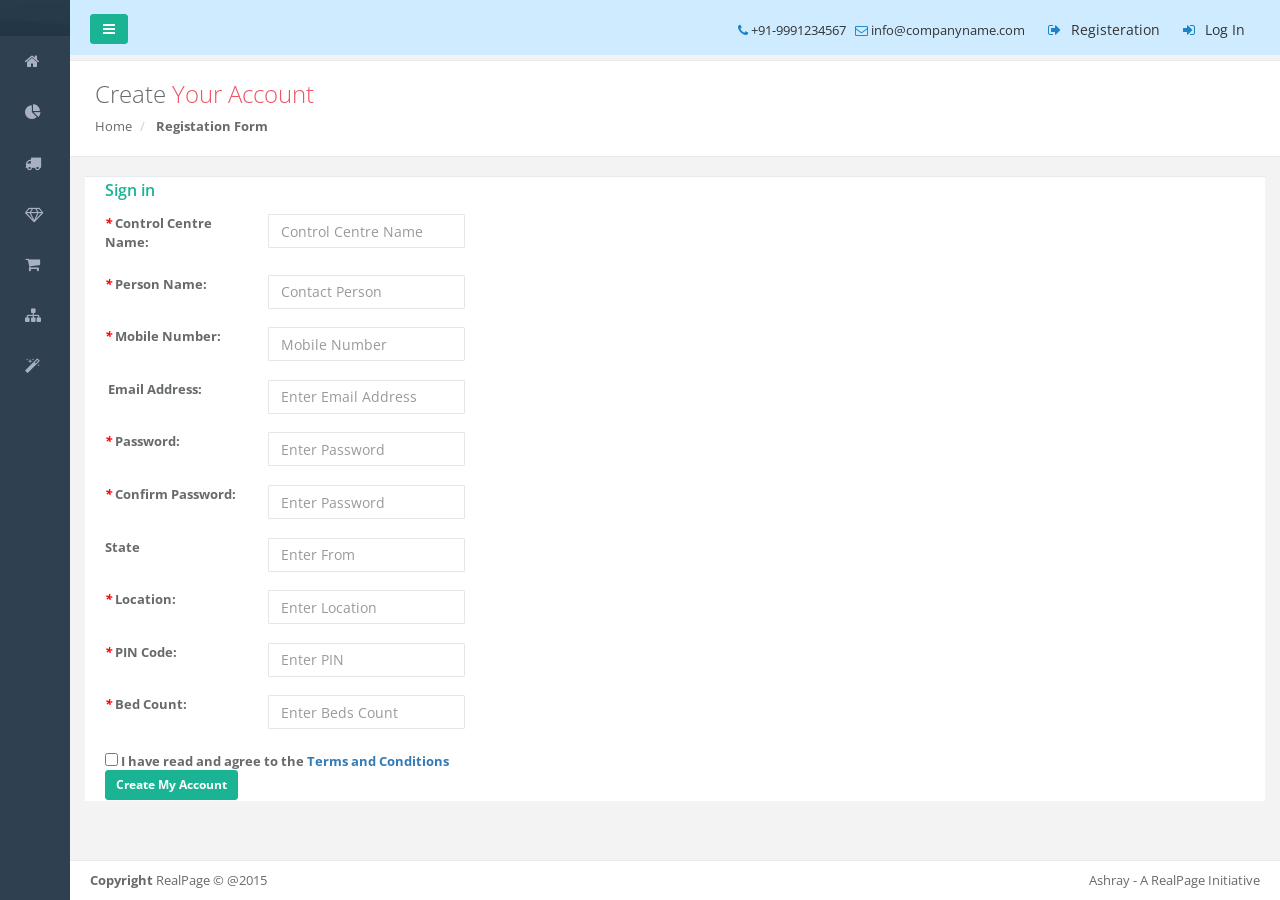
==== commit e92b8489: "registration" ====
--- a/truck/registration.html
+++ b/truck/registration.html
@@ -70,7 +70,7 @@
                             <div class="col-sm-4"><h3 class="m-t-none m-b text-navy">Sign in</h3>
                                 <form role="form">
                                 	<div class="row">
-                                        <div class="col-lg-5"><label><em style="color:red"> *</em>&nbsp;Company Name:</label> </div> 
+                                        <div class="col-lg-5"><label><em style="color:red"> *</em>&nbsp;Control Centre Name:</label> </div> 
                                         <div class="col-lg-7"><input placeholder="Control Centre Name" class="form-control" type="text"></div> 
                                     </div><br>
                                        <div class="row">
